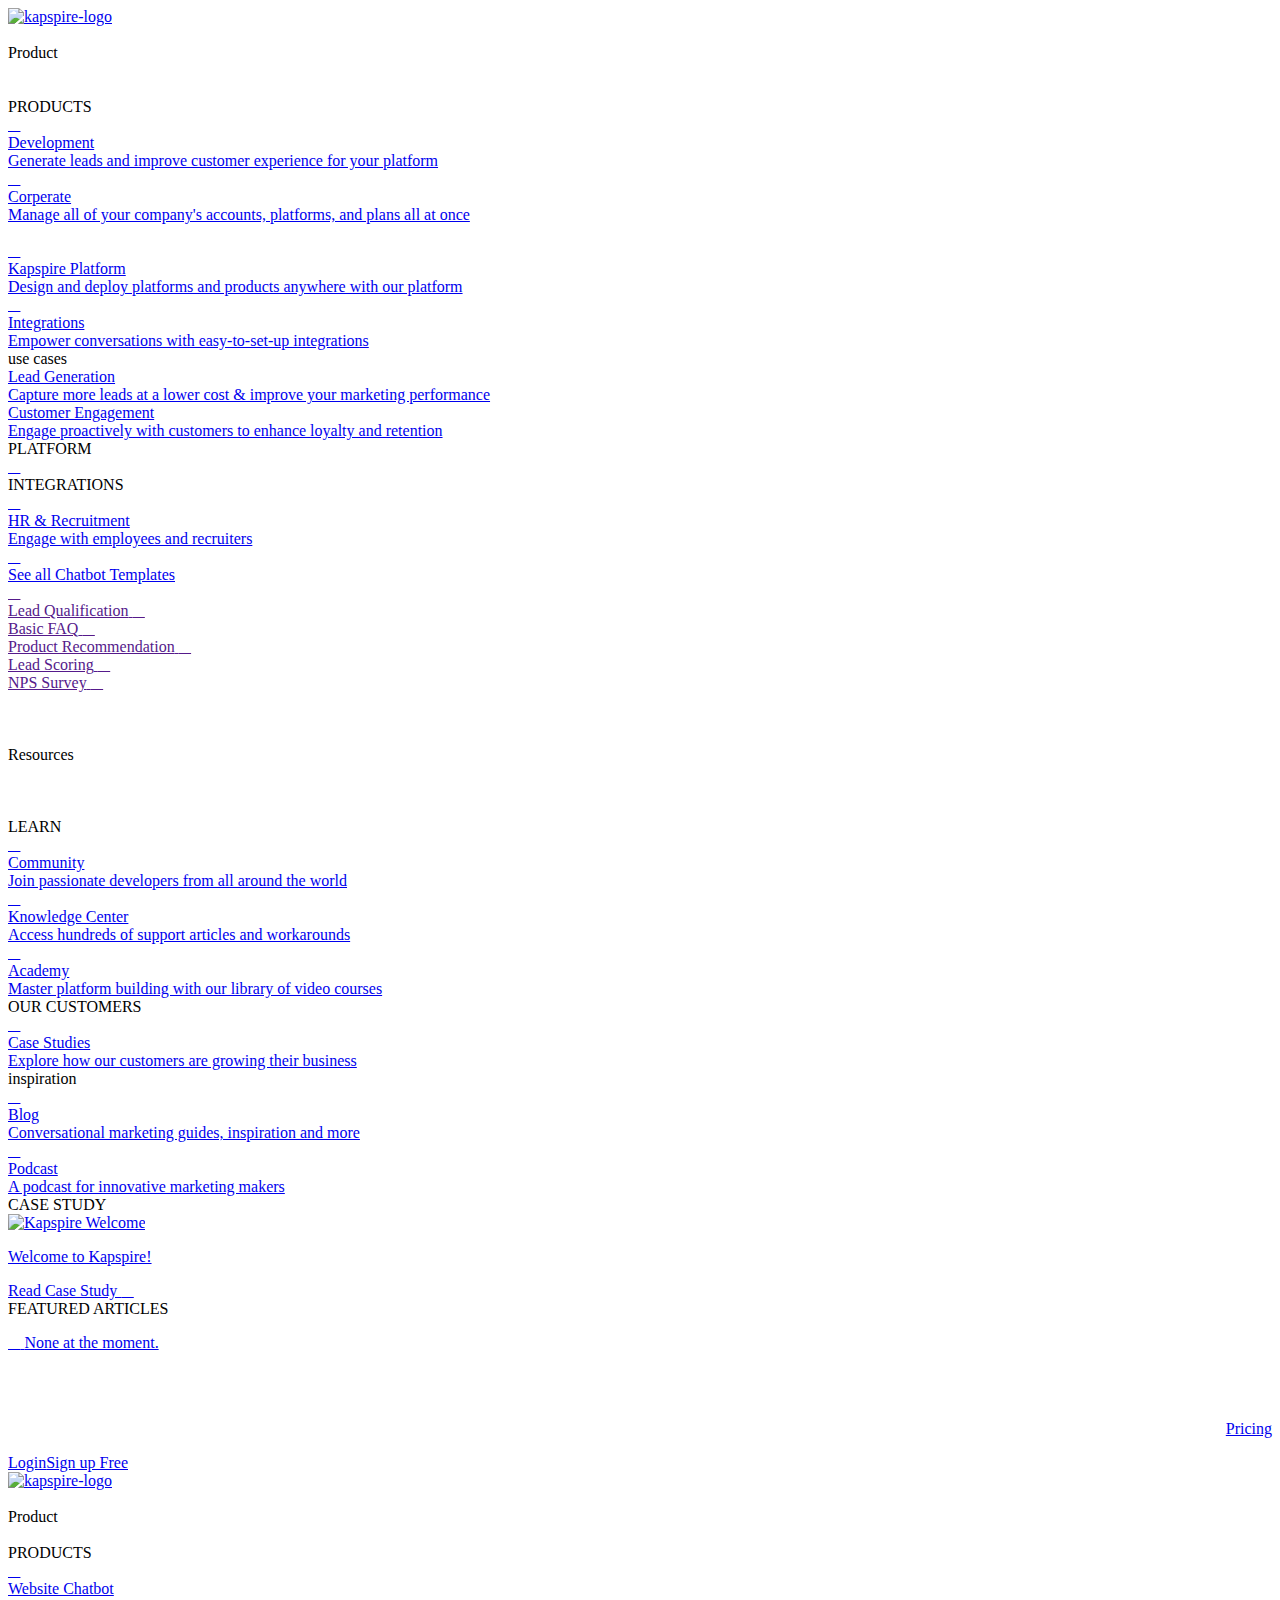
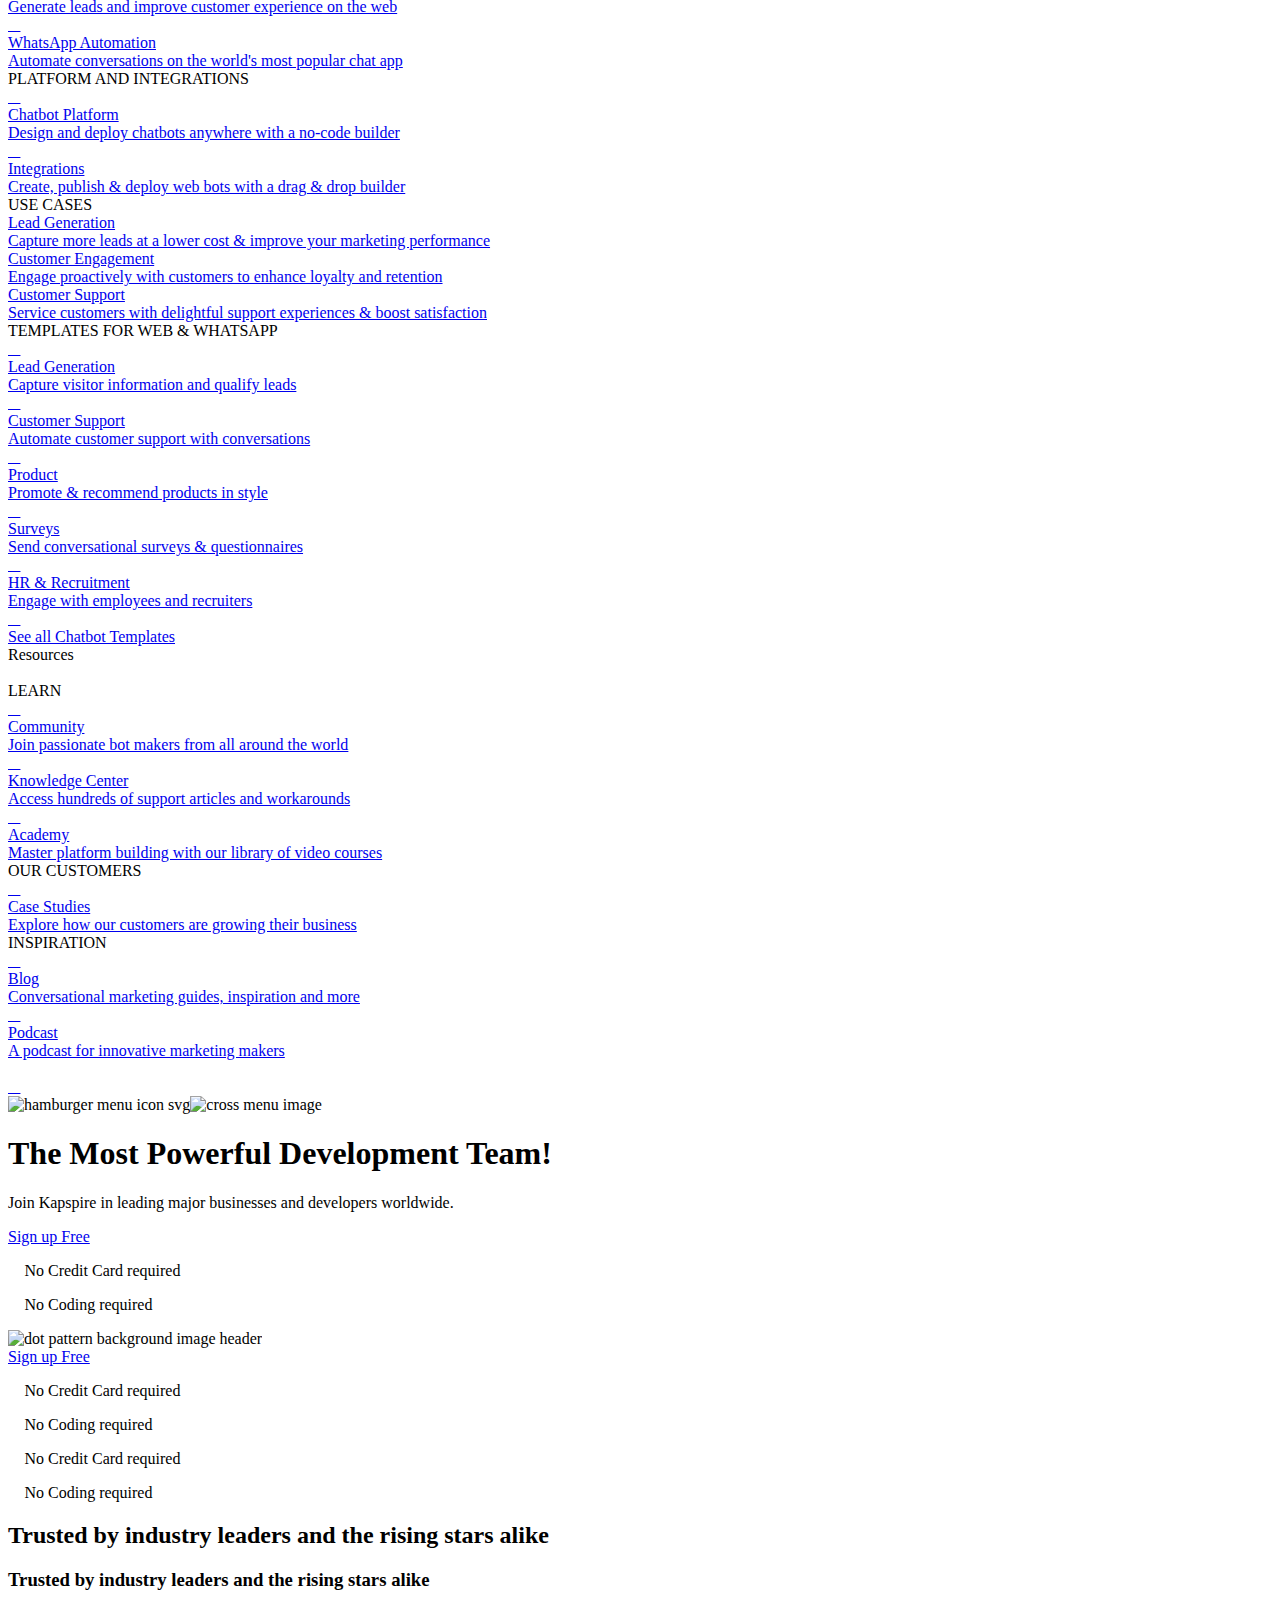
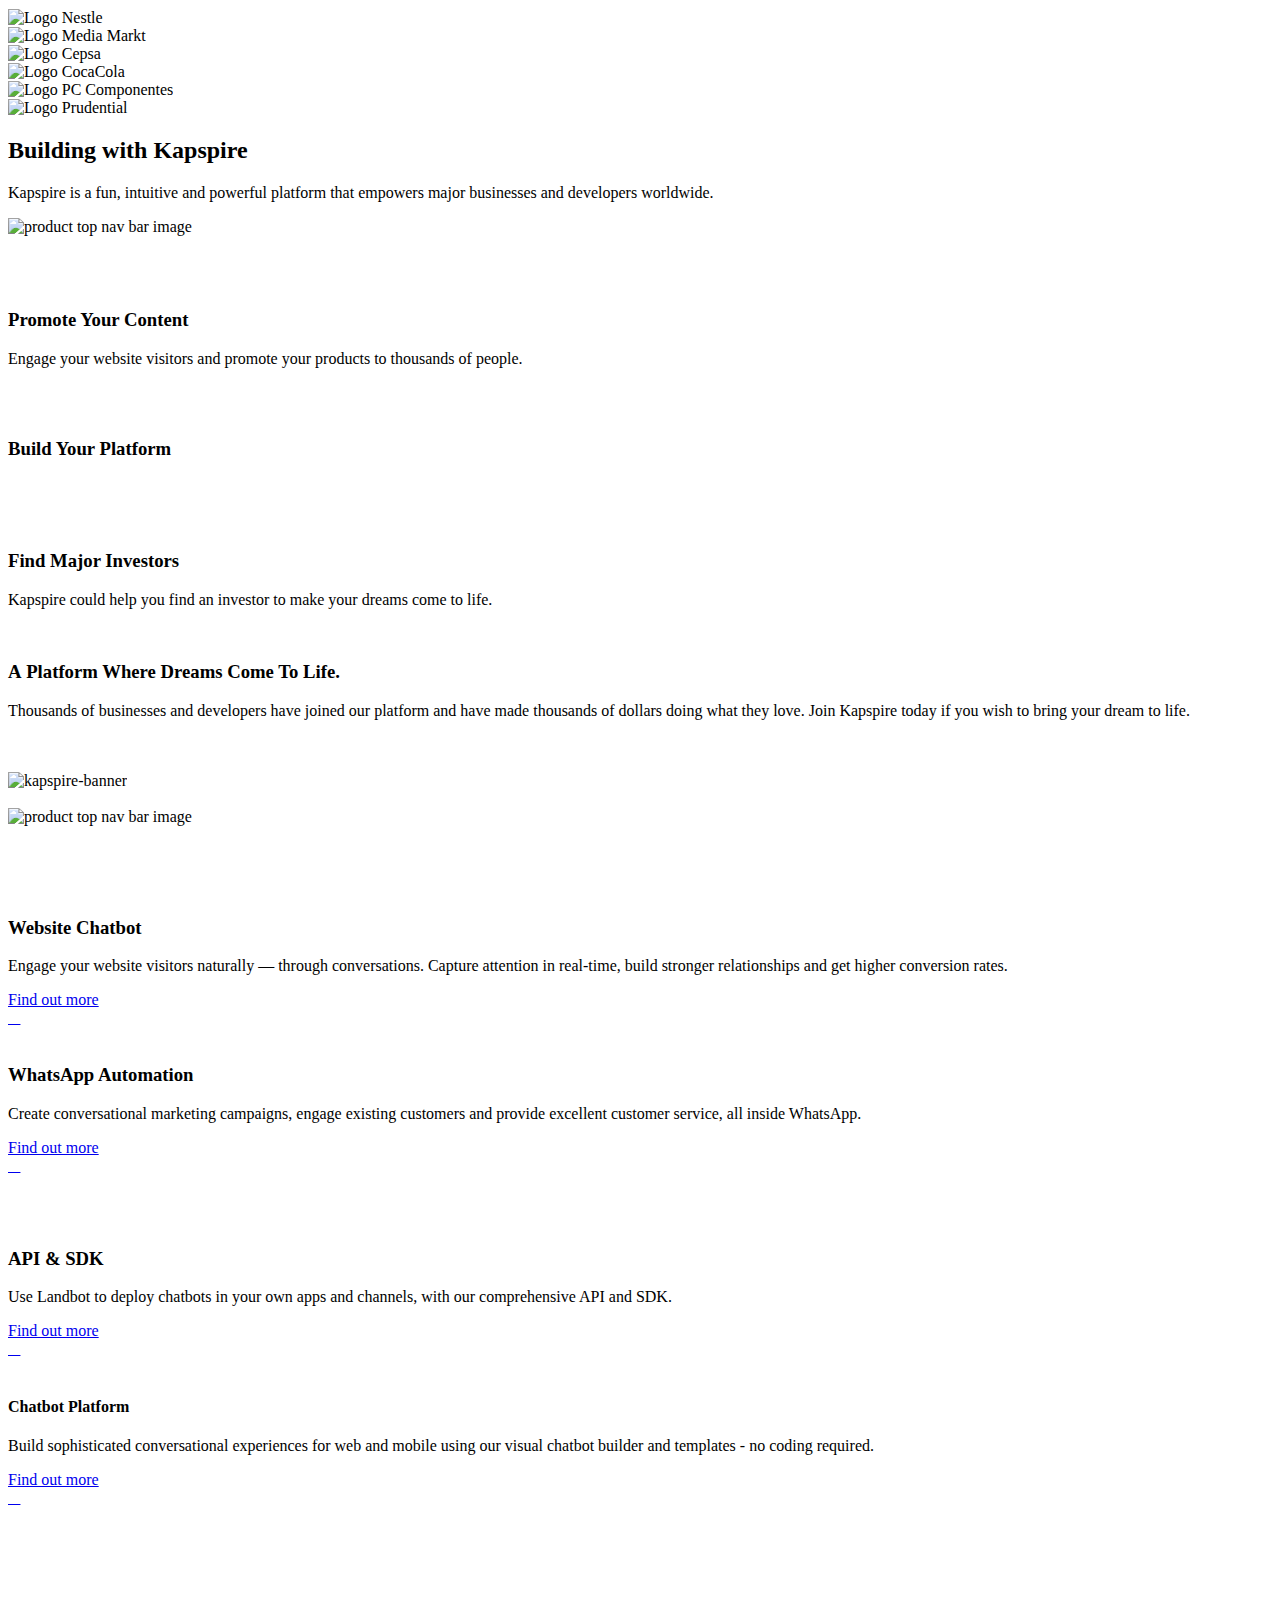
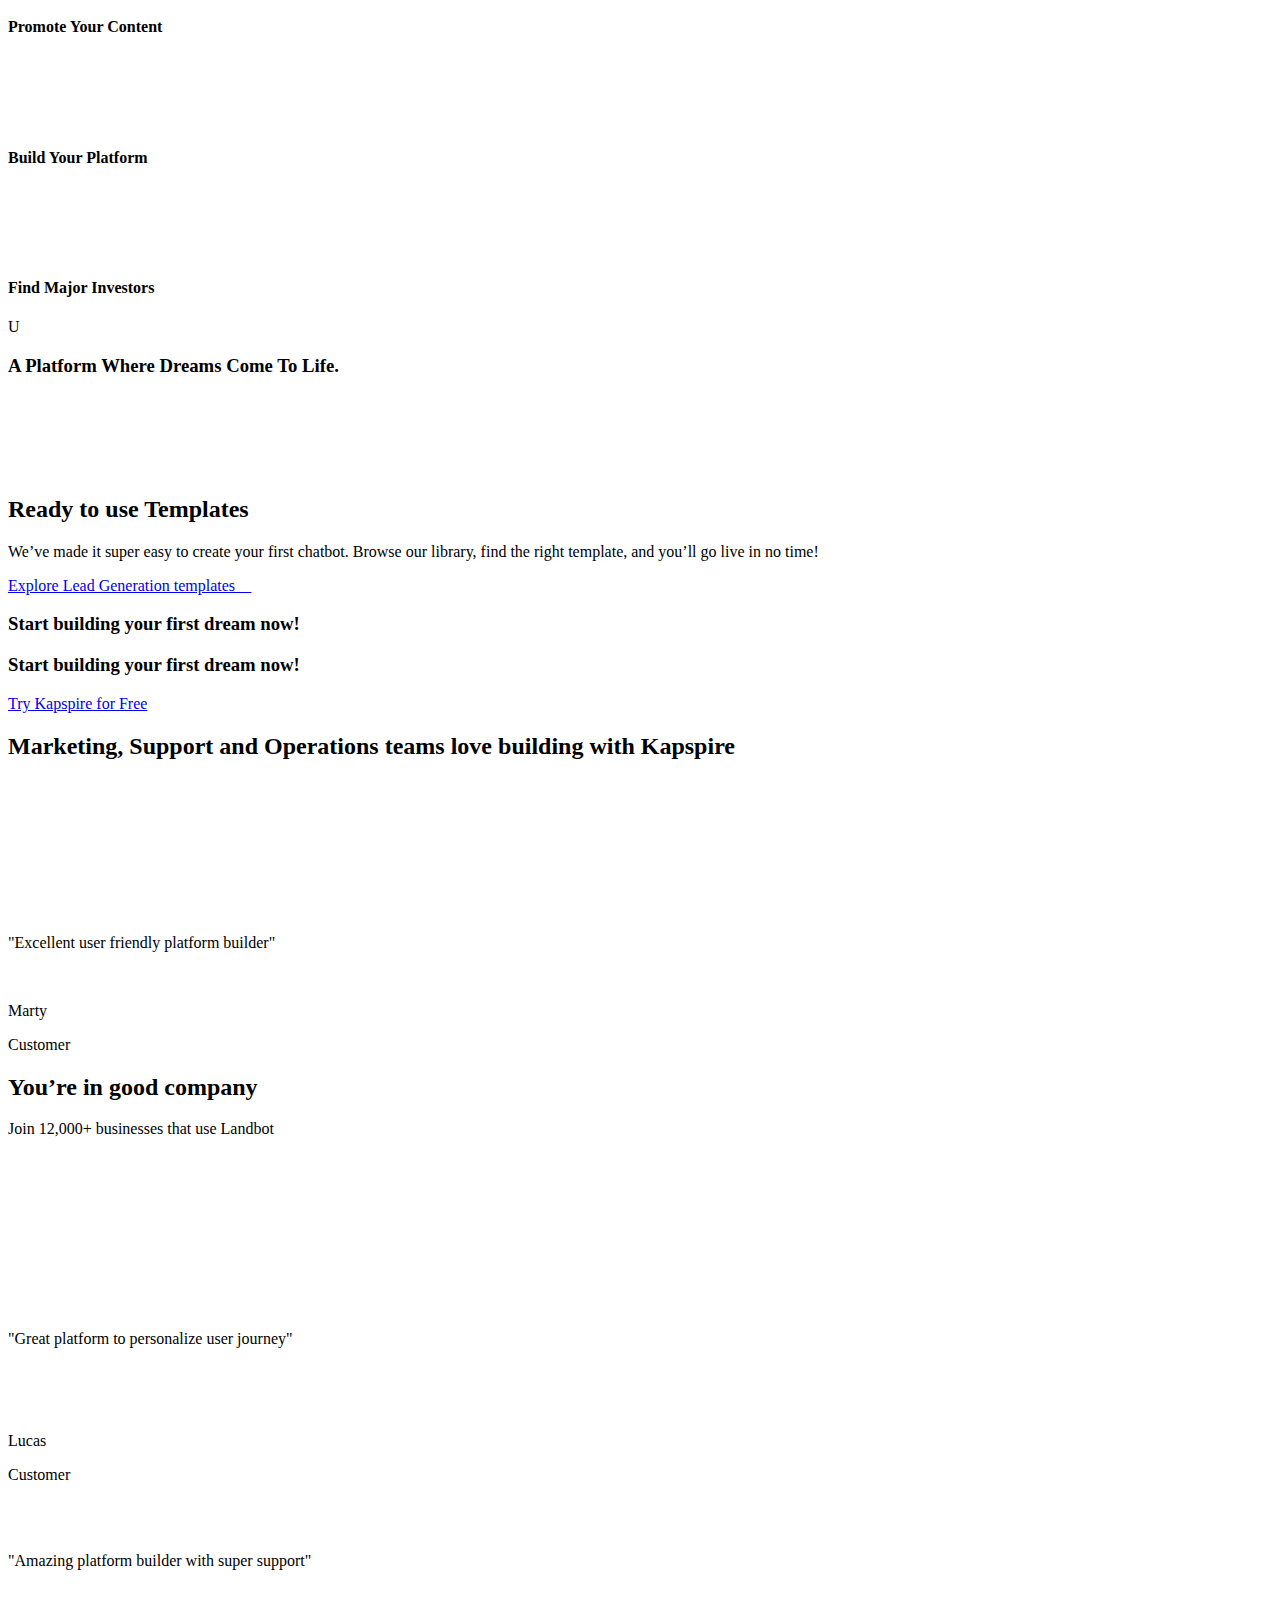
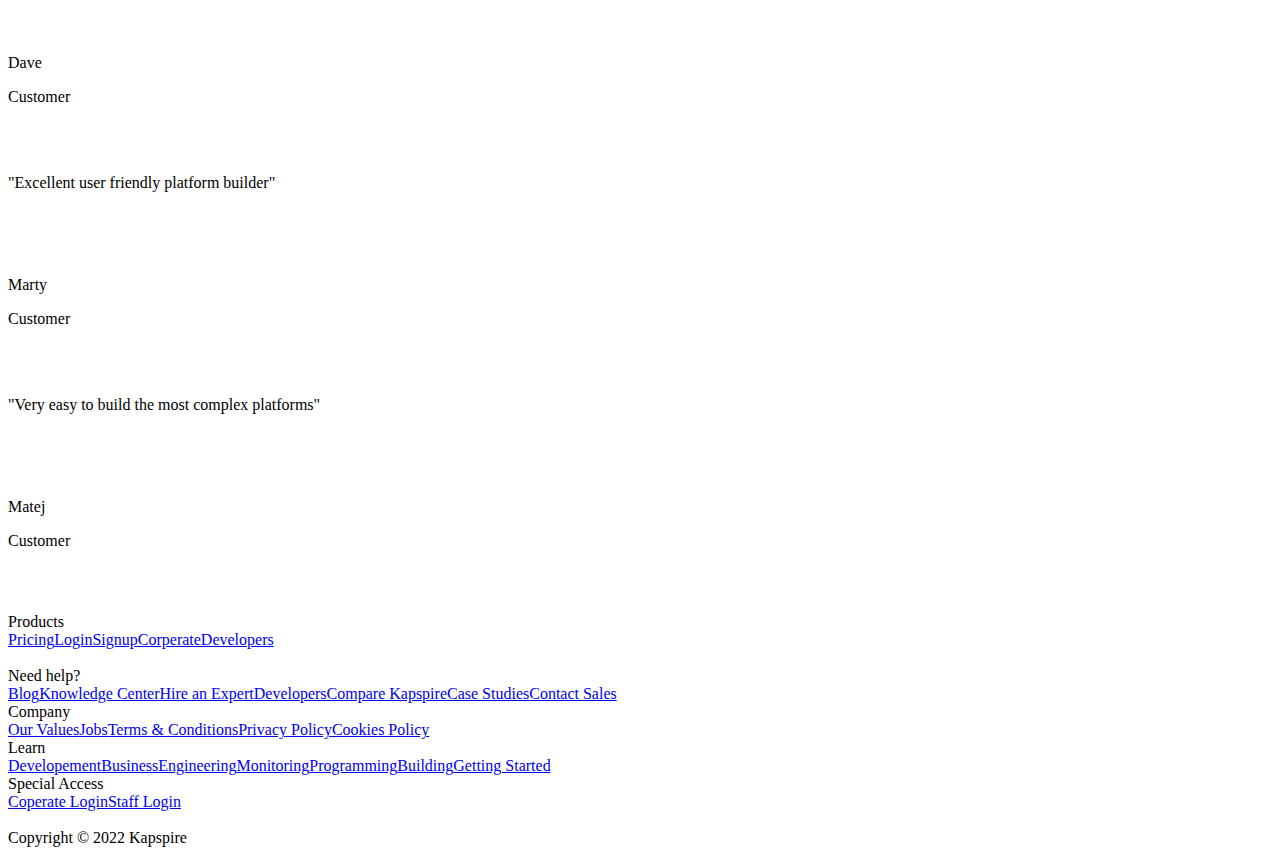
==== index.html @ d933c826 "Update index.html" ====
<!DOCTYPE html>
<html data-wf-domain="www.kapspire.com" data-wf-page="61e57701f3e363c42c660c72" data-wf-site="5e1c4fb5db4d5243c0021d34" lang="EN">
<head>
	<meta charset="utf-8" />
	<title>The Most Powerful Development Team | Kapspire</title>
	<meta content="Best App for, Web Development For Clients And Market, Brand Creation, Trend Analysis &amp; Style Consulting, Product Promotion, Blog Advertising &amp; SEO." name="description" />
	<meta content="The Most Powerful Development Team | Kapspire" property="og:title" />
	<meta content="Best App for, Web Development For Clients And Market, Brand Creation, Trend Analysis &amp; Style Consulting, Product Promotion, Blog Advertising &amp; SEO." property="og:description" />
	<meta content="https://cdn.kapspire.com/files/images/kapspire-logo.png" property="og:image" />
	<meta content="The Most Powerful Development Team | Kapspire" property="twitter:title" />
	<meta content="Best App for, Web Development For Clients And Market, Brand Creation, Trend Analysis &amp; Style Consulting, Product Promotion, Blog Advertising &amp; SEO." property="twitter:description" />
	<meta content="https://cdn.kapspire.com/files/images/kapspire-logo.png" property="twitter:image" />
	<meta content="website" property="og:type" />
	<meta content="summary_large_image" name="twitter:card" />
	<meta content="width=device-width, initial-scale=1" name="viewport" />
	<link href="https://assets-global.website-files.com/5e1c4fb5db4d5243c0021d34/css/landbotio.1ec9ee34d.min.css" rel="stylesheet" type="text/css" /><script src="https://ajax.googleapis.com/ajax/libs/webfont/1.6.26/webfont.js" type="text/javascript"></script><script type="text/javascript">WebFont.load({  google: {    families: ["Open Sans:300,300italic,400,400italic,600,600italic,700,700italic,800,800italic","Droid Sans:400,700","Lato:100,100italic,300,300italic,400,400italic,700,700italic,900,900italic","Varela Round:400","Inconsolata:400,700","DM Sans:regular,italic,500,500italic,700,700italic","Roboto:regular,500,700"]  }});</script><!--[if lt IE 9]><script src="https://cdnjs.cloudflare.com/ajax/libs/html5shiv/3.7.3/html5shiv.min.js" type="text/javascript"></script><![endif]--><script type="text/javascript">!function(o,c){var n=c.documentElement,t=" w-mod-";n.className+=t+"js",("ontouchstart"in o||o.DocumentTouch&&c instanceof DocumentTouch)&&(n.className+=t+"touch")}(window,document);</script>
	<link href="https://cdn.kapspire.com/files/images/kapspire-logo.png" rel="shortcut icon" type="image/x-icon" />
	<link href="https://cdn.kapspire.com/files/images/kapspire-logo.png" rel="apple-touch-icon" /><!-- GOOGLE OPTIMIZE --><script src="https://www.googleoptimize.com/optimize.js?id=GTM-PP2DRZK" async></script><!-- SEGMENT SNIPPET + CONSENT MANAGER --><script src="https://static.landbot.io/consent/landbot-consent-manager.js" async></script><!-- PartnerStack tracking code --><script type='text/javascript'>(function() {var gs = document.createElement('script');gs.src = 'https://snippet.growsumo.com/growsumo.min.js';gs.type = 'text/javascript';gs.async = 'true';gs.onload = gs.onreadystatechange = function() {var rs = this.readyState;if (rs && rs != 'complete' && rs != 'loaded') return;try {growsumo._initialize('pk_NNAiUP7JM1U0kE2EvSk0S12dbL9hd43K');if (typeof(growsumoInit) === 'function') {growsumoInit();}} catch (e) {}};var s = document.getElementsByTagName('script')[0];s.parentNode.insertBefore(gs, s);})();</script><!-- Hotjar Tracking Code for Landbot Web --><script>
    (function(h,o,t,j,a,r){
        h.hj=h.hj||function(){(h.hj.q=h.hj.q||[]).push(arguments)};
        h._hjSettings={hjid:2301718,hjsv:6};
        a=o.getElementsByTagName('head')[0];
        r=o.createElement('script');r.async=1;
        r.src=t+h._hjSettings.hjid+j+h._hjSettings.hjsv;
        a.appendChild(r);
    })(window,document,'https://static.hotjar.com/c/hotjar-','.js?sv=');
</script>
	<meta content="Best App for, Web Development For Clients And Market, Brand Creation, Trend Analysis &amp; Style Consulting, Product Promotion, Blog Advertising &amp; SEO." name="description" />
	<meta content="max-snippet:-1, max-image-preview:large, max-video-preview:-1" name="robots" />
	<link href="https://kapspire.com" rel="canonical" />
	<meta content="follow, index" name="robots" />
	<meta content="en_US" property="og:locale" />
	<meta content="website" property="og:type" />
	<meta content="The Most Powerful Development Team | Kapspire" property="og:title" />
	<meta content="Best App for, Web Development For Clients And Market, Brand Creation, Trend Analysis &amp; Style Consulting, Product Promotion, Blog Advertising &amp; SEO." property="og:description" />
	<meta content="https://kapspire.com" property="og:url" />
	<meta content="Landbot.io" property="og:site_name" />
	<meta content="summary_large_image" name="twitter:card" />
	<meta content="Best App for, Web Development For Clients And Market, Brand Creation, Trend Analysis &amp; Style Consulting, Product Promotion, Blog Advertising &amp; SEO." name="twitter:description" />
	<meta content="The Most Powerful Development Team | Kapspire" name="twitter:title" />
	<meta content="@Kapspire" name="twitter:site" />
	<meta content="https://cdn.kapspire.com/files/images/kapspire-banner.png" name="twitter:image" />
	<meta content="@Kapspire" name="twitter:creator" /><script type="application/ld+json">{"@context":"http:\/\/schema.org","@type":"Organization","@id":"https:\/\/kapspire.com#organization","name":"Kapspire","url":"https:\/\/kapspire.com","logo":{"@type":"ImageObject","url":"https:\/\/cdn.kapspire.com\/files\/images\/kapspire-logo.png","width":1200,"height":630,"@id":"https:\/\/kapspire.com#logo"},"sameAs":["https:\/\/www.facebook.com\/Kapspire\/","https:\/\/twitter.com\/Kapspire","https:\/\/www.youtube.com\/channel\/UCZQLOr01xFQ5D-aQD564p0w\/","https:\/\/www.linkedin.com\/company\/Kapspire"]}</script>
<script src="https://www.googleoptimize.com/optimize.js?id=OPT-NQL66Q7"></script>
</head>
<body>
<header class="navigation-wrap">
<header class="navigation-wrap---mm">
<div class="navigation---mm w-nav" data-animation="default" data-collapse="medium" data-duration="400" data-easing="ease" data-easing2="ease" data-no-scroll="1" role="banner">
<div class="nav-container---mm">
<div class="navigation-left---mm"><a aria-current="page" class="w-inline-block w--current" href="/"><img alt="kapspire-logo" class="nav-mainlogo" src="https://cdn.kapspire.com/files/images/kapspire-logo-with-text.png" style="width: 200px; height: 40px;" /></a></div>

<div class="navigation-right-2---mm">
<div class="dropdown---mm w-dropdown" data-delay="0" data-hover="false">
<div class="dropdown-toggle-7---mm w-dropdown-toggle">
<div class="nav-arrow megamenu w-icon-dropdown-toggle">&nbsp;</div>

<div class="header-button-4 dropdown-text--mm">Product</div>
</div>

<nav class="dropdown-list---mm w-dropdown-list">
<div class="div-inner-shadow">&nbsp;</div>

<div class="dropdown-overflow">
<div class="dropdown-bg">
<div class="dropdown-bg-full">&nbsp;</div>
</div>

<div class="dropdown-list-body">
<div class="div-container-mega-menu">
<div class="dropdown-grid">
<div class="dropdown-column-1" id="w-node-e667c5d7-2300-c8ef-3d25-644261e33717-584957fa">
<div class="margin-bottom margin-medium">
<div class="label-1 text-style-allcaps text-color-n500-1">PRODUCTS</div>
</div>

<div class="dropdown-card-content">
<div class="w-layout-grid grid-nav-dropdown-mm">
<div id="w-node-e667c5d7-2300-c8ef-3d25-644261e3371e-584957fa">
<div><a class="dropdown-card-mm w-inline-block" data-w-id="e667c5d7-2300-c8ef-3d25-644261e3371b" href="/chatbot-for-website"><span class="fa-text pink-500"></span></a></div>
</div>

<div id="w-node-e667c5d7-2300-c8ef-3d25-644261e33722-584957fa">
<div class="dropdown-title-mm web"><a class="dropdown-card-mm w-inline-block" data-w-id="e667c5d7-2300-c8ef-3d25-644261e3371b" href="https://app.kapspire.com/signup">Development</a></div>

<div class="nav-link-description-mm"><a class="dropdown-card-mm w-inline-block" data-w-id="e667c5d7-2300-c8ef-3d25-644261e3371b" href="https://app.kapspire.com/signup">Generate leads and improve customer experience for your platform</a></div>
</div>
</div>
</div>

<div class="dropdown-card-content">
<div class="w-layout-grid grid-nav-dropdown-mm">
<div id="w-node-e667c5d7-2300-c8ef-3d25-644261e3372a-584957fa">
<div><a class="dropdown-card-mm w-inline-block" data-w-id="e667c5d7-2300-c8ef-3d25-644261e33727" href="https://auth.kapspire.com/org"><span class="fa-text fa-brands colour-teal"></span></a></div>
</div>

<div id="w-node-e667c5d7-2300-c8ef-3d25-644261e3372e-584957fa">
<div class="dropdown-title-mm whatsapp"><a class="dropdown-card-mm w-inline-block" data-w-id="e667c5d7-2300-c8ef-3d25-644261e33727" href="https://auth.kapspire.com/org">Corperate</a></div>

<div class="nav-link-description-mm"><a class="dropdown-card-mm w-inline-block" data-w-id="e667c5d7-2300-c8ef-3d25-644261e33727" href="https://auth.kapspire.com/org">Manage all of your company&#39;s accounts, platforms, and plans all at once</a></div>
</div>
</div>
</div>
</div>

<div class="dropdown-column-2" id="w-node-e667c5d7-2300-c8ef-3d25-644261e33733-584957fa">
<div class="margin-bottom margin-medium">
<div class="label-1 text-style-allcaps text-color-n500-1">&nbsp;</div>
</div>

<div class="dropdown-card-content">
<div class="w-layout-grid grid-nav-dropdown-mm">
<div id="w-node-e667c5d7-2300-c8ef-3d25-644261e3373a-584957fa">
<div><a class="dropdown-card-mm w-inline-block" data-w-id="e667c5d7-2300-c8ef-3d25-644261e33737" href="https://app.kapspire.com/signup" id="w-node-e667c5d7-2300-c8ef-3d25-644261e33737-584957fa"><span class="fa-text text-color-purple"></span></a></div>
</div>

<div id="w-node-e667c5d7-2300-c8ef-3d25-644261e3373e-584957fa">
<div class="dropdown-title-mm chplatform"><a class="dropdown-card-mm w-inline-block" data-w-id="e667c5d7-2300-c8ef-3d25-644261e33737" href="https://app.kapspire.com/signup" id="w-node-e667c5d7-2300-c8ef-3d25-644261e33737-584957fa">Kapspire Platform</a></div>

<div class="nav-link-description-mm"><a class="dropdown-card-mm w-inline-block" data-w-id="e667c5d7-2300-c8ef-3d25-644261e33737" href="https://app.kapspire.com/signup" id="w-node-e667c5d7-2300-c8ef-3d25-644261e33737-584957fa">Design and deploy platforms and products anywhere with our platform</a></div>
</div>
</div>
</div>

<div class="dropdown-card-content">
<div class="w-layout-grid grid-nav-dropdown-mm">
<div id="w-node-_242f83f9-a04e-eea4-0a0f-02b946eafde6-584957fa">
<div><a class="dropdown-card-mm w-inline-block" href="/integrations"><span class="fa-text text-colour-navy"></span></a></div>
</div>

<div id="w-node-_242f83f9-a04e-eea4-0a0f-02b946eafdea-584957fa">
<div class="dropdown-title-mm integration"><a class="dropdown-card-mm w-inline-block" href="https://www.kapspire.com/integrations">Integrations</a></div>

<div class="nav-link-description-mm"><a class="dropdown-card-mm w-inline-block" href="https://www.kapspire.com/integrations">Empower conversations with easy-to-set-up integrations</a></div>
</div>
</div>
</div>
</div>

<div class="dropdown-column-3" id="w-node-e667c5d7-2300-c8ef-3d25-644261e33743-584957fa">
<div class="margin-bottom margin-medium">
<div class="label-1 text-style-allcaps text-color-n500-1">use cases</div>
</div>

<div class="dropdown-card-content">
<div class="w-layout-grid grid-nav-dropdown-mm no-icon">
<div id="w-node-e667c5d7-2300-c8ef-3d25-644261e3374e-584957fa">
<div class="dropdown-title-mm integration"><a class="dropdown-card-mm w-inline-block" data-w-id="e667c5d7-2300-c8ef-3d25-644261e33747" href="https://www.kapspire.com/solutions/lead-generation" id="w-node-e667c5d7-2300-c8ef-3d25-644261e33747-584957fa">Lead Generation</a></div>

<div class="nav-link-description-mm"><a class="dropdown-card-mm w-inline-block" data-w-id="e667c5d7-2300-c8ef-3d25-644261e33747" href="https://www.kapspire.com/solutions/lead-generation" id="w-node-e667c5d7-2300-c8ef-3d25-644261e33747-584957fa">Capture more leads at a lower cost &amp; improve your marketing performance</a></div>
</div>
</div>
</div>

<div class="dropdown-card-content">
<div class="w-layout-grid grid-nav-dropdown-mm no-icon">
<div id="w-node-_6a9d0770-31dc-f808-2604-692ad1c2a610-584957fa">
<div class="dropdown-title-mm integration"><a class="dropdown-card-mm w-inline-block" href="https://www.kapspire.com/solutions/customer-engagement">Customer Engagement</a></div>

<div class="nav-link-description-mm"><a class="dropdown-card-mm w-inline-block" href="https://www.kapspire.com/solutions/customer-engagement">Engage proactively with customers to enhance loyalty and retention</a></div>
</div>
</div>
</div>

<div class="dropdown-card-content">
<div class="w-layout-grid grid-nav-dropdown-mm no-icon">
<div class="dropdown-column-2" id="w-node-e667c5d7-2300-c8ef-3d25-644261e3377e-584957fa">
<div class="margin-bottom margin-medium">
<div class="label-1 text-style-allcaps text-color-white">PLATFORM</div>
</div>

<div class="dropdown-card-content">
<div class="w-layout-grid grid-nav-dropdown-mm">
<div id="w-node-e667c5d7-2300-c8ef-3d25-644261e33785-584957fa">
<div><a class="dropdown-card-mm w-inline-block" href="/chatbot-templates/product" id="w-node-e667c5d7-2300-c8ef-3d25-644261e33782-584957fa"><span class="fa-text"></span></a></div>
</div>

</div>
</div>
</div>
</div>

<div class="dropdown-column-3" id="w-node-e667c5d7-2300-c8ef-3d25-644261e3379a-584957fa">
<div class="margin-bottom margin-medium">
<div class="label-1 text-style-allcaps text-color-white">INTEGRATIONS</div>
</div>

<div class="dropdown-card-content">
<div class="w-layout-grid grid-nav-dropdown-mm">
<div id="w-node-e667c5d7-2300-c8ef-3d25-644261e337a1-584957fa">
<div><a class="dropdown-card-mm w-inline-block" href="https://landbot.io/chatbot-templates/hr-recruitment" id="w-node-e667c5d7-2300-c8ef-3d25-644261e3379e-584957fa"><span class="fa-text"></span></a></div>
</div>

<div id="w-node-e667c5d7-2300-c8ef-3d25-644261e337a5-584957fa">
<div class="dropdown-title-mm templates"><a class="dropdown-card-mm w-inline-block" href="https://landbot.io/chatbot-templates/hr-recruitment" id="w-node-e667c5d7-2300-c8ef-3d25-644261e3379e-584957fa">HR &amp; Recruitment</a></div>

<div class="nav-link-description-mm"><a class="dropdown-card-mm w-inline-block" href="https://landbot.io/chatbot-templates/hr-recruitment" id="w-node-e667c5d7-2300-c8ef-3d25-644261e3379e-584957fa">Engage with employees and recruiters</a></div>
</div>
</div>
</div>

<div class="dropdown-card-content">
<div class="w-layout-grid grid-nav-dropdown-mm">
<div id="w-node-e667c5d7-2300-c8ef-3d25-644261e337ad-584957fa">
<div><a class="dropdown-card-mm w-inline-block" href="https://landbot.io/chatbot-templates"><span class="fa-text"></span></a></div>
</div>

<div id="w-node-e667c5d7-2300-c8ef-3d25-644261e337b1-584957fa">
<div class="dropdown-title-mm templates"><a class="dropdown-card-mm w-inline-block" href="https://landbot.io/chatbot-templates">See all Chatbot Templates</a></div>
</div>
</div>
</div>
</div>
</div>

<div class="dropdown-sidebar-bg templates">
<div class="dropdown-grid popular-templates">
<div class="margin-bottom">
<div class="label-1 text-style-allcaps text-color-n500-1"></div>
</div>

<div class="w-layout-grid grid-popular-templates">
<div class="label-1-1"><a class="link-mega-menu-popular-templates w-inline-block" href=""><span class="paragraph-only-hover"></span> <span class="fa-text"></span></a></div>

<div class="label-1-1"><a class="link-mega-menu-popular-templates w-inline-block" href=""><span class="paragraph-only-hover">Lead Qualification</span> <span class="fa-text"></span></a></div>

<div class="label-1-1"><a class="link-mega-menu-popular-templates w-inline-block" href=""><span class="paragraph-only-hover">Basic FAQ</span> <span class="fa-text"></span></a></div>

<div class="label-1-1"><a class="link-mega-menu-popular-templates w-inline-block" href=""><span class="paragraph-only-hover">Product Recommendation</span> <span class="fa-text"></span></a></div>

<div class="label-1-1"><a class="link-mega-menu-popular-templates w-inline-block" href=""><span class="paragraph-only-hover">Lead Scoring</span> <span class="fa-text"></span></a></div>

<div class="label-1-1"><a class="link-mega-menu-popular-templates w-inline-block" href=""><span class="paragraph-only-hover">NPS Survey</span> <span class="fa-text"></span></a></div>
</div>
</div>

<div class="dropdown-sidebar-bg templates _2">&nbsp;</div>
</div>
</div>
</div>
</div>
</div>

<div class="div-inner-shadow-menu">&nbsp;</div>
</div>
</div>
</nav>
</div>

<div class="dropdown---mm w-dropdown" data-delay="0" data-hover="false">
<div class="dropdown-toggle-7---mm w-dropdown-toggle">
<div class="nav-arrow megamenu w-icon-dropdown-toggle">&nbsp;</div>

<div class="header-button-4 dropdown-text--mm">Resources&nbsp;</div>
</div>

<nav class="dropdown-list---mm w-dropdown-list">
<div class="div-inner-shadow">&nbsp;</div>

<div class="dropdown-overflow">
<div class="dropdown-bg">
<div class="dropdown-bg-full">&nbsp;</div>

<div class="dropdown-sidebar-bg product">&nbsp;</div>
</div>

<div class="dropdown-list-body">
<div class="div-container-mega-menu">
<div class="dropdown-grid resources">
<div class="div-left-resources">
<div class="dropdown-column-1" id="w-node-e667c5d7-2300-c8ef-3d25-644261e337f5-584957fa">
<div class="margin-bottom margin-medium">
<div class="label-1 text-style-allcaps text-color-n500-1">LEARN</div>
</div>

<div class="dropdown-card-content">
<div class="w-layout-grid grid-nav-dropdown-mm">
<div id="w-node-e667c5d7-2300-c8ef-3d25-644261e337fc-584957fa">
<div><a class="dropdown-card-mm w-inline-block" href="https://app.kapspire.com/signup" target="_blank"><span class="fa-text"></span></a></div>
</div>

<div id="w-node-e667c5d7-2300-c8ef-3d25-644261e33800-584957fa">
<div class="dropdown-title-mm whatsapp"><a class="dropdown-card-mm w-inline-block" href="https://app.kapspire.com/signup" target="_blank">Community</a></div>

<div class="nav-link-description-mm"><a class="dropdown-card-mm w-inline-block" href="https://app.kapspire.com/signup" target="_blank">Join passionate developers from all around the world</a></div>
</div>
</div>
</div>

<div class="dropdown-card-content">
<div class="w-layout-grid grid-nav-dropdown-mm">
<div id="w-node-e667c5d7-2300-c8ef-3d25-644261e33808-584957fa">
<div><a class="dropdown-card-mm w-inline-block" href="https://www.kapspire.com/knowledge-center" target="_blank"><span class="fa-text"></span></a></div>
</div>

<div id="w-node-e667c5d7-2300-c8ef-3d25-644261e3380c-584957fa">
<div class="dropdown-title-mm whatsapp"><a class="dropdown-card-mm w-inline-block" href="https://www.kapspire.com/knowledge-center" target="_blank">Knowledge Center</a></div>

<div class="nav-link-description-mm"><a class="dropdown-card-mm w-inline-block" href="https://www.kapspire.com/knowledge-center" target="_blank">Access hundreds of support articles and workarounds</a></div>
</div>
</div>
</div>

<div class="dropdown-card-content">
<div class="w-layout-grid grid-nav-dropdown-mm">
<div id="w-node-e667c5d7-2300-c8ef-3d25-644261e33814-584957fa">
<div><a class="dropdown-card-mm w-inline-block" href="https://www.kapspire.com/knowledge-center/academy" target="_blank"><span class="fa-text"></span></a></div>
</div>

<div id="w-node-e667c5d7-2300-c8ef-3d25-644261e33818-584957fa">
<div class="dropdown-title-mm whatsapp"><a class="dropdown-card-mm w-inline-block" href="https://www.kapspire.com/knowledge-center/academy" target="_blank">Academy</a></div>

<div class="nav-link-description-mm"><a class="dropdown-card-mm w-inline-block" href="https://www.kapspire.com/knowledge-center/academy" target="_blank">Master platform building with our library of video courses</a></div>
</div>
</div>
</div>
</div>

<div class="dropdown-column-2" id="w-node-e667c5d7-2300-c8ef-3d25-644261e3381d-584957fa">
<div class="margin-bottom margin-medium">
<div class="label-1 text-style-allcaps text-color-n500-1">OUR CUSTOMERS</div>
</div>

<div class="margin-bottom heading-h3">
<div class="dropdown-card-content">
<div class="w-layout-grid grid-nav-dropdown-mm">
<div id="w-node-e667c5d7-2300-c8ef-3d25-644261e33825-584957fa">
<div><a class="dropdown-card-mm w-inline-block" href="https://www.kapspire.com/case-studies"><span class="fa-text"></span></a></div>
</div>

<div id="w-node-e667c5d7-2300-c8ef-3d25-644261e33829-584957fa">
<div class="dropdown-title-mm web"><a class="dropdown-card-mm w-inline-block" href="https://www.kapspire.com/case-studies">Case Studies</a></div>

<div class="nav-link-description-mm"><a class="dropdown-card-mm w-inline-block" href="https://www.kapspire.com/case-studies">Explore how our customers are growing their business</a></div>
</div>
</div>
</div>
</div>

<div class="margin-bottom margin-medium">
<div class="label-1 text-style-allcaps text-color-n500-1">inspiration</div>
</div>

<div class="dropdown-card-content">
<div class="w-layout-grid grid-nav-dropdown-mm">
<div id="w-node-e667c5d7-2300-c8ef-3d25-644261e33834-584957fa">
<div><a class="dropdown-card-mm w-inline-block" href="https://www.kapspire.com/blog" id="w-node-e667c5d7-2300-c8ef-3d25-644261e33831-584957fa" target="_blank"><span class="fa-text"></span></a></div>
</div>

<div id="w-node-e667c5d7-2300-c8ef-3d25-644261e33838-584957fa">
<div class="dropdown-title-mm chplatform"><a class="dropdown-card-mm w-inline-block" href="https://www.kapspire.com/blog" id="w-node-e667c5d7-2300-c8ef-3d25-644261e33831-584957fa" target="_blank">Blog</a></div>

<div class="nav-link-description-mm"><a class="dropdown-card-mm w-inline-block" href="https://www.kapspire.com/blog" id="w-node-e667c5d7-2300-c8ef-3d25-644261e33831-584957fa" target="_blank">Conversational marketing guides, inspiration and more</a></div>
</div>
</div>
</div>

<div class="margin-top margin-medium">
<div class="margin-bottom margin-xlarge">
<div class="dropdown-card-content">
<div class="w-layout-grid grid-nav-dropdown-mm">
<div id="w-node-e667c5d7-2300-c8ef-3d25-644261e33842-584957fa">
<div><a class="dropdown-card-mm w-inline-block" href="https://www.kapspire.com/podcast" target="_blank"><span class="fa-text"></span></a></div>
</div>

<div id="w-node-e667c5d7-2300-c8ef-3d25-644261e33846-584957fa">
<div class="dropdown-title-mm chplatform"><a class="dropdown-card-mm w-inline-block" href="https://www.kapspire.com/podcast" target="_blank">Podcast</a></div>

<div class="nav-link-description-mm"><a class="dropdown-card-mm w-inline-block" href="https://www.kapspire.com/podcast" target="_blank">A podcast for innovative marketing makers</a></div>
</div>
</div>
</div>
</div>
</div>
</div>
</div>

<div class="dropdown-sidebar-bg new-resources">
<div class="dropdown-grid resources">
<div class="margin-bottom margin-medium">
<div class="label-1 text-style-allcaps text-color-n500-1">CASE STUDY</div>
</div>

<div class="w-layout-grid grid-resources">
<div class="hash-ads-case-study-menu" id="w-node-e667c5d7-2300-c8ef-3d25-644261e33851-584957fa"><a class="display-flex w-inline-block" href="https://community.kapspire.com/kapspire/post/welcome-to-the-beta-version-of-kapspire-community-OvDdMiJfbdjwUta"><img alt="Kapspire Welcome" class="image-case-study-mega-menu" loading="lazy" src="https://cdn.kapspire.com/files/images/kapspire-banner.png" /></a>

<div class="display-flex flex-vertical vertical-stretch">
<div class="margin-left margin-small">
<div class="margin-bottom margin-xsmall">
<p class="paragraph-base hover-pink text-weight-medium"><a class="display-flex w-inline-block" href="https://community.kapspire.com/kapspire/post/welcome-to-the-beta-version-of-kapspire-community-OvDdMiJfbdjwUta">Welcome to Kapspire!</a></p>
</div>
</div>

<div>
<div class="margin-left margin-small">
<div class="label-2 read-case-study"><a class="display-flex w-inline-block" href="https://community.kapspire.com/kapspire/post/welcome-to-the-beta-version-of-kapspire-community-OvDdMiJfbdjwUta">Read Case Study <span class="fa-text"></span></a></div>
</div>
</div>
</div>
</div>

<div id="w-node-e667c5d7-2300-c8ef-3d25-644261e3385f-584957fa">
<div class="margin-bottom margin-medium">
<div class="label-1 text-style-allcaps text-color-n500-1">FEATURED ARTICLES</div>
</div>

<div>
<div class="margin-bottom margin-medium">
<p class="paragraph-base text-weight-bold"><a class="link-article-mega-menu w-inline-block" href="#" target="_blank"><span class="fa-text mr-8"></span> <span class="paragraph-only-hover">None at the moment.</span></a></p>
</div>
</div>
</div>
</div>
</div>
</div>

<div class="dropdown-sidebar-bg resources">&nbsp;</div>
</div>
</div>
</div>
</div>
</nav>
</div>

<div class="div-inner-shadow-menu">&nbsp;</div>
</div>

<p style="text-align: right;"><a class="header-button-4 pricing-navbar w-nav-link" href="https://www.kapspire.com/pricing">Pricing</a></p>

<div class="login-buttons-nav-new"><a class="header-button-4 login-navbar-mega-menu w-nav-link" href="https://app.kapspire.com/login/"><span class="cta-text-login-nav">Login</span></a><a class="button-menu-3 nav-mega-menu w-button" href="https://app.kapspire.com/signup/">Sign up Free</a></div>
</div>
</div>

<div class="navigation-mobile-mm w-nav" data-animation="default" data-collapse="medium" data-duration="400" data-easing="ease-out" data-easing2="ease-out" role="banner">
<div class="nav-container-mobile-mm"><a class="brand-2 w-nav-brand" href="https://kapspire.com/"><img alt="kapspire-logo" class="nav-mainlogo" src="https://cdn.kapspire.com/files/images/kapspire-logo-with-text.png" style="width: 100px; height: 20px;" /></a>

<nav class="mobile-nav---mm w-nav-menu" role="navigation">
<div class="div-menu-tablet-mobile">
<div class="inner-shadow-menu-tablet-mobile">&nbsp;</div>

<div class="mobile-dropdown---mm first w-dropdown" data-delay="0" data-hover="false">
<div class="mobile-toggle---mm w-dropdown-toggle">
<div class="paragraph-base">Product</div>

<div class="nav-arrow megamenu w-icon-dropdown-toggle">&nbsp;</div>
</div>

<nav class="dropdown-list---mm1 first w-dropdown-list">
<div class="padding-sides padding-medium">
<div class="margin-bottom margin-medium">
<div class="label-1 text-style-allcaps text-color-n500-1">PRODUCTS</div>
</div>
</div>

<div class="padding-sides padding-medium">
<div class="w-layout-grid grid-nav-tablet-mobile">
<div id="w-node-e667c5d7-2300-c8ef-3d25-644261e3389a-584957fa">
<div><a class="dropdown-link-mobile---mm w-inline-block" href="/chatbot-for-website"><span class="fa-text pink-500"></span></a></div>
</div>

<div id="w-node-e667c5d7-2300-c8ef-3d25-644261e3389e-584957fa">
<div class="dropdown-title-4"><a class="dropdown-link-mobile---mm w-inline-block" href="/chatbot-for-website">Website Chatbot</a></div>

<div class="nav-link-details-2"><a class="dropdown-link-mobile---mm w-inline-block" href="/chatbot-for-website">Generate leads and improve customer experience on the web</a></div>
</div>
</div>
</div>

<div class="padding-sides padding-medium">
<div class="margin-bottom margin-medium">
<div class="w-layout-grid grid-nav-tablet-mobile">
<div id="w-node-e667c5d7-2300-c8ef-3d25-644261e338a6-584957fa">
<div><a class="dropdown-link-mobile---mm w-inline-block" href="/whatsapp"><span class="fa-text fa-brands colour-teal"></span></a></div>
</div>

<div id="w-node-e667c5d7-2300-c8ef-3d25-644261e338aa-584957fa">
<div class="dropdown-title-4"><a class="dropdown-link-mobile---mm w-inline-block" href="/whatsapp">WhatsApp Automation</a></div>

<div class="nav-link-details-2"><a class="dropdown-link-mobile---mm w-inline-block" href="/whatsapp">Automate conversations on the world&#39;s most popular chat app</a></div>
</div>
</div>
</div>
</div>

<div class="padding-sides padding-medium">
<div class="margin-bottom margin-medium">
<div class="label-1 text-style-allcaps text-color-n500-1">PLATFORM AND INTEGRATIONS</div>
</div>
</div>

<div class="padding-sides padding-medium">
<div class="w-layout-grid grid-nav-tablet-mobile">
<div id="w-node-e667c5d7-2300-c8ef-3d25-644261e338b7-584957fa">
<div><a class="dropdown-link-mobile---mm w-inline-block" href="/chatbot-platform"><span class="fa-text text-color-purple"></span></a></div>
</div>

<div id="w-node-e667c5d7-2300-c8ef-3d25-644261e338bb-584957fa">
<div class="dropdown-title-4"><a class="dropdown-link-mobile---mm w-inline-block" href="/chatbot-platform">Chatbot Platform</a></div>

<div class="nav-link-details-2"><a class="dropdown-link-mobile---mm w-inline-block" href="/chatbot-platform">Design and deploy chatbots anywhere with a no-code builder</a></div>
</div>
</div>

<div class="margin-bottom margin-medium">
<div class="w-layout-grid grid-nav-tablet-mobile">
<div id="w-node-e667c5d7-2300-c8ef-3d25-644261e338c7-584957fa">
<div><a class="dropdown-link-mobile---mm w-inline-block" href="/integrations"><span class="fa-text text-colour-navy"></span></a></div>
</div>

<div id="w-node-e667c5d7-2300-c8ef-3d25-644261e338cb-584957fa">
<div class="dropdown-title-4"><a class="dropdown-link-mobile---mm w-inline-block" href="/integrations">Integrations</a></div>

<div class="nav-link-details-2"><a class="dropdown-link-mobile---mm w-inline-block" href="/integrations">Create, publish &amp; deploy web bots with a drag &amp; drop builder</a></div>
</div>
</div>
</div>
</div>

<div class="padding-sides padding-medium">
<div class="margin-bottom margin-medium">
<div class="label-1 text-style-allcaps text-color-n500-1">USE CASES</div>
</div>

<div class="w-layout-grid grid-nav-tablet-mobile no-icon">
<div id="w-node-_885c2b17-7e09-8127-7768-d57aecf05884-584957fa">
<div class="dropdown-title-4"><a class="dropdown-link-mobile---mm w-inline-block" href="/solutions/lead-generation">Lead Generation</a></div>

<div class="nav-link-details-2"><a class="dropdown-link-mobile---mm w-inline-block" href="/solutions/lead-generation">Capture more leads at a lower cost &amp; improve your marketing performance</a></div>
</div>
</div>

<div class="w-layout-grid grid-nav-tablet-mobile no-icon">
<div id="w-node-af6440ac-b0bd-042f-e9fd-71fec222463a-584957fa">
<div class="dropdown-title-4"><a class="dropdown-link-mobile---mm w-inline-block" href="/solutions/customer-engagement">Customer Engagement</a></div>

<div class="nav-link-details-2"><a class="dropdown-link-mobile---mm w-inline-block" href="/solutions/customer-engagement">Engage proactively with customers to enhance loyalty and retention</a></div>
</div>
</div>

<div class="w-layout-grid grid-nav-tablet-mobile no-icon">
<div id="w-node-_1cbd9277-5475-7070-05b9-22960b7ad43a-584957fa">
<div class="dropdown-title-4"><a class="dropdown-link-mobile---mm w-inline-block" href="/solutions/customer-support">Customer Support</a></div>

<div class="nav-link-details-2"><a class="dropdown-link-mobile---mm w-inline-block" href="/solutions/customer-support">Service customers with delightful support experiences &amp; boost satisfaction</a></div>
</div>
</div>
</div>
</nav>
</div>

<nav class="dropdown-list---mm1 second w-dropdown-list">
<div class="div-mobile-templates-description">
<div class="padding-sides padding-medium">
<div class="margin-bottom margin-medium">
<div class="label-1 text-style-allcaps text-color-n500-1">TEMPLATES FOR WEB &amp; WHATSAPP</div>
</div>
</div>

<div class="padding-sides padding-medium">
<div class="w-layout-grid grid-nav-tablet-mobile">
<div id="w-node-e667c5d7-2300-c8ef-3d25-644261e338de-584957fa">
<div><a class="dropdown-link-mobile---mm w-inline-block" href="/chatbot-templates/lead-generation"><span class="fa-text"></span></a></div>
</div>

<div id="w-node-e667c5d7-2300-c8ef-3d25-644261e338e2-584957fa">
<div class="dropdown-title-4"><a class="dropdown-link-mobile---mm w-inline-block" href="/chatbot-templates/lead-generation">Lead Generation</a></div>

<div class="nav-link-details-2"><a class="dropdown-link-mobile---mm w-inline-block" href="/chatbot-templates/lead-generation">Capture visitor information and qualify leads</a></div>
</div>
</div>
</div>

<div class="padding-sides padding-medium">
<div class="w-layout-grid grid-nav-tablet-mobile">
<div id="w-node-e667c5d7-2300-c8ef-3d25-644261e338ea-584957fa">
<div><a class="dropdown-link-mobile---mm w-inline-block" href="/chatbot-templates/customer-support"><span class="fa-text"></span></a></div>
</div>

<div id="w-node-e667c5d7-2300-c8ef-3d25-644261e338ee-584957fa">
<div class="dropdown-title-4"><a class="dropdown-link-mobile---mm w-inline-block" href="/chatbot-templates/customer-support">Customer Support</a></div>

<div class="nav-link-details-2"><a class="dropdown-link-mobile---mm w-inline-block" href="/chatbot-templates/customer-support">Automate customer support with conversations</a></div>
</div>
</div>
</div>

<div class="padding-sides padding-medium">
<div class="w-layout-grid grid-nav-tablet-mobile">
<div id="w-node-e667c5d7-2300-c8ef-3d25-644261e338f6-584957fa">
<div><a class="dropdown-link-mobile---mm w-inline-block" href="/chatbot-templates/product"><span class="fa-text"></span></a></div>
</div>

<div id="w-node-e667c5d7-2300-c8ef-3d25-644261e338fa-584957fa">
<div class="dropdown-title-4"><a class="dropdown-link-mobile---mm w-inline-block" href="/chatbot-templates/product">Product</a></div>

<div class="nav-link-details-2"><a class="dropdown-link-mobile---mm w-inline-block" href="/chatbot-templates/product">Promote &amp; recommend products in style</a></div>
</div>
</div>
</div>

<div class="padding-sides padding-medium">
<div class="w-layout-grid grid-nav-tablet-mobile">
<div id="w-node-e667c5d7-2300-c8ef-3d25-644261e33902-584957fa">
<div><a class="dropdown-link-mobile---mm w-inline-block" href="/chatbot-templates/surveys-questionnaires"><span class="fa-text"></span></a></div>
</div>

<div id="w-node-e667c5d7-2300-c8ef-3d25-644261e33906-584957fa">
<div class="dropdown-title-4"><a class="dropdown-link-mobile---mm w-inline-block" href="/chatbot-templates/surveys-questionnaires">Surveys</a></div>

<div class="nav-link-details-2"><a class="dropdown-link-mobile---mm w-inline-block" href="/chatbot-templates/surveys-questionnaires">Send conversational surveys &amp; questionnaires</a></div>
</div>
</div>
</div>

<div class="padding-sides padding-medium">
<div class="w-layout-grid grid-nav-tablet-mobile">
<div id="w-node-e667c5d7-2300-c8ef-3d25-644261e3390e-584957fa">
<div><a class="dropdown-link-mobile---mm w-inline-block" href="/chatbot-templates/hr-recruitment"><span class="fa-text"></span></a></div>
</div>

<div id="w-node-e667c5d7-2300-c8ef-3d25-644261e33912-584957fa">
<div class="dropdown-title-4"><a class="dropdown-link-mobile---mm w-inline-block" href="/chatbot-templates/hr-recruitment">HR &amp; Recruitment</a></div>

<div class="nav-link-details-2"><a class="dropdown-link-mobile---mm w-inline-block" href="/chatbot-templates/hr-recruitment">Engage with employees and recruiters</a></div>
</div>
</div>
</div>

<div class="padding-sides padding-medium">
<div class="w-layout-grid grid-nav-tablet-mobile">
<div id="w-node-e667c5d7-2300-c8ef-3d25-644261e3391a-584957fa">
<div><a class="dropdown-link-mobile---mm w-inline-block" href="/chatbot-templates"><span class="fa-text"></span></a></div>
</div>

<div id="w-node-e667c5d7-2300-c8ef-3d25-644261e3391e-584957fa">
<div class="dropdown-title-4"><a class="dropdown-link-mobile---mm w-inline-block" href="/chatbot-templates">See all Chatbot Templates</a></div>
</div>
</div>
</div>

<div class="div-mobile-nav-templates">
<div class="margin-bottom margin-medium">
<div class="margin-left margin-medium">
</div>
</div>
</div>
</nav>
</div>

<div class="mobile-dropdown---mm templates w-dropdown" data-delay="0" data-hover="false">
<div class="mobile-toggle---mm w-dropdown-toggle">
<div class="paragraph-base">Resources</div>

<div class="nav-arrow megamenu w-icon-dropdown-toggle">&nbsp;</div>
</div>

<nav class="dropdown-list---mm1 second w-dropdown-list">
<div>
<div class="margin-bottom margin-medium">
<div class="margin-left margin-medium">
<div class="label-1 text-style-allcaps text-color-n500-1">LEARN</div>
</div>
</div>

<div class="padding-sides padding-medium">
<div class="w-layout-grid grid-nav-tablet-mobile">
<div id="w-node-e667c5d7-2300-c8ef-3d25-644261e3395f-584957fa">
<div><a class="dropdown-link-mobile---mm w-inline-block" href="https://app.kapspire.com/signup" target="_blank"><span class="fa-text"></span></a></div>
</div>

<div id="w-node-e667c5d7-2300-c8ef-3d25-644261e33963-584957fa">
<div class="dropdown-title-4"><a class="dropdown-link-mobile---mm w-inline-block" href="https://app.kapspire.com/signup" target="_blank">Community</a></div>

<div class="nav-link-details-2"><a class="dropdown-link-mobile---mm w-inline-block" href="https://app.kapspire.com/signup" target="_blank">Join passionate bot makers from all around the world</a></div>
</div>
</div>
</div>

<div class="padding-sides padding-medium">
<div class="w-layout-grid grid-nav-tablet-mobile">
<div id="w-node-e667c5d7-2300-c8ef-3d25-644261e3396b-584957fa">
<div><a class="dropdown-link-mobile---mm w-inline-block" href="/knowledge-center"><span class="fa-text"></span></a></div>
</div>

<div id="w-node-e667c5d7-2300-c8ef-3d25-644261e3396f-584957fa">
<div class="dropdown-title-4"><a class="dropdown-link-mobile---mm w-inline-block" href="https://www.kapspire.com/knowledge-center">Knowledge Center</a></div>

<div class="nav-link-details-2"><a class="dropdown-link-mobile---mm w-inline-block" href="https://www.kapspire.com/knowledge-center">Access hundreds of support articles and workarounds</a></div>
</div>
</div>
</div>

<div class="padding-sides padding-medium">
<div class="w-layout-grid grid-nav-tablet-mobile">
<div id="w-node-e667c5d7-2300-c8ef-3d25-644261e33977-584957fa">
<div><a class="dropdown-link-mobile---mm w-inline-block" href="https://www.kapspire.com/knowledge-center/academy"><span class="fa-text"></span></a></div>
</div>

<div id="w-node-e667c5d7-2300-c8ef-3d25-644261e3397b-584957fa">
<div class="dropdown-title-4"><a class="dropdown-link-mobile---mm w-inline-block" href="https://www.kapspire.com/knowledge-center/academy">Academy</a></div>

<div class="nav-link-details-2"><a class="dropdown-link-mobile---mm w-inline-block" href="https://www.kapspire.com/knowledge-center/academy">Master platform building with our library of video courses</a></div>
</div>
</div>
</div>

<div class="padding-sides padding-medium">
<div class="margin-bottom margin-medium">
<div class="label-1 text-style-allcaps text-color-n500-1">OUR CUSTOMERS</div>
</div>
</div>

<div class="padding-sides padding-medium">
<div class="w-layout-grid grid-nav-tablet-mobile">
<div id="w-node-e667c5d7-2300-c8ef-3d25-644261e33987-584957fa">
<div><a class="dropdown-link-mobile---mm w-inline-block" href="https://www.kapspire.com/case-studies"><span class="fa-text"></span></a></div>
</div>

<div id="w-node-e667c5d7-2300-c8ef-3d25-644261e3398b-584957fa">
<div class="dropdown-title-4"><a class="dropdown-link-mobile---mm w-inline-block" href="https://www.kapspire.com/case-studies">Case Studies</a></div>

<div class="nav-link-details-2"><a class="dropdown-link-mobile---mm w-inline-block" href="https://www.kapspire.com/case-studies">Explore how our customers are growing their business</a></div>
</div>
</div>
</div>

<div class="padding-sides padding-medium">
<div class="margin-bottom margin-medium">
<div class="label-1 text-style-allcaps text-color-n500-1">INSPIRATION</div>
</div>
</div>

<div class="padding-sides padding-medium">
<div class="w-layout-grid grid-nav-tablet-mobile">
<div id="w-node-e667c5d7-2300-c8ef-3d25-644261e33997-584957fa">
<div><a class="dropdown-link-mobile---mm w-inline-block" href="/blog" target="_blank"><span class="fa-text"></span></a></div>
</div>

<div id="w-node-e667c5d7-2300-c8ef-3d25-644261e3399b-584957fa">
<div class="dropdown-title-4"><a class="dropdown-link-mobile---mm w-inline-block" href="https://www.kapspire.com/blog" target="_blank">Blog</a></div>

<div class="nav-link-details-2"><a class="dropdown-link-mobile---mm w-inline-block" href="https://www.kapspire.com/blog" target="_blank">Conversational marketing guides, inspiration and more</a></div>
</div>
</div>
</div>

<div class="padding-sides padding-medium">
<div class="w-layout-grid grid-nav-tablet-mobile">
<div id="w-node-e667c5d7-2300-c8ef-3d25-644261e339a3-584957fa">
<div><a class="dropdown-link-mobile---mm w-inline-block" href="https://www.kapspire.com/podcast"><span class="fa-text"></span></a></div>
</div>

<div id="w-node-e667c5d7-2300-c8ef-3d25-644261e339a7-584957fa">
<div class="dropdown-title-4"><a class="dropdown-link-mobile---mm w-inline-block" href="https://www.kapspire.com/podcast">Podcast</a></div>

<div class="nav-link-details-2"><a class="dropdown-link-mobile---mm w-inline-block" href="https://www.kapspire.com/podcast">A podcast for innovative marketing makers</a></div>
</div>
</div>
</div>
</div>

<div class="dropdown-nav-resources-tbmb">
<div class="margin-bottom margin-medium">
<div case="" class="label-1 text-style-allcaps text-color-n500-1" div="">&nbsp;</div>

<div>
<div class="w-layout-grid grid-nav-tablet-mobile">
<div id="w-node-e667c5d7-2300-c8ef-3d25-644261e339b3-584957fa">
<div><a class="dropdown-link-mobile---mm bg-transparent w-inline-block" href="https://www.kapspire.com/case-studies/hash-ads"><span class="fa-text"></span></a></div>
</div>
</div>
</div>
</div>
</div>
</nav>
</div>
</div>
</nav>
</div>
</div>

<div class="div-menu-buttons">
<div class="hb2-menu-button w-nav-button" data-w-id="e667c5d7-2300-c8ef-3d25-644261e339e3"><img alt="hamburger menu icon svg" class="hamburguermenu-image" height="12" loading="lazy" src="https://assets-global.website-files.com/5e1c4fb5db4d5243c0021d34/62986bb11ee4d135723b508b_Hamburger-Icon.svg" width="14" /><img alt="cross menu image" class="crossmenu-image" height="12" loading="lazy" src="https://assets-global.website-files.com/5e1c4fb5db4d5243c0021d34/62986bb1e9cc4c8fb4c2e5d5_Close-Icon.svg" width="14" /></div>
</div>
</header>
</header>

<div class="page-wrapper">
<div class="main-wrapper">
<div class="hero-section bg-homepage wf-section">
<div class="display-flex-new flex-vertical vertical-justify-between">
<div class="c-container-inline relative w-container">
<div class="w-layout-grid grid-hero-2cols">
<div class="display-flex flex-vertical vertical-align-start is-center-tablet" id="w-node-_876098a1-71a7-837c-5254-24070d937ed4-2c660c72">
<div class="margin-bottom margin-xsmall">
<h1 class="heading-h1-new text-align-left-tablet-center">The Most Powerful Development Team!</h1>
</div>

<div class="show-desktop">
<div class="margin-bottom margin-large">
<p class="subheading-1 text-align-left-tablet-center">Join Kapspire in leading major businesses and developers&nbsp;worldwide.</p>
</div>
</div>

<div class="show-desktop">
<div class="margin-bottom margin-small"><a class="hero-cta w-button" href="https://app.kapspire.com/signup/">Sign up Free</a></div>

<div class="display-flex-horizontal">
<p class="text-color-n100"><span class="fa-text text-colour-ff97b8 mr-8"></span> No Credit Card required</p>

<div class="ml-m">
<p class="text-color-n100"><span class="fa-text text-colour-ff97b8 mr-8"></span> No Coding required</p>
</div>
</div>
</div>
</div>
<img alt="dot pattern background image header" class="dotted-bg-image tablet" loading="lazy" src="https://assets-global.website-files.com/5e1c4fb5db4d5243c0021d34/629f5cf242b81ace12ad529e_Dot-Pattern%402x.png" />
<div class="hide-desktop">
<div class="display-flex flex-vertical vertical-alignment-center">
<div class="margin-bottom margin-xsmall"><a class="hero-cta w-button" href="https://app.kapspire.com/signup/">Sign up Free</a></div>

<div class="show-tablet">
<div class="margin-bottom margin-medium">
<div class="display-flex-horizontal">
<p class="text-color-n100"><span class="fa-text text-colour-ff97b8 mr-8"></span> No Credit Card required</p>

<div class="ml-m">
<p class="text-color-n100"><span class="fa-text text-colour-ff97b8 mr-8"></span> No Coding required</p>
</div>
</div>
</div>
</div>

<div class="show-mobile">
<div>
<div class="display-flex flex-vertical vertical-alignment-center">
<div class="margin-bottom margin-xxsmall">
<p class="text-color-n100"><span class="fa-text text-colour-ff97b8 mr-8"></span> No Credit Card required</p>
</div>

<p class="text-color-n100"><span class="fa-text text-colour-ff97b8 mr-8"></span> No Coding required</p>
</div>
</div>
</div>
</div>
</div>
</div>
</div>

<div class="container-inline-mini no-padding-bottom w-container">
<div>
<div class="margin-bottom margin-xsmall">
<div class="hide-mobile">
<h2 class="heading-h5plus text-align-center">Trusted by industry leaders and the rising stars alike</h2>
</div>

<div class="show-mobile">
<h3 class="heading-h5plus text-align-center">Trusted by industry leaders and the<span class="break-line"> </span>rising stars alike</h3>
</div>
</div>

<div class="columnslogos w-row">
<div class="logoresponsive logotitle w-col w-col-2 w-col-medium-4 w-col-small-4 w-col-tiny-6"><img alt="Logo Nestle" loading="lazy" src="https://assets-global.website-files.com/5e1c4fb5db4d5243c0021d34/604f8324d4a6055be8683248_Logo-Nestle-1%402x.png" width="150" /></div>

<div class="logoresponsive w-col w-col-2 w-col-medium-4 w-col-small-4 w-col-tiny-6"><img alt="Logo Media Markt" loading="lazy" src="https://assets-global.website-files.com/5e1c4fb5db4d5243c0021d34/604f832545f8f344e43ab2da_Logo-MediaMarkt-2%402x.png" width="150" /></div>

<div class="logoresponsive w-col w-col-2 w-col-medium-4 w-col-small-4 w-col-tiny-6"><img alt="Logo Cepsa" loading="lazy" src="https://assets-global.website-files.com/5e1c4fb5db4d5243c0021d34/604f832558b104e3fe3c1dce_Logo-Cepsa-3%402x.png" width="150" /></div>

<div class="logoresponsive w-col w-col-2 w-col-medium-4 w-col-small-4 w-col-tiny-6"><img alt="Logo CocaCola" loading="lazy" src="https://assets-global.website-files.com/5e1c4fb5db4d5243c0021d34/604f8325778311163199501f_Logo-CocaCola-5%402x.png" width="150" /></div>

<div class="logoresponsive w-col w-col-2 w-col-medium-4 w-col-small-4 w-col-tiny-6"><img alt="Logo PC Componentes" loading="lazy" src="https://assets-global.website-files.com/5e1c4fb5db4d5243c0021d34/604f8325214dfc112bd3c17d_Logo-PC-5%402x.png" width="150" /></div>

<div class="logoresponsive w-col w-col-2 w-col-medium-4 w-col-small-4 w-col-tiny-6"><img alt="Logo Prudential" loading="lazy" src="https://assets-global.website-files.com/5e1c4fb5db4d5243c0021d34/604f8750cdeff962017d29c1_Logo-Prudential-6%402x.png" width="150" /></div>
</div>
</div>
</div>
</div>
</div>

<div class="full-size wf-section">
<div class="c-container-new w-container">
<div class="margin-bottom margin-xsmall">
<h2 class="heading-h2 text-align-center">Building with Kapspire</h2>
</div>

<div class="margin-bottom margin-xlarge">
<p class="subheading-2 text-align-center">Kapspire is a fun, intuitive and powerful platform that empowers major businesses and developers worldwide.</p>
</div>

<div class="show-desktop">
<div class="display-flex flex-vertical">
<div class="product-section-homepage elevation-3">
<div class="div-header-img-product"><img alt="product top nav bar image" class="header-image-product-section" loading="lazy" src="https://assets-global.website-files.com/5e1c4fb5db4d5243c0021d34/62a070a62d4bf42f5de24388_Topbar-Browser-Desktop.svg" /></div>

<div class="bg-image-product">&nbsp;</div>

<div class="product-elements">
<div class="padding-sides padding-xlarge">
<div class="margin-bottom margin-xxlarge">
<div class="w-layout-grid _3cols-grid product-homepage">
<div class="display-flex flex-vertical" id="w-node-_876098a1-71a7-837c-5254-24070d937f42-2c660c72">
<div class="margin-bottom margin-medium">&nbsp;</div>

<div class="product-card-homepage">
<div>
<div class="margin-bottom margin-xsmall">
<div class="display-flex-horizontal align-top">
<div>&nbsp;</div>

<div class="ml-s">
<h3 class="heading-h4 text-color-white">Promote Your Content</h3>
</div>
</div>
</div>

<div class="margin-bottom margin-large">
<p class="paragraph-base text-color-white">Engage your website visitors and promote your products to thousands of people.</p>
</div>
</div>

<div class="display-flex-horizontal">
<div class="ml-xs">&nbsp;</div>
</div>
</div>
</div>

<div class="display-flex flex-vertical" id="w-node-_876098a1-71a7-837c-5254-24070d937f5a-2c660c72">
<div class="margin-bottom margin-medium">&nbsp;</div>

<div class="product-card-homepage">
<div>
<div class="margin-bottom margin-xsmall">
<div class="display-flex-horizontal align-top">
<div class="ml-s">
<h3 class="heading-h4 text-color-white">Build Your Platform</h3>
</div>
</div>
</div>

<div class="margin-bottom margin-large">
<p class="paragraph-base text-color-white"><span style="color: rgb(255, 255, 255); font-size: 16px;">Use Kapspire&nbsp;to deploy the platform you have always dreamed of.</span></p>
</div>
</div>
</div>
</div>

<div class="display-flex flex-vertical" id="w-node-_876098a1-71a7-837c-5254-24070d937f72-2c660c72">
<div class="margin-bottom margin-medium">&nbsp;</div>

<div class="product-card-homepage">
<div>
<div class="margin-bottom margin-xsmall">
<div class="display-flex-horizontal">
<div class="ml-s">
<h3 class="heading-h4 text-color-white">Find Major Investors</h3>
</div>
</div>
</div>

<div class="margin-bottom margin-large">
<p class="paragraph-base text-color-white">Kapspire could help you find an investor to make your dreams come to life.</p>
</div>
</div>
</div>
</div>
</div>
</div>

<div>
<div class="w-layout-grid grid-2cols">
<div class="display-flex flex-vertical align-left-center" id="w-node-_876098a1-71a7-837c-5254-24070d937f8c-2c660c72">
<div class="margin-bottom margin-xsmall">
<div class="display-flex-horizontal">
<div>&nbsp;</div>

<div class="ml-s">
<h3 class="heading-h3 text-color-white">A&nbsp;Platform Where Dreams Come To Life.</h3>
</div>
</div>
</div>

<div class="margin-bottom margin-medium">
<p class="paragraph-1 text-color-white">Thousands of businesses and developers have joined our platform and have made thousands of dollars doing what they love. Join Kapspire today if you wish to bring your dream to life.</p>
</div>

<div class="display-flex-horizontal">
<div class="cta-textlink no-hover textlink-small highlight-text">&nbsp;</div>

<div class="ml-xs">&nbsp;</div>
</div>
</div>
<img alt="kapspire-banner" id="w-node-_876098a1-71a7-837c-5254-24070d937fa0-2c660c72" loading="lazy" sizes="(max-width: 767px) 100vw, (max-width: 991px) 847.265625px, (max-width: 1279px) 86vw, (max-width: 1439px) 976.015625px, (max-width: 1919px) 1136.015625px, 1207.998046875px" src="https://cdn.kapspire.com/files/images/kapspire-banner.png" srcset="https://cdn.kapspire.com/files/images/kapspire-banner.png 500w, https://cdn.kapspire.com/files/images/kapspire-banner.png 1208w" style="width: 400px; height: 225px;" /></div>
</div>
</div>
</div>

<div class="product-section-gradient">&nbsp;</div>
</div>
</div>
</div>

<div class="show-tablet">
<div class="display-flex flex-vertical">
<div class="product-section-homepage">
<div class="div-header-img-product">
<div class="show-desktop">
<div class="margin-bottom margin-xlarge"><img alt="product top nav bar image" class="header-image-product-section" loading="lazy" src="https://assets-global.website-files.com/5e1c4fb5db4d5243c0021d34/62a070a62d4bf42f5de24388_Topbar-Browser-Desktop.svg" /></div>
</div>

<div class="show-tablet">
<div class="margin-bottom margin-xlarge"><img alt="product section top nav bar image" class="header-image-product-section" loading="lazy" src="https://assets-global.website-files.com/5e1c4fb5db4d5243c0021d34/62a070a616e85d74f4a5ef13_Topbar-Browser-Tablet.svg" /></div>
</div>
</div>

<div class="bg-image-product tablet">&nbsp;</div>

<div class="product-elements">
<div class="w-layout-grid grid-product-tablet-homepage">
<div id="w-node-_876098a1-71a7-837c-5254-24070d937faf-2c660c72"><img alt="web chatbot lead generation chat" loading="lazy" src="https://assets-global.website-files.com/5e1c4fb5db4d5243c0021d34/629f5ce484a3fe26b4dea49f_Web-Chatbot%402x.png" /></div>

<div id="w-node-_876098a1-71a7-837c-5254-24070d937fb1-2c660c72">
<div class="product-card-homepage">
<div class="margin-bottom heading-h3">
<div class="display-flex-horizontal">
<div>
<div><span class="fa-text fa-xlarge pink-500"></span></div>
</div>

<div class="ml-s">
<h3 class="heading-h4 text-color-white">Website Chatbot</h3>
</div>
</div>
</div>

<div class="margin-bottom margin-large">
<p class="paragraph-base text-color-white">Engage your website visitors naturally &mdash; through conversations. Capture attention in real-time, build stronger relationships and get higher conversion rates.</p>
</div>

<div class="display-flex-horizontal">
<div class="cta-textlink textlink-small highlight-text"><a class="text-arrow-link w-inline-block" href="/chatbot-for-website">Find out more</a></div>

<div class="ml-xs">
<div class="fa-text fa-small text-color-pink no-highlight"><a class="text-arrow-link w-inline-block" href="/chatbot-for-website"></a></div>
</div>
</div>
</div>
</div>

<div id="w-node-_876098a1-71a7-837c-5254-24070d937fc6-2c660c72">
<div class="product-card-homepage">
<div class="margin-bottom heading-h3">
<div class="display-flex-horizontal">
<div>
<div><span class="fa-text fa-brands fa-xlarge text-color-teal"></span></div>
</div>

<div class="ml-s">
<h3 class="heading-h4 text-color-white">WhatsApp Automation</h3>
</div>
</div>
</div>

<div class="margin-bottom margin-large">
<p class="paragraph-base text-color-white">Create conversational marketing campaigns, engage existing customers and provide excellent customer service, all inside WhatsApp.</p>
</div>

<div class="display-flex-horizontal">
<div class="cta-textlink textlink-small highlight-text"><a class="text-arrow-link w-inline-block" href="/whatsapp">Find out more</a></div>

<div class="ml-xs">
<div class="fa-text fa-small text-color-pink no-highlight"><a class="text-arrow-link w-inline-block" href="/whatsapp"></a></div>
</div>
</div>
</div>
</div>

<div id="w-node-_876098a1-71a7-837c-5254-24070d937fdb-2c660c72"><img alt="product section whatsapp chat image" loading="lazy" src="https://assets-global.website-files.com/5e1c4fb5db4d5243c0021d34/629f5ce5afefa89b7d49640c_WhatsApp%402x.png" /></div>

<div id="w-node-_876098a1-71a7-837c-5254-24070d937fdd-2c660c72"><img alt="api sdk image product section" loading="lazy" src="https://assets-global.website-files.com/5e1c4fb5db4d5243c0021d34/62a0a3b8973cac093d36cde2_API-SDK%402x.png" /></div>

<div id="w-node-_876098a1-71a7-837c-5254-24070d937fdf-2c660c72">
<div class="product-card-homepage">
<div class="margin-bottom heading-h3">
<div class="display-flex-horizontal">
<div>
<div><span class="fa-text fa-xlarge text-color-orange"></span></div>
</div>

<div class="ml-s">
<h3 class="heading-h4 text-color-white">API &amp; SDK</h3>
</div>
</div>
</div>

<div class="margin-bottom margin-large">
<p class="paragraph-base text-color-white">Use Landbot to deploy chatbots in your own apps and channels, with our comprehensive API and SDK.</p>
</div>

<div class="display-flex-horizontal">
<div class="cta-textlink textlink-small highlight-text"><a class="text-arrow-link w-inline-block" href="https://dev.landbot.io/" target="_blank">Find out more</a></div>

<div class="ml-xs">
<div class="fa-text fa-small text-color-pink no-highlight"><a class="text-arrow-link w-inline-block" href="https://dev.landbot.io/" target="_blank"></a></div>
</div>
</div>
</div>
</div>

<div id="w-node-_876098a1-71a7-837c-5254-24070d937ff4-2c660c72">
<div class="product-card-homepage" id="w-node-_876098a1-71a7-837c-5254-24070d937ff5-2c660c72">
<div class="margin-bottom heading-h3">
<div class="display-flex-horizontal">
<div>
<div><span class="fa-text fa-xlarge text-color-purple"></span></div>
</div>

<div class="ml-s">
<h4 class="heading-h4 text-color-white">Chatbot Platform</h4>
</div>
</div>
</div>

<div class="margin-bottom margin-medium">
<p class="paragraph-base text-color-white">Build sophisticated conversational experiences for web and mobile using our visual chatbot builder and templates - no coding required.</p>
</div>

<div class="display-flex-horizontal">
<div class="cta-textlink textlink-small highlight-text"><a class="text-arrow-link w-inline-block" href="/chatbot-platform">Find out more</a></div>

<div class="ml-xs">
<div class="fa-text fa-small text-color-pink no-highlight"><a class="text-arrow-link w-inline-block" href="/chatbot-platform"></a></div>
</div>
</div>
</div>
</div>

<div id="w-node-_876098a1-71a7-837c-5254-24070d938009-2c660c72"><img alt="chatbot platform chat mobile image" id="w-node-_876098a1-71a7-837c-5254-24070d93800a-2c660c72" loading="lazy" src="https://assets-global.website-files.com/5e1c4fb5db4d5243c0021d34/629f5cd4b1033641c91615f5_Chatbot-Platform-Mobile%402x.png" /></div>
</div>
</div>

<div class="product-section-gradient">&nbsp;</div>
</div>
</div>
</div>

<div class="show-mobile">
<div class="display-flex flex-vertical">
<div class="product-section-homepage">
<div class="div-header-img-product mobile">
<div class="show-mobile">
<div class="margin-bottom margin-xlarge"><img alt="top nav browser image" class="header-image-product-section" loading="lazy" src="https://assets-global.website-files.com/5e1c4fb5db4d5243c0021d34/62a070a799397ddca0b12cbd_Topbar-Browser-Mobile.svg" /></div>
</div>
</div>

<div class="bg-image-product tablet">&nbsp;</div>

<div class="product-elements">
<div class="w-layout-grid grid-product-mobile-homepage">
<div id="w-node-_876098a1-71a7-837c-5254-24070d938016-2c660c72">
<div class="product-card-homepage">
<div class="margin-bottom heading-h3">
<div class="display-flex-horizontal">
<div>&nbsp;</div>

<div class="ml-s">
<h4 class="heading-h4 text-color-white">Promote Your Content</h4>
</div>
</div>
</div>

<div class="margin-bottom margin-large">
<p class="paragraph-base text-color-white"><span style="color: rgb(255, 255, 255); font-size: 16px;">Engage your website visitors and promote your products to thousands of people.</span></p>
</div>
</div>
</div>

<div id="w-node-_876098a1-71a7-837c-5254-24070d93802e-2c660c72">
<div class="margin-bottom margin-medium" id="w-node-_876098a1-71a7-837c-5254-24070d93802f-2c660c72">&nbsp;</div>

<div class="product-card-homepage">
<div class="margin-bottom heading-h3">
<div class="display-flex-horizontal">
<div>&nbsp;</div>

<div class="ml-s">
<h4 class="heading-h4 text-color-white">Build Your Platform</h4>
</div>
</div>
</div>

<div class="margin-bottom margin-large">
<p class="paragraph-base text-color-white"><span style="color: rgb(255, 255, 255); font-size: 16px;">Use Kapspire&nbsp;to deploy the platform you have always dreamed of.</span></p>
</div>
</div>
</div>

<div id="w-node-_876098a1-71a7-837c-5254-24070d938046-2c660c72">
<div class="margin-bottom margin-medium" id="w-node-_876098a1-71a7-837c-5254-24070d938047-2c660c72">&nbsp;</div>

<div class="product-card-homepage">
<div class="margin-bottom heading-h3">
<div class="display-flex-horizontal">
<div>&nbsp;</div>

<div class="ml-s">
<h4 class="heading-h4 text-color-white">Find Major Investors</h4>
</div>
</div>
</div>

<div class="margin-bottom margin-large">
<p class="paragraph-base text-color-white">U<span style="color: rgb(255, 255, 255); font-size: 16px;">Kapspire could help you find an investor to make your dreams come to life.</span></p>
</div>
</div>
</div>

<div id="w-node-_876098a1-71a7-837c-5254-24070d93805e-2c660c72">
<div class="product-card-homepage" id="w-node-_876098a1-71a7-837c-5254-24070d938061-2c660c72">
<div class="margin-bottom heading-h3">
<div class="display-flex-horizontal">
<div class="ml-s">
<h3 class="heading-h3 text-color-white">A Platform Where Dreams Come To Life.</h3>
</div>
</div>
</div>

<div class="margin-bottom margin-large">
<p class="paragraph-base text-color-white"><span style="color: rgb(255, 255, 255); font-size: 20px; letter-spacing: -0.5px;">Thousands of businesses and developers have joined our platform and have made thousands of dollars doing what they love. Join Kapspire today if you wish to bring your dream to life.</span></p>
</div>
</div>
</div>
</div>
</div>
</div>
</div>
</div>
</div>
</div>

<div class="full-size wf-section">
<div class="c-container-inline hide-mobile w-container">
<div class="hide-mobile">
<div class="w-layout-grid grid-2cols homepage">
<div class="display-flex flex-vertical vertical-align-start vertical-stretch" id="w-node-_876098a1-71a7-837c-5254-24070d938139-2c660c72">
<div class="display-flex-horizontal">
<div class="ml-xs">
<div class="fa-text fa-medium text-color-pink no-highlight">&nbsp;</div>
</div>
</div>
</div>

<div class="hide" id="w-node-_876098a1-71a7-837c-5254-24070d93814b-2c660c72">
<div class="display-flex flex-vertical vertical-align-start" id="w-node-_876098a1-71a7-837c-5254-24070d93814c-2c660c72">
<div class="margin-bottom heading-h3">
<h2 class="heading-h2">Ready to use Templates</h2>
</div>

<div class="margin-bottom margin-large">
<p class="subheading-2">We&rsquo;ve made it super easy to create your first chatbot. Browse our library, find the right template, and you&rsquo;ll go live in no time!</p>
</div>
<a class="cta-textlink textlink-medium" href="https://landbot.io/chatbot-templates/lead-generation">Explore Lead Generation templates <span class="fa-text margin-left"> </span></a></div>
</div>
</div>
</div>
</div>
</div>
</div>

<div class="section-banner-inline wf-section">
<div class="c-container-banner-inline w-container">
<div class="bg-dotted-banner-inline">
<div class="banner-fuga-inline-soft">
<div class="show-mobile">
<div class="margin-bottom margin-medium">
<div class="padding-sides padding-small">
<h3 class="heading-h3 text-align-center">Start building your first dream now!</h3>
</div>
</div>
</div>

<div class="hide-mobile">
<div class="margin-bottom margin-medium">
<h3 class="heading-h3 text-align-center">Start building your first dream now!</h3>
</div>
</div>
<a class="primary-button button-l elevation-2 w-button" href="https://app.kapspire.com/signup/">Try Kapspire for Free</a></div>
</div>
</div>
</div>

<div class="full-size linear-gradient-purple wf-section">
<div class="c-container-new w-container">
<div class="margin-bottom margin-large">
<h2 class="heading-h2 text-align-center">Marketing, Support and Operations <span class="break-line"> </span>teams <span class="text-color-pink text-weight-bold">love</span> building with <span class="text-color-pink text-weight-bold">Kapspire</span></h2>

<p>&nbsp;</p>

<p>&nbsp;</p>
</div>

<div class="show-mobile">
<div class="margin-bottom margin-medium">
<div class="scrolling-wrapper whatsapp">
<div class="display-flex-horizontal content-out">
<p>&nbsp;</p>
</div>
</div>
</div>

<div class="margin-bottom margin-xlarge">
<div class="w-layout-grid grid-g2reviews-tablet">
<div class="clw-tb-g2reviews homepage w-dyn-list" id="w-node-_876098a1-71a7-837c-5254-24070d9381e7-2c660c72">
<div class="w-dyn-items w-row" role="list">
<div class="collection-item-card w-dyn-item w-col w-col-6" role="listitem">
<div class="g2-reviews individual-mb"><img alt="reviews G2" height="32" loading="lazy" src="https://assets-global.website-files.com/5e1c4fb5db4d5243c0021d34/6200f973e7b948441c96b9b7_g2_reviews_stars.png" />
<div class="margin-top margin-small">
<p class="paragraph-2">&quot;Excellent user friendly platform&nbsp;builder&quot;</p>
</div>

<div class="margin-top margin-small">
<div class="photo-name-position"><img alt="photo profile G2 landbot reviews" loading="lazy" src="https://assets-global.website-files.com/5e42772e6a8cfd42a9715206/6200f5c5ff1c8c61fc1dd90e_6177ff0dd8489214e7253a2e_Face-72x%2520(1).png" />
<div class="name-position">
<p class="paragraph-base text-weight-bold">Marty</p>

<p class="paragraph-base">Customer</p>
</div>
</div>
</div>
</div>
</div>
</div>
</div>
</div>
</div>
</div>

<div>
<div class="margin-bottom margin-large">
<div class="display-flex-horizontal content-out">
<div class="show-desktop">
<div class="margin-bottom margin-xsmall">
<h2 class="heading-h2">You&rsquo;re in good company</h2>
</div>

<div class="display-flex-horizontal content-out">
<p class="subheading-2">Join 12,000+ businesses that use Landbot</p>
</div>
</div>

<div class="g2-badges-homepage">
<div class="w-layout-grid g2-badge-grid-homepage"><img alt="G2 leader fall 2021" class="g2-badge-homepage" height="120" id="w-node-_876098a1-71a7-837c-5254-24070d938203-2c660c72" loading="lazy" src="https://assets-global.website-files.com/5e1c4fb5db4d5243c0021d34/627a395b6398e0e5e6f27fd6_Leader-Spring-2022%402x.png" width="58" /><img alt="G2 high performer fall 2021" class="g2-badge-homepage" height="120" id="w-node-_876098a1-71a7-837c-5254-24070d938204-2c660c72" loading="lazy" src="https://assets-global.website-files.com/5e1c4fb5db4d5243c0021d34/627a395c56881a86bfe14d8c_High-Performer-Spring-2022%402x.png" width="58" /><img alt="G2 momentum leader fall 2021" class="g2-badge-homepage" height="120" id="w-node-_876098a1-71a7-837c-5254-24070d938205-2c660c72" loading="lazy" src="https://assets-global.website-files.com/5e1c4fb5db4d5243c0021d34/627a395b6398e0f847f27fd5_MomentumLeader-Spring-2022%402x.png" width="58" /><img alt="G2 best relationship 2021" class="g2-badge-homepage" height="120" id="w-node-_876098a1-71a7-837c-5254-24070d938206-2c660c72" loading="lazy" src="https://assets-global.website-files.com/5e1c4fb5db4d5243c0021d34/627a395ca54820e1ddc6d114_EasiestToUse-Spring-2022%402x.png" width="58" /><img alt="G2 easy fall 2021" class="g2-badge-homepage" height="120" id="w-node-_876098a1-71a7-837c-5254-24070d938207-2c660c72" loading="lazy" src="https://assets-global.website-files.com/5e1c4fb5db4d5243c0021d34/627a395bae9c22c8be45d97a_LeaderEurope-Spring-2022%402x.png" width="58" /><img alt="G2 fastest fall 2021" class="g2-badge-homepage" height="120" id="w-node-_876098a1-71a7-837c-5254-24070d938208-2c660c72" loading="lazy" src="https://assets-global.website-files.com/5e1c4fb5db4d5243c0021d34/627a395c1d909f2a6016dce5_EasiestToDoBusiness-Spring-2022%402x.png" width="58" /></div>
</div>
</div>
</div>

<div>
<div class="show-desktop">
<div class="w-layout-grid grid-4cols-reviews">
<div class="collection-list-wrapper-25 homepage w-dyn-list">
<div class="collection-list-23 w-dyn-items w-row" id="w-node-_876098a1-71a7-837c-5254-24070d93820d-2c660c72" role="list">
<div class="collection-item-20 w-dyn-item w-col w-col-3" id="w-node-_876098a1-71a7-837c-5254-24070d93820e-2c660c72" role="listitem">
<div class="g2-reviews leadgen"><img alt="G2 reviews landbot stars" height="32" loading="lazy" src="https://assets-global.website-files.com/5e1c4fb5db4d5243c0021d34/6200f973e7b948441c96b9b7_g2_reviews_stars.png" />
<div class="margin-top margin-small">
<p class="paragraph-2">&quot;Great platform&nbsp;to personalize user journey&quot;</p>
</div>

<div class="margin-top margin-small">
<div class="photo-name-position"><img alt="customer review G2 landbot" height="64" loading="lazy" src="https://assets-global.website-files.com/5e42772e6a8cfd42a9715206/6200f5c63235f7e8dee21453_6177ff8e0e79e528b65ff0c8_Face-52x%2520(1).png" width="64" />
<div class="name-position">
<div class="paragraph-base text-weight-bold">Lucas</div>

<p class="paragraph-base">Customer</p>
</div>
</div>
</div>
</div>
</div>

<div class="collection-item-20 w-dyn-item w-col w-col-3" id="w-node-_876098a1-71a7-837c-5254-24070d93820e-2c660c72" role="listitem">
<div class="g2-reviews leadgen"><img alt="G2 reviews landbot stars" height="32" loading="lazy" src="https://assets-global.website-files.com/5e1c4fb5db4d5243c0021d34/6200f973e7b948441c96b9b7_g2_reviews_stars.png" />
<div class="margin-top margin-small">
<p class="paragraph-2">&quot;Amazing platform&nbsp;builder with super&nbsp;support&quot;</p>
</div>

<div class="margin-top margin-small">
<div class="photo-name-position"><img alt="customer review G2 landbot" height="64" loading="lazy" src="https://assets-global.website-files.com/5e42772e6a8cfd42a9715206/6200f5c6e280d0543ee81ae6_6177ee596f89316c914c312f_Face-62x%2520(1).png" width="64" />
<div class="name-position">
<div class="paragraph-base text-weight-bold">Dave</div>

<p class="paragraph-base" style="letter-spacing: normal;">Customer</p>
</div>
</div>
</div>
</div>
</div>

<div class="collection-item-20 w-dyn-item w-col w-col-3" id="w-node-_876098a1-71a7-837c-5254-24070d93820e-2c660c72" role="listitem">
<div class="g2-reviews leadgen"><img alt="G2 reviews landbot stars" height="32" loading="lazy" src="https://assets-global.website-files.com/5e1c4fb5db4d5243c0021d34/6200f973e7b948441c96b9b7_g2_reviews_stars.png" />
<div class="margin-top margin-small">
<p class="paragraph-2">&quot;Excellent user friendly platform builder&quot;</p>
</div>

<div class="margin-top margin-small">
<div class="photo-name-position"><img alt="customer review G2 landbot" height="64" loading="lazy" src="https://assets-global.website-files.com/5e42772e6a8cfd42a9715206/6200f5c5ff1c8c61fc1dd90e_6177ff0dd8489214e7253a2e_Face-72x%2520(1).png" width="64" />
<div class="name-position">
<div class="paragraph-base text-weight-bold">Marty</div>

<p class="paragraph-base">Customer</p>
</div>
</div>
</div>
</div>
</div>

<div class="collection-item-20 w-dyn-item w-col w-col-3" id="w-node-_876098a1-71a7-837c-5254-24070d93820e-2c660c72" role="listitem">
<div class="g2-reviews leadgen"><img alt="G2 reviews landbot stars" height="32" loading="lazy" src="https://assets-global.website-files.com/5e1c4fb5db4d5243c0021d34/6200f973e7b948441c96b9b7_g2_reviews_stars.png" />
<div class="margin-top margin-small">
<p class="paragraph-2">&quot;Very easy to build the most complex platforms&quot;</p>
</div>

<div class="margin-top margin-small">
<div class="photo-name-position"><img alt="customer review G2 landbot" height="64" loading="lazy" src="https://assets-global.website-files.com/5e42772e6a8cfd42a9715206/6200f5c5bc6ebb313bc3702e_6177fe9dc38ed30cf516e7f0_Face-82x%2520(1).png" width="64" />
<div class="name-position">
<div class="paragraph-base text-weight-bold">Matej</div>

<p class="paragraph-base">Customer</p>
</div>
</div>
</div>
</div>
</div>
</div>
</div>
</div>
</div>
</div>
</div>
</div>
</div>
</div>

<div class="full-size bg-footer wf-section">
<div class="c-container-new w-container">
<div class="div-footer-logo-social">
<div class="div-footer-icon-social"><img alt="landbot logo white" class="footer-landbot-icon" loading="lazy" src="https://cdn.kapspire.com/files/images/small-kapspire-logo-with-text.png" style="width: 132px; height: 25px;" />
<div class="div-social-icons-footer"><a class="link-block-12 w-inline-block" href="https://www.facebook.com/Kapspire"><img alt="facebook logo " class="image-18 fb-logo" loading="lazy" src="https://assets-global.website-files.com/5e1c4fb5db4d5243c0021d34/6075b6e9e3414500901a2f82_FB-Icon%402x.png" /></a><a class="link-block-12 w-inline-block" href="https://twitter.com/Kapspire"><img alt="twitter logo" class="image-18 tw-logo" loading="lazy" src="https://assets-global.website-files.com/5e1c4fb5db4d5243c0021d34/6075b754a778d3213a2dc5d9_Twitter-Icon%402x.png" /></a><a class="link-block-12 w-inline-block" href="https://www.linkedin.com/company/Kapspire/"><img alt="linkedin logo" class="image-18" loading="lazy" src="https://assets-global.website-files.com/5e1c4fb5db4d5243c0021d34/6075b73a3b86b40c70d7cc9f_Linkedin-Icon%402x.png" /></a><a class="link-block-12 w-inline-block" href="https://www.youtube.com/channel/UCZQLOr01xFQ5D-aQD564p0w"><img alt="youtube logo " class="image-18 yt-logo" loading="lazy" src="https://assets-global.website-files.com/5e1c4fb5db4d5243c0021d34/6075b76addd933697f544a3a_YouTube-Icon%402x.png" /></a><a class="link-block-12 w-inline-block" href="https://www.instagram.com/landbot.io/"><img alt="instagram logo" class="image-46" loading="lazy" src="https://assets-global.website-files.com/5e1c4fb5db4d5243c0021d34/6075b71f065b4e3eddb500f6_IG-Icon%402x.png" /></a></div>
</div>
</div>

<div class="div-footer-columns">
<div class="footer-block _1stleft">
<div class="head">Products</div>
<a class="link-2" href="https://www.kapspire.com/pricing">Pricing</a><a class="link-2" href="https://app.kapspire.com/login">Login</a><a class="link-2" href="https://app.kapspire.com/signup">Signup</a><a class="link-2" href="https://auth.kapspire.com/org">Corperate</a><a class="link-2" href="https://app.kapspire.com/signup">Developers</a></div>
&nbsp;

<div class="footer-block">
<div class="head">Need help?</div>
<a class="link-2" href="https://www.kapspire.com/blog" target="_blank">Blog</a><a class="link-2" href="https://www.kapspire.com/knowledge-center">Knowledge Center</a><a class="link-2" href="https://www.kapspire.com/experts">Hire an Expert</a><a class="link-2" href="https://app.kapspire.com/signup" target="_blank">Developers</a><a class="link-2" href="https://www.kapspire.com/alternatives">Compare Kapspire</a><a class="link-2" href="https://www.kapspire.com/case-studies">Case Studies</a><a class="link-2" href="https://www.kapspire.com/contact-sales">Contact Sales</a></div>

<div class="footer-block">
<div class="head">Company</div>
<a class="link-2" href="https://www.kapspire.com/our-values">Our Values</a><a class="link-2" href="https://staff.kapspire.com/" target="_blank">Jobs</a><a class="link-2" href="https://www.kapspire.com/terms-conditions">Terms &amp; Conditions</a><a class="link-2" href="https://www.kapspire.com/privacy-policy">Privacy Policy</a><a class="link-2" href="https://www.kapspire.com/cookies-policy">Cookies Policy</a></div>

<div class="footer-block">
<div class="head">Learn</div>
<a class="link-2" href="https://www.kapspire.com/blog">Developement</a><a class="link-2" href="https://www.kapspire.com/blog">Business</a><a class="link-2" href="https://www.kapspire.com/blog">Engineering</a><a class="link-2" href="https://www.kapspire.com/blog">Monitoring</a><a class="link-2" href="https://www.kapspire.com/blog">Programming</a><a class="link-2" href="https://www.kapspire.com/blog">Building</a><a class="link-2" href="https://www.kapspire.com/blog" target="_blank">Getting Started</a></div>

<div class="footer-block partnership">
<div class="head">Special Access</div>
<a class="link-2" href="https://auth.kapspire.com/org">Coperate Login</a><a class="link-2" href="http://admin.kapspire/">Staff Login</a>

<div class="head reviews">&nbsp;</div>
</div>
</div>

<div class="div-footer-copyright">
<div>
<div class="footer-copyright-text">Copyright &copy; 2022 Kapspire</div>
</div>
</div>
</div>
</div>
<script src="https://d3e54v103j8qbb.cloudfront.net/js/jquery-3.5.1.min.dc5e7f18c8.js?site=5e1c4fb5db4d5243c0021d34" type="text/javascript" integrity="sha256-9/aliU8dGd2tb6OSsuzixeV4y/faTqgFtohetphbbj0=" crossorigin="anonymous"></script><script src="https://assets-global.website-files.com/5e1c4fb5db4d5243c0021d34/js/landbotio.33543a284.js" type="text/javascript"></script><!--[if lte IE 9]><script src="//cdnjs.cloudflare.com/ajax/libs/placeholders/3.0.2/placeholders.min.js"></script><![endif]--></body>
<link href="https://landbot.io/wp-json/" rel="https://api.w.org/" />
<link href="https://landbot.io/xmlrpc.php?rsd" rel="EditURI" title="RSD" type="application/rsd+xml" />
<link href="https://landbot.io/wp-includes/wlwmanifest.xml" rel="wlwmanifest" type="application/wlwmanifest+xml" />
<link href="https://landbot.io/" rel="shortlink" />
<link href="https://landbot.io/wp-json/oembed/1.0/embed?url=https%3A%2F%2Flandbot.io%2F" rel="alternate" type="application/json+oembed" />
<link href="https://landbot.io/wp-json/oembed/1.0/embed?url=https%3A%2F%2Flandbot.io%2F&amp;format=xml" rel="alternate" type="text/xml+oembed" />
<meta content="WPML ver:4.3.5 stt:1,2;" name="generator" /><script>
$('.w-dropdown').each(function() {
  var hasActiveLink = $(this).find('.w--current').length > 0;
  $(this).find('.w-dropdown-toggle').children().toggleClass('kc-dropdown-active', hasActiveLink);
});
</script><script>
	document.getElementById("BF-pop").addEventListener("click", function(event) {
    var myLandbot = new LandbotFrameWidget({
  container: '#myLandbot',
  index: 'https://chats.landbot.io/v3/H-757751-CDMOAQCHFTZ12E0N/index.html',
  });
  });
</script>
<style type="text/css">.scrolling-wrapper {
    -webkit-overflow-scrolling: touch;
  }
  .scrolling-wrapper::-webkit-scrollbar {
    display: none;
    overflow-x: hidden;
  }
</style>
<style type="text/css">.scrolling-wrapper {
    -webkit-overflow-scrolling: touch;
  }
  .scrolling-wrapper::-webkit-scrollbar {
    display: none;
    overflow-x: hidden;
  }
</style>
</html>
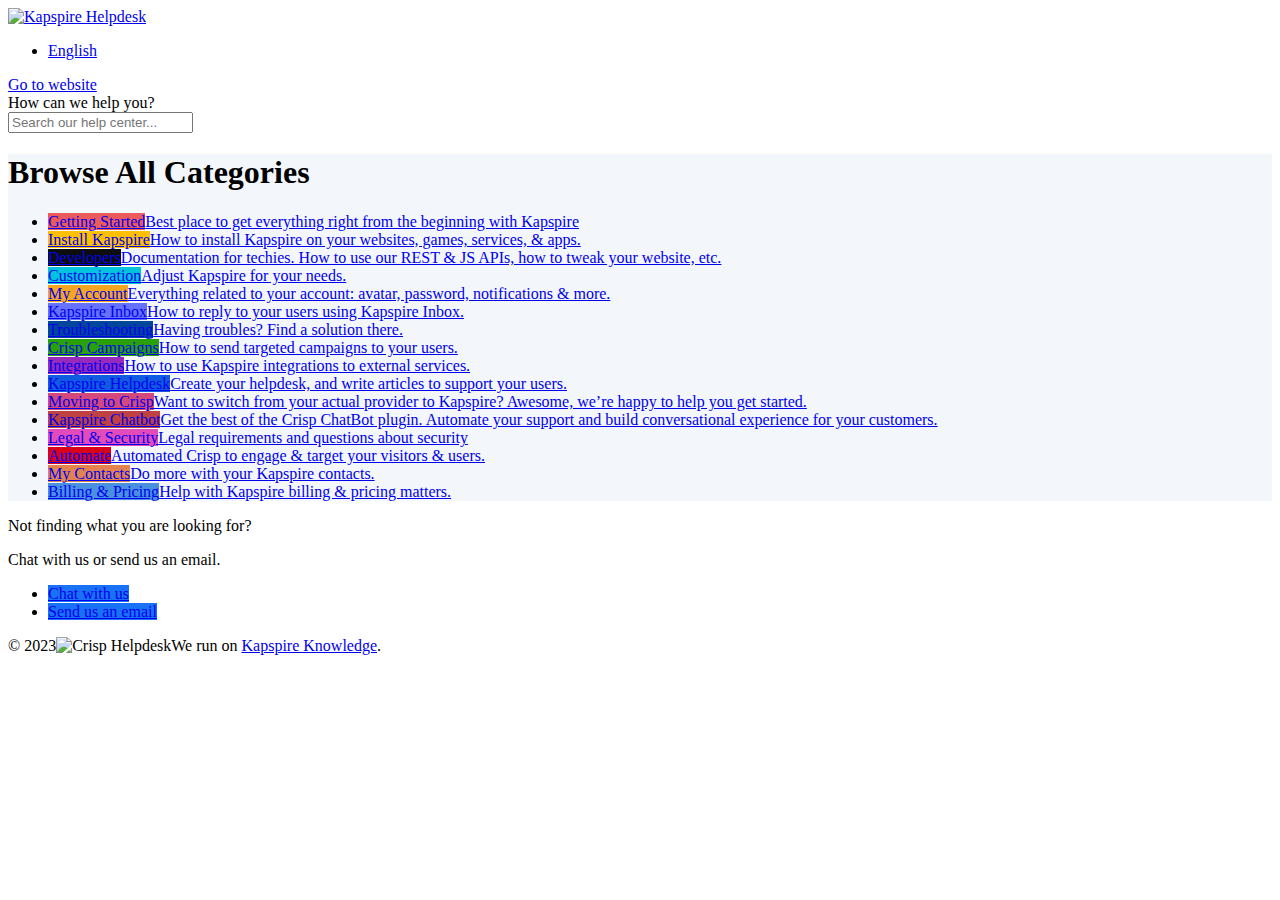
==== commit fe384475: "Update index.html" ====
--- a/index.html
+++ b/index.html
@@ -1,1519 +1,60 @@
-<!DOCTYPE html>
-<html data-wf-domain="www.kapspire.com" data-wf-page="61e57701f3e363c42c660c72" data-wf-site="5e1c4fb5db4d5243c0021d34" lang="EN">
-<head>
-	<meta charset="utf-8" />
-	<title>The Most Powerful Development Team | Kapspire</title>
-	<meta content="Best App for, Web Development For Clients And Market, Brand Creation, Trend Analysis &amp; Style Consulting, Product Promotion, Blog Advertising &amp; SEO." name="description" />
-	<meta content="The Most Powerful Development Team | Kapspire" property="og:title" />
-	<meta content="Best App for, Web Development For Clients And Market, Brand Creation, Trend Analysis &amp; Style Consulting, Product Promotion, Blog Advertising &amp; SEO." property="og:description" />
-	<meta content="https://cdn.kapspire.com/files/images/kapspire-logo.png" property="og:image" />
-	<meta content="The Most Powerful Development Team | Kapspire" property="twitter:title" />
-	<meta content="Best App for, Web Development For Clients And Market, Brand Creation, Trend Analysis &amp; Style Consulting, Product Promotion, Blog Advertising &amp; SEO." property="twitter:description" />
-	<meta content="https://cdn.kapspire.com/files/images/kapspire-logo.png" property="twitter:image" />
-	<meta content="website" property="og:type" />
-	<meta content="summary_large_image" name="twitter:card" />
-	<meta content="width=device-width, initial-scale=1" name="viewport" />
-	<link href="https://assets-global.website-files.com/5e1c4fb5db4d5243c0021d34/css/landbotio.1ec9ee34d.min.css" rel="stylesheet" type="text/css" /><script src="https://ajax.googleapis.com/ajax/libs/webfont/1.6.26/webfont.js" type="text/javascript"></script><script type="text/javascript">WebFont.load({  google: {    families: ["Open Sans:300,300italic,400,400italic,600,600italic,700,700italic,800,800italic","Droid Sans:400,700","Lato:100,100italic,300,300italic,400,400italic,700,700italic,900,900italic","Varela Round:400","Inconsolata:400,700","DM Sans:regular,italic,500,500italic,700,700italic","Roboto:regular,500,700"]  }});</script><!--[if lt IE 9]><script src="https://cdnjs.cloudflare.com/ajax/libs/html5shiv/3.7.3/html5shiv.min.js" type="text/javascript"></script><![endif]--><script type="text/javascript">!function(o,c){var n=c.documentElement,t=" w-mod-";n.className+=t+"js",("ontouchstart"in o||o.DocumentTouch&&c instanceof DocumentTouch)&&(n.className+=t+"touch")}(window,document);</script>
-	<link href="https://cdn.kapspire.com/files/images/kapspire-logo.png" rel="shortcut icon" type="image/x-icon" />
-	<link href="https://cdn.kapspire.com/files/images/kapspire-logo.png" rel="apple-touch-icon" /><!-- GOOGLE OPTIMIZE --><script src="https://www.googleoptimize.com/optimize.js?id=GTM-PP2DRZK" async></script><!-- SEGMENT SNIPPET + CONSENT MANAGER --><script src="https://static.landbot.io/consent/landbot-consent-manager.js" async></script><!-- PartnerStack tracking code --><script type='text/javascript'>(function() {var gs = document.createElement('script');gs.src = 'https://snippet.growsumo.com/growsumo.min.js';gs.type = 'text/javascript';gs.async = 'true';gs.onload = gs.onreadystatechange = function() {var rs = this.readyState;if (rs && rs != 'complete' && rs != 'loaded') return;try {growsumo._initialize('pk_NNAiUP7JM1U0kE2EvSk0S12dbL9hd43K');if (typeof(growsumoInit) === 'function') {growsumoInit();}} catch (e) {}};var s = document.getElementsByTagName('script')[0];s.parentNode.insertBefore(gs, s);})();</script><!-- Hotjar Tracking Code for Landbot Web --><script>
-    (function(h,o,t,j,a,r){
-        h.hj=h.hj||function(){(h.hj.q=h.hj.q||[]).push(arguments)};
-        h._hjSettings={hjid:2301718,hjsv:6};
-        a=o.getElementsByTagName('head')[0];
-        r=o.createElement('script');r.async=1;
-        r.src=t+h._hjSettings.hjid+j+h._hjSettings.hjsv;
-        a.appendChild(r);
-    })(window,document,'https://static.hotjar.com/c/hotjar-','.js?sv=');
+
+<!DOCTYPE html><html lang="en" dir="ltr"><head><meta http-equiv="Content-Type" content="text/html; charset=utf-8"><meta name="viewport" content="width=device-width, initial-scale=1"><meta property="og:locale" content="en"><link rel="alternate" hreflang="en" href="https://help.crisp.chat/en/"><meta property="og:site_name" content="Kapspire Helpdesk"><meta property="og:type" content="website"><link rel="icon" href="https://image.crisp.chat/avatar/website/efd8fcc7-36c6-4359-894a-edb2d6d91301/240/?1679853029382" type="image/png"><link rel="apple-touch-icon" href="https://image.crisp.chat/avatar/website/efd8fcc7-36c6-4359-894a-edb2d6d91301/240/?1679853029382" type="image/png"><meta name="msapplication-TileColor" content="#FFBF02"><meta name="msapplication-TileImage" content="https://image.crisp.chat/avatar/website/efd8fcc7-36c6-4359-894a-edb2d6d91301/240/?1679853029382"><style type="text/css">*::selection {
+  background: rgba();
+}
+
+.csh-theme-background-color-default {
+  background-color: #FFBF02;
+}
+
+.csh-theme-background-color-light {
+  background-color: #F3F6FB;
+}
+
+.csh-theme-background-color-light-alpha {
+  background-color: rgba();
+}
+
+.csh-button.csh-button-accent {
+  background-color: #1972F5;
+}
+
+.csh-article .csh-article-content article a {
+  color: #1972F5;
+}
+
+.csh-article .csh-article-content article .csh-markdown.csh-markdown-title[data-type="#"] {
+  border-color: #1972F5;
+}
+
+.csh-article .csh-article-content article .csh-markdown.csh-markdown-code.csh-markdown-code-inline {
+  background: rgba(25, 114, 245, .075);
+  border-color: rgba(25, 114, 245, .2);
+  color: #1972F5;
+}
+
+.csh-article .csh-article-content article .csh-markdown.csh-markdown-list[data-type]:before {
+  background: #1972F5;
+}</style><title>Crisp Helpdesk</title><script type="text/javascript">window.$crisp = [];
+
+CRISP_WEBSITE_ID = "efd8fcc7-36c6-4359-894a-edb2d6d91301";
+
+CRISP_RUNTIME_CONFIG = {
+  locale : "en"
+};
+
+(function(){d=document;s=d.createElement("script");s.src="https://client.crisp.chat/l.js";s.async=1;d.getElementsByTagName("head")[0].appendChild(s);})();
+</script><!-- Open Graph Image -->
+<meta property="og:image" content="https://crisp.chat/opengraph.png">
+
+<!-- Global site tag (gtag.js) - Google Analytics -->
+<script async src="https://www.googletagmanager.com/gtag/js?id=UA-66558848-1"></script>
+<script>
+  window.dataLayer = window.dataLayer || [];
+  function gtag(){dataLayer.push(arguments);}
+  gtag('js', new Date());
+
+  gtag('config', 'UA-66558848-1');
 </script>
-	<meta content="Best App for, Web Development For Clients And Market, Brand Creation, Trend Analysis &amp; Style Consulting, Product Promotion, Blog Advertising &amp; SEO." name="description" />
-	<meta content="max-snippet:-1, max-image-preview:large, max-video-preview:-1" name="robots" />
-	<link href="https://kapspire.com" rel="canonical" />
-	<meta content="follow, index" name="robots" />
-	<meta content="en_US" property="og:locale" />
-	<meta content="website" property="og:type" />
-	<meta content="The Most Powerful Development Team | Kapspire" property="og:title" />
-	<meta content="Best App for, Web Development For Clients And Market, Brand Creation, Trend Analysis &amp; Style Consulting, Product Promotion, Blog Advertising &amp; SEO." property="og:description" />
-	<meta content="https://kapspire.com" property="og:url" />
-	<meta content="Landbot.io" property="og:site_name" />
-	<meta content="summary_large_image" name="twitter:card" />
-	<meta content="Best App for, Web Development For Clients And Market, Brand Creation, Trend Analysis &amp; Style Consulting, Product Promotion, Blog Advertising &amp; SEO." name="twitter:description" />
-	<meta content="The Most Powerful Development Team | Kapspire" name="twitter:title" />
-	<meta content="@Kapspire" name="twitter:site" />
-	<meta content="https://cdn.kapspire.com/files/images/kapspire-banner.png" name="twitter:image" />
-	<meta content="@Kapspire" name="twitter:creator" /><script type="application/ld+json">{"@context":"http:\/\/schema.org","@type":"Organization","@id":"https:\/\/kapspire.com#organization","name":"Kapspire","url":"https:\/\/kapspire.com","logo":{"@type":"ImageObject","url":"https:\/\/cdn.kapspire.com\/files\/images\/kapspire-logo.png","width":1200,"height":630,"@id":"https:\/\/kapspire.com#logo"},"sameAs":["https:\/\/www.facebook.com\/Kapspire\/","https:\/\/twitter.com\/Kapspire","https:\/\/www.youtube.com\/channel\/UCZQLOr01xFQ5D-aQD564p0w\/","https:\/\/www.linkedin.com\/company\/Kapspire"]}</script>
-<script src="https://www.googleoptimize.com/optimize.js?id=OPT-NQL66Q7"></script>
-</head>
-<body>
-<header class="navigation-wrap">
-<header class="navigation-wrap---mm">
-<div class="navigation---mm w-nav" data-animation="default" data-collapse="medium" data-duration="400" data-easing="ease" data-easing2="ease" data-no-scroll="1" role="banner">
-<div class="nav-container---mm">
-<div class="navigation-left---mm"><a aria-current="page" class="w-inline-block w--current" href="/"><img alt="kapspire-logo" class="nav-mainlogo" src="https://cdn.kapspire.com/files/images/kapspire-logo-with-text.png" style="width: 200px; height: 40px;" /></a></div>
 
-<div class="navigation-right-2---mm">
-<div class="dropdown---mm w-dropdown" data-delay="0" data-hover="false">
-<div class="dropdown-toggle-7---mm w-dropdown-toggle">
-<div class="nav-arrow megamenu w-icon-dropdown-toggle">&nbsp;</div>
-
-<div class="header-button-4 dropdown-text--mm">Product</div>
-</div>
-
-<nav class="dropdown-list---mm w-dropdown-list">
-<div class="div-inner-shadow">&nbsp;</div>
-
-<div class="dropdown-overflow">
-<div class="dropdown-bg">
-<div class="dropdown-bg-full">&nbsp;</div>
-</div>
-
-<div class="dropdown-list-body">
-<div class="div-container-mega-menu">
-<div class="dropdown-grid">
-<div class="dropdown-column-1" id="w-node-e667c5d7-2300-c8ef-3d25-644261e33717-584957fa">
-<div class="margin-bottom margin-medium">
-<div class="label-1 text-style-allcaps text-color-n500-1">PRODUCTS</div>
-</div>
-
-<div class="dropdown-card-content">
-<div class="w-layout-grid grid-nav-dropdown-mm">
-<div id="w-node-e667c5d7-2300-c8ef-3d25-644261e3371e-584957fa">
-<div><a class="dropdown-card-mm w-inline-block" data-w-id="e667c5d7-2300-c8ef-3d25-644261e3371b" href="/chatbot-for-website"><span class="fa-text pink-500"></span></a></div>
-</div>
-
-<div id="w-node-e667c5d7-2300-c8ef-3d25-644261e33722-584957fa">
-<div class="dropdown-title-mm web"><a class="dropdown-card-mm w-inline-block" data-w-id="e667c5d7-2300-c8ef-3d25-644261e3371b" href="https://app.kapspire.com/signup">Development</a></div>
-
-<div class="nav-link-description-mm"><a class="dropdown-card-mm w-inline-block" data-w-id="e667c5d7-2300-c8ef-3d25-644261e3371b" href="https://app.kapspire.com/signup">Generate leads and improve customer experience for your platform</a></div>
-</div>
-</div>
-</div>
-
-<div class="dropdown-card-content">
-<div class="w-layout-grid grid-nav-dropdown-mm">
-<div id="w-node-e667c5d7-2300-c8ef-3d25-644261e3372a-584957fa">
-<div><a class="dropdown-card-mm w-inline-block" data-w-id="e667c5d7-2300-c8ef-3d25-644261e33727" href="https://auth.kapspire.com/org"><span class="fa-text fa-brands colour-teal"></span></a></div>
-</div>
-
-<div id="w-node-e667c5d7-2300-c8ef-3d25-644261e3372e-584957fa">
-<div class="dropdown-title-mm whatsapp"><a class="dropdown-card-mm w-inline-block" data-w-id="e667c5d7-2300-c8ef-3d25-644261e33727" href="https://auth.kapspire.com/org">Corperate</a></div>
-
-<div class="nav-link-description-mm"><a class="dropdown-card-mm w-inline-block" data-w-id="e667c5d7-2300-c8ef-3d25-644261e33727" href="https://auth.kapspire.com/org">Manage all of your company&#39;s accounts, platforms, and plans all at once</a></div>
-</div>
-</div>
-</div>
-</div>
-
-<div class="dropdown-column-2" id="w-node-e667c5d7-2300-c8ef-3d25-644261e33733-584957fa">
-<div class="margin-bottom margin-medium">
-<div class="label-1 text-style-allcaps text-color-n500-1">&nbsp;</div>
-</div>
-
-<div class="dropdown-card-content">
-<div class="w-layout-grid grid-nav-dropdown-mm">
-<div id="w-node-e667c5d7-2300-c8ef-3d25-644261e3373a-584957fa">
-<div><a class="dropdown-card-mm w-inline-block" data-w-id="e667c5d7-2300-c8ef-3d25-644261e33737" href="https://app.kapspire.com/signup" id="w-node-e667c5d7-2300-c8ef-3d25-644261e33737-584957fa"><span class="fa-text text-color-purple"></span></a></div>
-</div>
-
-<div id="w-node-e667c5d7-2300-c8ef-3d25-644261e3373e-584957fa">
-<div class="dropdown-title-mm chplatform"><a class="dropdown-card-mm w-inline-block" data-w-id="e667c5d7-2300-c8ef-3d25-644261e33737" href="https://app.kapspire.com/signup" id="w-node-e667c5d7-2300-c8ef-3d25-644261e33737-584957fa">Kapspire Platform</a></div>
-
-<div class="nav-link-description-mm"><a class="dropdown-card-mm w-inline-block" data-w-id="e667c5d7-2300-c8ef-3d25-644261e33737" href="https://app.kapspire.com/signup" id="w-node-e667c5d7-2300-c8ef-3d25-644261e33737-584957fa">Design and deploy platforms and products anywhere with our platform</a></div>
-</div>
-</div>
-</div>
-
-<div class="dropdown-card-content">
-<div class="w-layout-grid grid-nav-dropdown-mm">
-<div id="w-node-_242f83f9-a04e-eea4-0a0f-02b946eafde6-584957fa">
-<div><a class="dropdown-card-mm w-inline-block" href="/integrations"><span class="fa-text text-colour-navy"></span></a></div>
-</div>
-
-<div id="w-node-_242f83f9-a04e-eea4-0a0f-02b946eafdea-584957fa">
-<div class="dropdown-title-mm integration"><a class="dropdown-card-mm w-inline-block" href="https://www.kapspire.com/integrations">Integrations</a></div>
-
-<div class="nav-link-description-mm"><a class="dropdown-card-mm w-inline-block" href="https://www.kapspire.com/integrations">Empower conversations with easy-to-set-up integrations</a></div>
-</div>
-</div>
-</div>
-</div>
-
-<div class="dropdown-column-3" id="w-node-e667c5d7-2300-c8ef-3d25-644261e33743-584957fa">
-<div class="margin-bottom margin-medium">
-<div class="label-1 text-style-allcaps text-color-n500-1">use cases</div>
-</div>
-
-<div class="dropdown-card-content">
-<div class="w-layout-grid grid-nav-dropdown-mm no-icon">
-<div id="w-node-e667c5d7-2300-c8ef-3d25-644261e3374e-584957fa">
-<div class="dropdown-title-mm integration"><a class="dropdown-card-mm w-inline-block" data-w-id="e667c5d7-2300-c8ef-3d25-644261e33747" href="https://www.kapspire.com/solutions/lead-generation" id="w-node-e667c5d7-2300-c8ef-3d25-644261e33747-584957fa">Lead Generation</a></div>
-
-<div class="nav-link-description-mm"><a class="dropdown-card-mm w-inline-block" data-w-id="e667c5d7-2300-c8ef-3d25-644261e33747" href="https://www.kapspire.com/solutions/lead-generation" id="w-node-e667c5d7-2300-c8ef-3d25-644261e33747-584957fa">Capture more leads at a lower cost &amp; improve your marketing performance</a></div>
-</div>
-</div>
-</div>
-
-<div class="dropdown-card-content">
-<div class="w-layout-grid grid-nav-dropdown-mm no-icon">
-<div id="w-node-_6a9d0770-31dc-f808-2604-692ad1c2a610-584957fa">
-<div class="dropdown-title-mm integration"><a class="dropdown-card-mm w-inline-block" href="https://www.kapspire.com/solutions/customer-engagement">Customer Engagement</a></div>
-
-<div class="nav-link-description-mm"><a class="dropdown-card-mm w-inline-block" href="https://www.kapspire.com/solutions/customer-engagement">Engage proactively with customers to enhance loyalty and retention</a></div>
-</div>
-</div>
-</div>
-
-<div class="dropdown-card-content">
-<div class="w-layout-grid grid-nav-dropdown-mm no-icon">
-<div class="dropdown-column-2" id="w-node-e667c5d7-2300-c8ef-3d25-644261e3377e-584957fa">
-<div class="margin-bottom margin-medium">
-<div class="label-1 text-style-allcaps text-color-white">PLATFORM</div>
-</div>
-
-<div class="dropdown-card-content">
-<div class="w-layout-grid grid-nav-dropdown-mm">
-<div id="w-node-e667c5d7-2300-c8ef-3d25-644261e33785-584957fa">
-<div><a class="dropdown-card-mm w-inline-block" href="/chatbot-templates/product" id="w-node-e667c5d7-2300-c8ef-3d25-644261e33782-584957fa"><span class="fa-text"></span></a></div>
-</div>
-
-</div>
-</div>
-</div>
-</div>
-
-<div class="dropdown-column-3" id="w-node-e667c5d7-2300-c8ef-3d25-644261e3379a-584957fa">
-<div class="margin-bottom margin-medium">
-<div class="label-1 text-style-allcaps text-color-white">INTEGRATIONS</div>
-</div>
-
-<div class="dropdown-card-content">
-<div class="w-layout-grid grid-nav-dropdown-mm">
-<div id="w-node-e667c5d7-2300-c8ef-3d25-644261e337a1-584957fa">
-<div><a class="dropdown-card-mm w-inline-block" href="https://landbot.io/chatbot-templates/hr-recruitment" id="w-node-e667c5d7-2300-c8ef-3d25-644261e3379e-584957fa"><span class="fa-text"></span></a></div>
-</div>
-
-<div id="w-node-e667c5d7-2300-c8ef-3d25-644261e337a5-584957fa">
-<div class="dropdown-title-mm templates"><a class="dropdown-card-mm w-inline-block" href="https://landbot.io/chatbot-templates/hr-recruitment" id="w-node-e667c5d7-2300-c8ef-3d25-644261e3379e-584957fa">HR &amp; Recruitment</a></div>
-
-<div class="nav-link-description-mm"><a class="dropdown-card-mm w-inline-block" href="https://landbot.io/chatbot-templates/hr-recruitment" id="w-node-e667c5d7-2300-c8ef-3d25-644261e3379e-584957fa">Engage with employees and recruiters</a></div>
-</div>
-</div>
-</div>
-
-<div class="dropdown-card-content">
-<div class="w-layout-grid grid-nav-dropdown-mm">
-<div id="w-node-e667c5d7-2300-c8ef-3d25-644261e337ad-584957fa">
-<div><a class="dropdown-card-mm w-inline-block" href="https://landbot.io/chatbot-templates"><span class="fa-text"></span></a></div>
-</div>
-
-<div id="w-node-e667c5d7-2300-c8ef-3d25-644261e337b1-584957fa">
-<div class="dropdown-title-mm templates"><a class="dropdown-card-mm w-inline-block" href="https://landbot.io/chatbot-templates">See all Chatbot Templates</a></div>
-</div>
-</div>
-</div>
-</div>
-</div>
-
-<div class="dropdown-sidebar-bg templates">
-<div class="dropdown-grid popular-templates">
-<div class="margin-bottom">
-<div class="label-1 text-style-allcaps text-color-n500-1"></div>
-</div>
-
-<div class="w-layout-grid grid-popular-templates">
-<div class="label-1-1"><a class="link-mega-menu-popular-templates w-inline-block" href=""><span class="paragraph-only-hover"></span> <span class="fa-text"></span></a></div>
-
-<div class="label-1-1"><a class="link-mega-menu-popular-templates w-inline-block" href=""><span class="paragraph-only-hover">Lead Qualification</span> <span class="fa-text"></span></a></div>
-
-<div class="label-1-1"><a class="link-mega-menu-popular-templates w-inline-block" href=""><span class="paragraph-only-hover">Basic FAQ</span> <span class="fa-text"></span></a></div>
-
-<div class="label-1-1"><a class="link-mega-menu-popular-templates w-inline-block" href=""><span class="paragraph-only-hover">Product Recommendation</span> <span class="fa-text"></span></a></div>
-
-<div class="label-1-1"><a class="link-mega-menu-popular-templates w-inline-block" href=""><span class="paragraph-only-hover">Lead Scoring</span> <span class="fa-text"></span></a></div>
-
-<div class="label-1-1"><a class="link-mega-menu-popular-templates w-inline-block" href=""><span class="paragraph-only-hover">NPS Survey</span> <span class="fa-text"></span></a></div>
-</div>
-</div>
-
-<div class="dropdown-sidebar-bg templates _2">&nbsp;</div>
-</div>
-</div>
-</div>
-</div>
-</div>
-
-<div class="div-inner-shadow-menu">&nbsp;</div>
-</div>
-</div>
-</nav>
-</div>
-
-<div class="dropdown---mm w-dropdown" data-delay="0" data-hover="false">
-<div class="dropdown-toggle-7---mm w-dropdown-toggle">
-<div class="nav-arrow megamenu w-icon-dropdown-toggle">&nbsp;</div>
-
-<div class="header-button-4 dropdown-text--mm">Resources&nbsp;</div>
-</div>
-
-<nav class="dropdown-list---mm w-dropdown-list">
-<div class="div-inner-shadow">&nbsp;</div>
-
-<div class="dropdown-overflow">
-<div class="dropdown-bg">
-<div class="dropdown-bg-full">&nbsp;</div>
-
-<div class="dropdown-sidebar-bg product">&nbsp;</div>
-</div>
-
-<div class="dropdown-list-body">
-<div class="div-container-mega-menu">
-<div class="dropdown-grid resources">
-<div class="div-left-resources">
-<div class="dropdown-column-1" id="w-node-e667c5d7-2300-c8ef-3d25-644261e337f5-584957fa">
-<div class="margin-bottom margin-medium">
-<div class="label-1 text-style-allcaps text-color-n500-1">LEARN</div>
-</div>
-
-<div class="dropdown-card-content">
-<div class="w-layout-grid grid-nav-dropdown-mm">
-<div id="w-node-e667c5d7-2300-c8ef-3d25-644261e337fc-584957fa">
-<div><a class="dropdown-card-mm w-inline-block" href="https://app.kapspire.com/signup" target="_blank"><span class="fa-text"></span></a></div>
-</div>
-
-<div id="w-node-e667c5d7-2300-c8ef-3d25-644261e33800-584957fa">
-<div class="dropdown-title-mm whatsapp"><a class="dropdown-card-mm w-inline-block" href="https://app.kapspire.com/signup" target="_blank">Community</a></div>
-
-<div class="nav-link-description-mm"><a class="dropdown-card-mm w-inline-block" href="https://app.kapspire.com/signup" target="_blank">Join passionate developers from all around the world</a></div>
-</div>
-</div>
-</div>
-
-<div class="dropdown-card-content">
-<div class="w-layout-grid grid-nav-dropdown-mm">
-<div id="w-node-e667c5d7-2300-c8ef-3d25-644261e33808-584957fa">
-<div><a class="dropdown-card-mm w-inline-block" href="https://www.kapspire.com/knowledge-center" target="_blank"><span class="fa-text"></span></a></div>
-</div>
-
-<div id="w-node-e667c5d7-2300-c8ef-3d25-644261e3380c-584957fa">
-<div class="dropdown-title-mm whatsapp"><a class="dropdown-card-mm w-inline-block" href="https://www.kapspire.com/knowledge-center" target="_blank">Knowledge Center</a></div>
-
-<div class="nav-link-description-mm"><a class="dropdown-card-mm w-inline-block" href="https://www.kapspire.com/knowledge-center" target="_blank">Access hundreds of support articles and workarounds</a></div>
-</div>
-</div>
-</div>
-
-<div class="dropdown-card-content">
-<div class="w-layout-grid grid-nav-dropdown-mm">
-<div id="w-node-e667c5d7-2300-c8ef-3d25-644261e33814-584957fa">
-<div><a class="dropdown-card-mm w-inline-block" href="https://www.kapspire.com/knowledge-center/academy" target="_blank"><span class="fa-text"></span></a></div>
-</div>
-
-<div id="w-node-e667c5d7-2300-c8ef-3d25-644261e33818-584957fa">
-<div class="dropdown-title-mm whatsapp"><a class="dropdown-card-mm w-inline-block" href="https://www.kapspire.com/knowledge-center/academy" target="_blank">Academy</a></div>
-
-<div class="nav-link-description-mm"><a class="dropdown-card-mm w-inline-block" href="https://www.kapspire.com/knowledge-center/academy" target="_blank">Master platform building with our library of video courses</a></div>
-</div>
-</div>
-</div>
-</div>
-
-<div class="dropdown-column-2" id="w-node-e667c5d7-2300-c8ef-3d25-644261e3381d-584957fa">
-<div class="margin-bottom margin-medium">
-<div class="label-1 text-style-allcaps text-color-n500-1">OUR CUSTOMERS</div>
-</div>
-
-<div class="margin-bottom heading-h3">
-<div class="dropdown-card-content">
-<div class="w-layout-grid grid-nav-dropdown-mm">
-<div id="w-node-e667c5d7-2300-c8ef-3d25-644261e33825-584957fa">
-<div><a class="dropdown-card-mm w-inline-block" href="https://www.kapspire.com/case-studies"><span class="fa-text"></span></a></div>
-</div>
-
-<div id="w-node-e667c5d7-2300-c8ef-3d25-644261e33829-584957fa">
-<div class="dropdown-title-mm web"><a class="dropdown-card-mm w-inline-block" href="https://www.kapspire.com/case-studies">Case Studies</a></div>
-
-<div class="nav-link-description-mm"><a class="dropdown-card-mm w-inline-block" href="https://www.kapspire.com/case-studies">Explore how our customers are growing their business</a></div>
-</div>
-</div>
-</div>
-</div>
-
-<div class="margin-bottom margin-medium">
-<div class="label-1 text-style-allcaps text-color-n500-1">inspiration</div>
-</div>
-
-<div class="dropdown-card-content">
-<div class="w-layout-grid grid-nav-dropdown-mm">
-<div id="w-node-e667c5d7-2300-c8ef-3d25-644261e33834-584957fa">
-<div><a class="dropdown-card-mm w-inline-block" href="https://www.kapspire.com/blog" id="w-node-e667c5d7-2300-c8ef-3d25-644261e33831-584957fa" target="_blank"><span class="fa-text"></span></a></div>
-</div>
-
-<div id="w-node-e667c5d7-2300-c8ef-3d25-644261e33838-584957fa">
-<div class="dropdown-title-mm chplatform"><a class="dropdown-card-mm w-inline-block" href="https://www.kapspire.com/blog" id="w-node-e667c5d7-2300-c8ef-3d25-644261e33831-584957fa" target="_blank">Blog</a></div>
-
-<div class="nav-link-description-mm"><a class="dropdown-card-mm w-inline-block" href="https://www.kapspire.com/blog" id="w-node-e667c5d7-2300-c8ef-3d25-644261e33831-584957fa" target="_blank">Conversational marketing guides, inspiration and more</a></div>
-</div>
-</div>
-</div>
-
-<div class="margin-top margin-medium">
-<div class="margin-bottom margin-xlarge">
-<div class="dropdown-card-content">
-<div class="w-layout-grid grid-nav-dropdown-mm">
-<div id="w-node-e667c5d7-2300-c8ef-3d25-644261e33842-584957fa">
-<div><a class="dropdown-card-mm w-inline-block" href="https://www.kapspire.com/podcast" target="_blank"><span class="fa-text"></span></a></div>
-</div>
-
-<div id="w-node-e667c5d7-2300-c8ef-3d25-644261e33846-584957fa">
-<div class="dropdown-title-mm chplatform"><a class="dropdown-card-mm w-inline-block" href="https://www.kapspire.com/podcast" target="_blank">Podcast</a></div>
-
-<div class="nav-link-description-mm"><a class="dropdown-card-mm w-inline-block" href="https://www.kapspire.com/podcast" target="_blank">A podcast for innovative marketing makers</a></div>
-</div>
-</div>
-</div>
-</div>
-</div>
-</div>
-</div>
-
-<div class="dropdown-sidebar-bg new-resources">
-<div class="dropdown-grid resources">
-<div class="margin-bottom margin-medium">
-<div class="label-1 text-style-allcaps text-color-n500-1">CASE STUDY</div>
-</div>
-
-<div class="w-layout-grid grid-resources">
-<div class="hash-ads-case-study-menu" id="w-node-e667c5d7-2300-c8ef-3d25-644261e33851-584957fa"><a class="display-flex w-inline-block" href="https://community.kapspire.com/kapspire/post/welcome-to-the-beta-version-of-kapspire-community-OvDdMiJfbdjwUta"><img alt="Kapspire Welcome" class="image-case-study-mega-menu" loading="lazy" src="https://cdn.kapspire.com/files/images/kapspire-banner.png" /></a>
-
-<div class="display-flex flex-vertical vertical-stretch">
-<div class="margin-left margin-small">
-<div class="margin-bottom margin-xsmall">
-<p class="paragraph-base hover-pink text-weight-medium"><a class="display-flex w-inline-block" href="https://community.kapspire.com/kapspire/post/welcome-to-the-beta-version-of-kapspire-community-OvDdMiJfbdjwUta">Welcome to Kapspire!</a></p>
-</div>
-</div>
-
-<div>
-<div class="margin-left margin-small">
-<div class="label-2 read-case-study"><a class="display-flex w-inline-block" href="https://community.kapspire.com/kapspire/post/welcome-to-the-beta-version-of-kapspire-community-OvDdMiJfbdjwUta">Read Case Study <span class="fa-text"></span></a></div>
-</div>
-</div>
-</div>
-</div>
-
-<div id="w-node-e667c5d7-2300-c8ef-3d25-644261e3385f-584957fa">
-<div class="margin-bottom margin-medium">
-<div class="label-1 text-style-allcaps text-color-n500-1">FEATURED ARTICLES</div>
-</div>
-
-<div>
-<div class="margin-bottom margin-medium">
-<p class="paragraph-base text-weight-bold"><a class="link-article-mega-menu w-inline-block" href="#" target="_blank"><span class="fa-text mr-8"></span> <span class="paragraph-only-hover">None at the moment.</span></a></p>
-</div>
-</div>
-</div>
-</div>
-</div>
-</div>
-
-<div class="dropdown-sidebar-bg resources">&nbsp;</div>
-</div>
-</div>
-</div>
-</div>
-</nav>
-</div>
-
-<div class="div-inner-shadow-menu">&nbsp;</div>
-</div>
-
-<p style="text-align: right;"><a class="header-button-4 pricing-navbar w-nav-link" href="https://www.kapspire.com/pricing">Pricing</a></p>
-
-<div class="login-buttons-nav-new"><a class="header-button-4 login-navbar-mega-menu w-nav-link" href="https://app.kapspire.com/login/"><span class="cta-text-login-nav">Login</span></a><a class="button-menu-3 nav-mega-menu w-button" href="https://app.kapspire.com/signup/">Sign up Free</a></div>
-</div>
-</div>
-
-<div class="navigation-mobile-mm w-nav" data-animation="default" data-collapse="medium" data-duration="400" data-easing="ease-out" data-easing2="ease-out" role="banner">
-<div class="nav-container-mobile-mm"><a class="brand-2 w-nav-brand" href="https://kapspire.com/"><img alt="kapspire-logo" class="nav-mainlogo" src="https://cdn.kapspire.com/files/images/kapspire-logo-with-text.png" style="width: 100px; height: 20px;" /></a>
-
-<nav class="mobile-nav---mm w-nav-menu" role="navigation">
-<div class="div-menu-tablet-mobile">
-<div class="inner-shadow-menu-tablet-mobile">&nbsp;</div>
-
-<div class="mobile-dropdown---mm first w-dropdown" data-delay="0" data-hover="false">
-<div class="mobile-toggle---mm w-dropdown-toggle">
-<div class="paragraph-base">Product</div>
-
-<div class="nav-arrow megamenu w-icon-dropdown-toggle">&nbsp;</div>
-</div>
-
-<nav class="dropdown-list---mm1 first w-dropdown-list">
-<div class="padding-sides padding-medium">
-<div class="margin-bottom margin-medium">
-<div class="label-1 text-style-allcaps text-color-n500-1">PRODUCTS</div>
-</div>
-</div>
-
-<div class="padding-sides padding-medium">
-<div class="w-layout-grid grid-nav-tablet-mobile">
-<div id="w-node-e667c5d7-2300-c8ef-3d25-644261e3389a-584957fa">
-<div><a class="dropdown-link-mobile---mm w-inline-block" href="/chatbot-for-website"><span class="fa-text pink-500"></span></a></div>
-</div>
-
-<div id="w-node-e667c5d7-2300-c8ef-3d25-644261e3389e-584957fa">
-<div class="dropdown-title-4"><a class="dropdown-link-mobile---mm w-inline-block" href="/chatbot-for-website">Website Chatbot</a></div>
-
-<div class="nav-link-details-2"><a class="dropdown-link-mobile---mm w-inline-block" href="/chatbot-for-website">Generate leads and improve customer experience on the web</a></div>
-</div>
-</div>
-</div>
-
-<div class="padding-sides padding-medium">
-<div class="margin-bottom margin-medium">
-<div class="w-layout-grid grid-nav-tablet-mobile">
-<div id="w-node-e667c5d7-2300-c8ef-3d25-644261e338a6-584957fa">
-<div><a class="dropdown-link-mobile---mm w-inline-block" href="/whatsapp"><span class="fa-text fa-brands colour-teal"></span></a></div>
-</div>
-
-<div id="w-node-e667c5d7-2300-c8ef-3d25-644261e338aa-584957fa">
-<div class="dropdown-title-4"><a class="dropdown-link-mobile---mm w-inline-block" href="/whatsapp">WhatsApp Automation</a></div>
-
-<div class="nav-link-details-2"><a class="dropdown-link-mobile---mm w-inline-block" href="/whatsapp">Automate conversations on the world&#39;s most popular chat app</a></div>
-</div>
-</div>
-</div>
-</div>
-
-<div class="padding-sides padding-medium">
-<div class="margin-bottom margin-medium">
-<div class="label-1 text-style-allcaps text-color-n500-1">PLATFORM AND INTEGRATIONS</div>
-</div>
-</div>
-
-<div class="padding-sides padding-medium">
-<div class="w-layout-grid grid-nav-tablet-mobile">
-<div id="w-node-e667c5d7-2300-c8ef-3d25-644261e338b7-584957fa">
-<div><a class="dropdown-link-mobile---mm w-inline-block" href="/chatbot-platform"><span class="fa-text text-color-purple"></span></a></div>
-</div>
-
-<div id="w-node-e667c5d7-2300-c8ef-3d25-644261e338bb-584957fa">
-<div class="dropdown-title-4"><a class="dropdown-link-mobile---mm w-inline-block" href="/chatbot-platform">Chatbot Platform</a></div>
-
-<div class="nav-link-details-2"><a class="dropdown-link-mobile---mm w-inline-block" href="/chatbot-platform">Design and deploy chatbots anywhere with a no-code builder</a></div>
-</div>
-</div>
-
-<div class="margin-bottom margin-medium">
-<div class="w-layout-grid grid-nav-tablet-mobile">
-<div id="w-node-e667c5d7-2300-c8ef-3d25-644261e338c7-584957fa">
-<div><a class="dropdown-link-mobile---mm w-inline-block" href="/integrations"><span class="fa-text text-colour-navy"></span></a></div>
-</div>
-
-<div id="w-node-e667c5d7-2300-c8ef-3d25-644261e338cb-584957fa">
-<div class="dropdown-title-4"><a class="dropdown-link-mobile---mm w-inline-block" href="/integrations">Integrations</a></div>
-
-<div class="nav-link-details-2"><a class="dropdown-link-mobile---mm w-inline-block" href="/integrations">Create, publish &amp; deploy web bots with a drag &amp; drop builder</a></div>
-</div>
-</div>
-</div>
-</div>
-
-<div class="padding-sides padding-medium">
-<div class="margin-bottom margin-medium">
-<div class="label-1 text-style-allcaps text-color-n500-1">USE CASES</div>
-</div>
-
-<div class="w-layout-grid grid-nav-tablet-mobile no-icon">
-<div id="w-node-_885c2b17-7e09-8127-7768-d57aecf05884-584957fa">
-<div class="dropdown-title-4"><a class="dropdown-link-mobile---mm w-inline-block" href="/solutions/lead-generation">Lead Generation</a></div>
-
-<div class="nav-link-details-2"><a class="dropdown-link-mobile---mm w-inline-block" href="/solutions/lead-generation">Capture more leads at a lower cost &amp; improve your marketing performance</a></div>
-</div>
-</div>
-
-<div class="w-layout-grid grid-nav-tablet-mobile no-icon">
-<div id="w-node-af6440ac-b0bd-042f-e9fd-71fec222463a-584957fa">
-<div class="dropdown-title-4"><a class="dropdown-link-mobile---mm w-inline-block" href="/solutions/customer-engagement">Customer Engagement</a></div>
-
-<div class="nav-link-details-2"><a class="dropdown-link-mobile---mm w-inline-block" href="/solutions/customer-engagement">Engage proactively with customers to enhance loyalty and retention</a></div>
-</div>
-</div>
-
-<div class="w-layout-grid grid-nav-tablet-mobile no-icon">
-<div id="w-node-_1cbd9277-5475-7070-05b9-22960b7ad43a-584957fa">
-<div class="dropdown-title-4"><a class="dropdown-link-mobile---mm w-inline-block" href="/solutions/customer-support">Customer Support</a></div>
-
-<div class="nav-link-details-2"><a class="dropdown-link-mobile---mm w-inline-block" href="/solutions/customer-support">Service customers with delightful support experiences &amp; boost satisfaction</a></div>
-</div>
-</div>
-</div>
-</nav>
-</div>
-
-<nav class="dropdown-list---mm1 second w-dropdown-list">
-<div class="div-mobile-templates-description">
-<div class="padding-sides padding-medium">
-<div class="margin-bottom margin-medium">
-<div class="label-1 text-style-allcaps text-color-n500-1">TEMPLATES FOR WEB &amp; WHATSAPP</div>
-</div>
-</div>
-
-<div class="padding-sides padding-medium">
-<div class="w-layout-grid grid-nav-tablet-mobile">
-<div id="w-node-e667c5d7-2300-c8ef-3d25-644261e338de-584957fa">
-<div><a class="dropdown-link-mobile---mm w-inline-block" href="/chatbot-templates/lead-generation"><span class="fa-text"></span></a></div>
-</div>
-
-<div id="w-node-e667c5d7-2300-c8ef-3d25-644261e338e2-584957fa">
-<div class="dropdown-title-4"><a class="dropdown-link-mobile---mm w-inline-block" href="/chatbot-templates/lead-generation">Lead Generation</a></div>
-
-<div class="nav-link-details-2"><a class="dropdown-link-mobile---mm w-inline-block" href="/chatbot-templates/lead-generation">Capture visitor information and qualify leads</a></div>
-</div>
-</div>
-</div>
-
-<div class="padding-sides padding-medium">
-<div class="w-layout-grid grid-nav-tablet-mobile">
-<div id="w-node-e667c5d7-2300-c8ef-3d25-644261e338ea-584957fa">
-<div><a class="dropdown-link-mobile---mm w-inline-block" href="/chatbot-templates/customer-support"><span class="fa-text"></span></a></div>
-</div>
-
-<div id="w-node-e667c5d7-2300-c8ef-3d25-644261e338ee-584957fa">
-<div class="dropdown-title-4"><a class="dropdown-link-mobile---mm w-inline-block" href="/chatbot-templates/customer-support">Customer Support</a></div>
-
-<div class="nav-link-details-2"><a class="dropdown-link-mobile---mm w-inline-block" href="/chatbot-templates/customer-support">Automate customer support with conversations</a></div>
-</div>
-</div>
-</div>
-
-<div class="padding-sides padding-medium">
-<div class="w-layout-grid grid-nav-tablet-mobile">
-<div id="w-node-e667c5d7-2300-c8ef-3d25-644261e338f6-584957fa">
-<div><a class="dropdown-link-mobile---mm w-inline-block" href="/chatbot-templates/product"><span class="fa-text"></span></a></div>
-</div>
-
-<div id="w-node-e667c5d7-2300-c8ef-3d25-644261e338fa-584957fa">
-<div class="dropdown-title-4"><a class="dropdown-link-mobile---mm w-inline-block" href="/chatbot-templates/product">Product</a></div>
-
-<div class="nav-link-details-2"><a class="dropdown-link-mobile---mm w-inline-block" href="/chatbot-templates/product">Promote &amp; recommend products in style</a></div>
-</div>
-</div>
-</div>
-
-<div class="padding-sides padding-medium">
-<div class="w-layout-grid grid-nav-tablet-mobile">
-<div id="w-node-e667c5d7-2300-c8ef-3d25-644261e33902-584957fa">
-<div><a class="dropdown-link-mobile---mm w-inline-block" href="/chatbot-templates/surveys-questionnaires"><span class="fa-text"></span></a></div>
-</div>
-
-<div id="w-node-e667c5d7-2300-c8ef-3d25-644261e33906-584957fa">
-<div class="dropdown-title-4"><a class="dropdown-link-mobile---mm w-inline-block" href="/chatbot-templates/surveys-questionnaires">Surveys</a></div>
-
-<div class="nav-link-details-2"><a class="dropdown-link-mobile---mm w-inline-block" href="/chatbot-templates/surveys-questionnaires">Send conversational surveys &amp; questionnaires</a></div>
-</div>
-</div>
-</div>
-
-<div class="padding-sides padding-medium">
-<div class="w-layout-grid grid-nav-tablet-mobile">
-<div id="w-node-e667c5d7-2300-c8ef-3d25-644261e3390e-584957fa">
-<div><a class="dropdown-link-mobile---mm w-inline-block" href="/chatbot-templates/hr-recruitment"><span class="fa-text"></span></a></div>
-</div>
-
-<div id="w-node-e667c5d7-2300-c8ef-3d25-644261e33912-584957fa">
-<div class="dropdown-title-4"><a class="dropdown-link-mobile---mm w-inline-block" href="/chatbot-templates/hr-recruitment">HR &amp; Recruitment</a></div>
-
-<div class="nav-link-details-2"><a class="dropdown-link-mobile---mm w-inline-block" href="/chatbot-templates/hr-recruitment">Engage with employees and recruiters</a></div>
-</div>
-</div>
-</div>
-
-<div class="padding-sides padding-medium">
-<div class="w-layout-grid grid-nav-tablet-mobile">
-<div id="w-node-e667c5d7-2300-c8ef-3d25-644261e3391a-584957fa">
-<div><a class="dropdown-link-mobile---mm w-inline-block" href="/chatbot-templates"><span class="fa-text"></span></a></div>
-</div>
-
-<div id="w-node-e667c5d7-2300-c8ef-3d25-644261e3391e-584957fa">
-<div class="dropdown-title-4"><a class="dropdown-link-mobile---mm w-inline-block" href="/chatbot-templates">See all Chatbot Templates</a></div>
-</div>
-</div>
-</div>
-
-<div class="div-mobile-nav-templates">
-<div class="margin-bottom margin-medium">
-<div class="margin-left margin-medium">
-</div>
-</div>
-</div>
-</nav>
-</div>
-
-<div class="mobile-dropdown---mm templates w-dropdown" data-delay="0" data-hover="false">
-<div class="mobile-toggle---mm w-dropdown-toggle">
-<div class="paragraph-base">Resources</div>
-
-<div class="nav-arrow megamenu w-icon-dropdown-toggle">&nbsp;</div>
-</div>
-
-<nav class="dropdown-list---mm1 second w-dropdown-list">
-<div>
-<div class="margin-bottom margin-medium">
-<div class="margin-left margin-medium">
-<div class="label-1 text-style-allcaps text-color-n500-1">LEARN</div>
-</div>
-</div>
-
-<div class="padding-sides padding-medium">
-<div class="w-layout-grid grid-nav-tablet-mobile">
-<div id="w-node-e667c5d7-2300-c8ef-3d25-644261e3395f-584957fa">
-<div><a class="dropdown-link-mobile---mm w-inline-block" href="https://app.kapspire.com/signup" target="_blank"><span class="fa-text"></span></a></div>
-</div>
-
-<div id="w-node-e667c5d7-2300-c8ef-3d25-644261e33963-584957fa">
-<div class="dropdown-title-4"><a class="dropdown-link-mobile---mm w-inline-block" href="https://app.kapspire.com/signup" target="_blank">Community</a></div>
-
-<div class="nav-link-details-2"><a class="dropdown-link-mobile---mm w-inline-block" href="https://app.kapspire.com/signup" target="_blank">Join passionate bot makers from all around the world</a></div>
-</div>
-</div>
-</div>
-
-<div class="padding-sides padding-medium">
-<div class="w-layout-grid grid-nav-tablet-mobile">
-<div id="w-node-e667c5d7-2300-c8ef-3d25-644261e3396b-584957fa">
-<div><a class="dropdown-link-mobile---mm w-inline-block" href="/knowledge-center"><span class="fa-text"></span></a></div>
-</div>
-
-<div id="w-node-e667c5d7-2300-c8ef-3d25-644261e3396f-584957fa">
-<div class="dropdown-title-4"><a class="dropdown-link-mobile---mm w-inline-block" href="https://www.kapspire.com/knowledge-center">Knowledge Center</a></div>
-
-<div class="nav-link-details-2"><a class="dropdown-link-mobile---mm w-inline-block" href="https://www.kapspire.com/knowledge-center">Access hundreds of support articles and workarounds</a></div>
-</div>
-</div>
-</div>
-
-<div class="padding-sides padding-medium">
-<div class="w-layout-grid grid-nav-tablet-mobile">
-<div id="w-node-e667c5d7-2300-c8ef-3d25-644261e33977-584957fa">
-<div><a class="dropdown-link-mobile---mm w-inline-block" href="https://www.kapspire.com/knowledge-center/academy"><span class="fa-text"></span></a></div>
-</div>
-
-<div id="w-node-e667c5d7-2300-c8ef-3d25-644261e3397b-584957fa">
-<div class="dropdown-title-4"><a class="dropdown-link-mobile---mm w-inline-block" href="https://www.kapspire.com/knowledge-center/academy">Academy</a></div>
-
-<div class="nav-link-details-2"><a class="dropdown-link-mobile---mm w-inline-block" href="https://www.kapspire.com/knowledge-center/academy">Master platform building with our library of video courses</a></div>
-</div>
-</div>
-</div>
-
-<div class="padding-sides padding-medium">
-<div class="margin-bottom margin-medium">
-<div class="label-1 text-style-allcaps text-color-n500-1">OUR CUSTOMERS</div>
-</div>
-</div>
-
-<div class="padding-sides padding-medium">
-<div class="w-layout-grid grid-nav-tablet-mobile">
-<div id="w-node-e667c5d7-2300-c8ef-3d25-644261e33987-584957fa">
-<div><a class="dropdown-link-mobile---mm w-inline-block" href="https://www.kapspire.com/case-studies"><span class="fa-text"></span></a></div>
-</div>
-
-<div id="w-node-e667c5d7-2300-c8ef-3d25-644261e3398b-584957fa">
-<div class="dropdown-title-4"><a class="dropdown-link-mobile---mm w-inline-block" href="https://www.kapspire.com/case-studies">Case Studies</a></div>
-
-<div class="nav-link-details-2"><a class="dropdown-link-mobile---mm w-inline-block" href="https://www.kapspire.com/case-studies">Explore how our customers are growing their business</a></div>
-</div>
-</div>
-</div>
-
-<div class="padding-sides padding-medium">
-<div class="margin-bottom margin-medium">
-<div class="label-1 text-style-allcaps text-color-n500-1">INSPIRATION</div>
-</div>
-</div>
-
-<div class="padding-sides padding-medium">
-<div class="w-layout-grid grid-nav-tablet-mobile">
-<div id="w-node-e667c5d7-2300-c8ef-3d25-644261e33997-584957fa">
-<div><a class="dropdown-link-mobile---mm w-inline-block" href="/blog" target="_blank"><span class="fa-text"></span></a></div>
-</div>
-
-<div id="w-node-e667c5d7-2300-c8ef-3d25-644261e3399b-584957fa">
-<div class="dropdown-title-4"><a class="dropdown-link-mobile---mm w-inline-block" href="https://www.kapspire.com/blog" target="_blank">Blog</a></div>
-
-<div class="nav-link-details-2"><a class="dropdown-link-mobile---mm w-inline-block" href="https://www.kapspire.com/blog" target="_blank">Conversational marketing guides, inspiration and more</a></div>
-</div>
-</div>
-</div>
-
-<div class="padding-sides padding-medium">
-<div class="w-layout-grid grid-nav-tablet-mobile">
-<div id="w-node-e667c5d7-2300-c8ef-3d25-644261e339a3-584957fa">
-<div><a class="dropdown-link-mobile---mm w-inline-block" href="https://www.kapspire.com/podcast"><span class="fa-text"></span></a></div>
-</div>
-
-<div id="w-node-e667c5d7-2300-c8ef-3d25-644261e339a7-584957fa">
-<div class="dropdown-title-4"><a class="dropdown-link-mobile---mm w-inline-block" href="https://www.kapspire.com/podcast">Podcast</a></div>
-
-<div class="nav-link-details-2"><a class="dropdown-link-mobile---mm w-inline-block" href="https://www.kapspire.com/podcast">A podcast for innovative marketing makers</a></div>
-</div>
-</div>
-</div>
-</div>
-
-<div class="dropdown-nav-resources-tbmb">
-<div class="margin-bottom margin-medium">
-<div case="" class="label-1 text-style-allcaps text-color-n500-1" div="">&nbsp;</div>
-
-<div>
-<div class="w-layout-grid grid-nav-tablet-mobile">
-<div id="w-node-e667c5d7-2300-c8ef-3d25-644261e339b3-584957fa">
-<div><a class="dropdown-link-mobile---mm bg-transparent w-inline-block" href="https://www.kapspire.com/case-studies/hash-ads"><span class="fa-text"></span></a></div>
-</div>
-</div>
-</div>
-</div>
-</div>
-</nav>
-</div>
-</div>
-</nav>
-</div>
-</div>
-
-<div class="div-menu-buttons">
-<div class="hb2-menu-button w-nav-button" data-w-id="e667c5d7-2300-c8ef-3d25-644261e339e3"><img alt="hamburger menu icon svg" class="hamburguermenu-image" height="12" loading="lazy" src="https://assets-global.website-files.com/5e1c4fb5db4d5243c0021d34/62986bb11ee4d135723b508b_Hamburger-Icon.svg" width="14" /><img alt="cross menu image" class="crossmenu-image" height="12" loading="lazy" src="https://assets-global.website-files.com/5e1c4fb5db4d5243c0021d34/62986bb1e9cc4c8fb4c2e5d5_Close-Icon.svg" width="14" /></div>
-</div>
-</header>
-</header>
-
-<div class="page-wrapper">
-<div class="main-wrapper">
-<div class="hero-section bg-homepage wf-section">
-<div class="display-flex-new flex-vertical vertical-justify-between">
-<div class="c-container-inline relative w-container">
-<div class="w-layout-grid grid-hero-2cols">
-<div class="display-flex flex-vertical vertical-align-start is-center-tablet" id="w-node-_876098a1-71a7-837c-5254-24070d937ed4-2c660c72">
-<div class="margin-bottom margin-xsmall">
-<h1 class="heading-h1-new text-align-left-tablet-center">The Most Powerful Development Team!</h1>
-</div>
-
-<div class="show-desktop">
-<div class="margin-bottom margin-large">
-<p class="subheading-1 text-align-left-tablet-center">Join Kapspire in leading major businesses and developers&nbsp;worldwide.</p>
-</div>
-</div>
-
-<div class="show-desktop">
-<div class="margin-bottom margin-small"><a class="hero-cta w-button" href="https://app.kapspire.com/signup/">Sign up Free</a></div>
-
-<div class="display-flex-horizontal">
-<p class="text-color-n100"><span class="fa-text text-colour-ff97b8 mr-8"></span> No Credit Card required</p>
-
-<div class="ml-m">
-<p class="text-color-n100"><span class="fa-text text-colour-ff97b8 mr-8"></span> No Coding required</p>
-</div>
-</div>
-</div>
-</div>
-<img alt="dot pattern background image header" class="dotted-bg-image tablet" loading="lazy" src="https://assets-global.website-files.com/5e1c4fb5db4d5243c0021d34/629f5cf242b81ace12ad529e_Dot-Pattern%402x.png" />
-<div class="hide-desktop">
-<div class="display-flex flex-vertical vertical-alignment-center">
-<div class="margin-bottom margin-xsmall"><a class="hero-cta w-button" href="https://app.kapspire.com/signup/">Sign up Free</a></div>
-
-<div class="show-tablet">
-<div class="margin-bottom margin-medium">
-<div class="display-flex-horizontal">
-<p class="text-color-n100"><span class="fa-text text-colour-ff97b8 mr-8"></span> No Credit Card required</p>
-
-<div class="ml-m">
-<p class="text-color-n100"><span class="fa-text text-colour-ff97b8 mr-8"></span> No Coding required</p>
-</div>
-</div>
-</div>
-</div>
-
-<div class="show-mobile">
-<div>
-<div class="display-flex flex-vertical vertical-alignment-center">
-<div class="margin-bottom margin-xxsmall">
-<p class="text-color-n100"><span class="fa-text text-colour-ff97b8 mr-8"></span> No Credit Card required</p>
-</div>
-
-<p class="text-color-n100"><span class="fa-text text-colour-ff97b8 mr-8"></span> No Coding required</p>
-</div>
-</div>
-</div>
-</div>
-</div>
-</div>
-</div>
-
-<div class="container-inline-mini no-padding-bottom w-container">
-<div>
-<div class="margin-bottom margin-xsmall">
-<div class="hide-mobile">
-<h2 class="heading-h5plus text-align-center">Trusted by industry leaders and the rising stars alike</h2>
-</div>
-
-<div class="show-mobile">
-<h3 class="heading-h5plus text-align-center">Trusted by industry leaders and the<span class="break-line"> </span>rising stars alike</h3>
-</div>
-</div>
-
-<div class="columnslogos w-row">
-<div class="logoresponsive logotitle w-col w-col-2 w-col-medium-4 w-col-small-4 w-col-tiny-6"><img alt="Logo Nestle" loading="lazy" src="https://assets-global.website-files.com/5e1c4fb5db4d5243c0021d34/604f8324d4a6055be8683248_Logo-Nestle-1%402x.png" width="150" /></div>
-
-<div class="logoresponsive w-col w-col-2 w-col-medium-4 w-col-small-4 w-col-tiny-6"><img alt="Logo Media Markt" loading="lazy" src="https://assets-global.website-files.com/5e1c4fb5db4d5243c0021d34/604f832545f8f344e43ab2da_Logo-MediaMarkt-2%402x.png" width="150" /></div>
-
-<div class="logoresponsive w-col w-col-2 w-col-medium-4 w-col-small-4 w-col-tiny-6"><img alt="Logo Cepsa" loading="lazy" src="https://assets-global.website-files.com/5e1c4fb5db4d5243c0021d34/604f832558b104e3fe3c1dce_Logo-Cepsa-3%402x.png" width="150" /></div>
-
-<div class="logoresponsive w-col w-col-2 w-col-medium-4 w-col-small-4 w-col-tiny-6"><img alt="Logo CocaCola" loading="lazy" src="https://assets-global.website-files.com/5e1c4fb5db4d5243c0021d34/604f8325778311163199501f_Logo-CocaCola-5%402x.png" width="150" /></div>
-
-<div class="logoresponsive w-col w-col-2 w-col-medium-4 w-col-small-4 w-col-tiny-6"><img alt="Logo PC Componentes" loading="lazy" src="https://assets-global.website-files.com/5e1c4fb5db4d5243c0021d34/604f8325214dfc112bd3c17d_Logo-PC-5%402x.png" width="150" /></div>
-
-<div class="logoresponsive w-col w-col-2 w-col-medium-4 w-col-small-4 w-col-tiny-6"><img alt="Logo Prudential" loading="lazy" src="https://assets-global.website-files.com/5e1c4fb5db4d5243c0021d34/604f8750cdeff962017d29c1_Logo-Prudential-6%402x.png" width="150" /></div>
-</div>
-</div>
-</div>
-</div>
-</div>
-
-<div class="full-size wf-section">
-<div class="c-container-new w-container">
-<div class="margin-bottom margin-xsmall">
-<h2 class="heading-h2 text-align-center">Building with Kapspire</h2>
-</div>
-
-<div class="margin-bottom margin-xlarge">
-<p class="subheading-2 text-align-center">Kapspire is a fun, intuitive and powerful platform that empowers major businesses and developers worldwide.</p>
-</div>
-
-<div class="show-desktop">
-<div class="display-flex flex-vertical">
-<div class="product-section-homepage elevation-3">
-<div class="div-header-img-product"><img alt="product top nav bar image" class="header-image-product-section" loading="lazy" src="https://assets-global.website-files.com/5e1c4fb5db4d5243c0021d34/62a070a62d4bf42f5de24388_Topbar-Browser-Desktop.svg" /></div>
-
-<div class="bg-image-product">&nbsp;</div>
-
-<div class="product-elements">
-<div class="padding-sides padding-xlarge">
-<div class="margin-bottom margin-xxlarge">
-<div class="w-layout-grid _3cols-grid product-homepage">
-<div class="display-flex flex-vertical" id="w-node-_876098a1-71a7-837c-5254-24070d937f42-2c660c72">
-<div class="margin-bottom margin-medium">&nbsp;</div>
-
-<div class="product-card-homepage">
-<div>
-<div class="margin-bottom margin-xsmall">
-<div class="display-flex-horizontal align-top">
-<div>&nbsp;</div>
-
-<div class="ml-s">
-<h3 class="heading-h4 text-color-white">Promote Your Content</h3>
-</div>
-</div>
-</div>
-
-<div class="margin-bottom margin-large">
-<p class="paragraph-base text-color-white">Engage your website visitors and promote your products to thousands of people.</p>
-</div>
-</div>
-
-<div class="display-flex-horizontal">
-<div class="ml-xs">&nbsp;</div>
-</div>
-</div>
-</div>
-
-<div class="display-flex flex-vertical" id="w-node-_876098a1-71a7-837c-5254-24070d937f5a-2c660c72">
-<div class="margin-bottom margin-medium">&nbsp;</div>
-
-<div class="product-card-homepage">
-<div>
-<div class="margin-bottom margin-xsmall">
-<div class="display-flex-horizontal align-top">
-<div class="ml-s">
-<h3 class="heading-h4 text-color-white">Build Your Platform</h3>
-</div>
-</div>
-</div>
-
-<div class="margin-bottom margin-large">
-<p class="paragraph-base text-color-white"><span style="color: rgb(255, 255, 255); font-size: 16px;">Use Kapspire&nbsp;to deploy the platform you have always dreamed of.</span></p>
-</div>
-</div>
-</div>
-</div>
-
-<div class="display-flex flex-vertical" id="w-node-_876098a1-71a7-837c-5254-24070d937f72-2c660c72">
-<div class="margin-bottom margin-medium">&nbsp;</div>
-
-<div class="product-card-homepage">
-<div>
-<div class="margin-bottom margin-xsmall">
-<div class="display-flex-horizontal">
-<div class="ml-s">
-<h3 class="heading-h4 text-color-white">Find Major Investors</h3>
-</div>
-</div>
-</div>
-
-<div class="margin-bottom margin-large">
-<p class="paragraph-base text-color-white">Kapspire could help you find an investor to make your dreams come to life.</p>
-</div>
-</div>
-</div>
-</div>
-</div>
-</div>
-
-<div>
-<div class="w-layout-grid grid-2cols">
-<div class="display-flex flex-vertical align-left-center" id="w-node-_876098a1-71a7-837c-5254-24070d937f8c-2c660c72">
-<div class="margin-bottom margin-xsmall">
-<div class="display-flex-horizontal">
-<div>&nbsp;</div>
-
-<div class="ml-s">
-<h3 class="heading-h3 text-color-white">A&nbsp;Platform Where Dreams Come To Life.</h3>
-</div>
-</div>
-</div>
-
-<div class="margin-bottom margin-medium">
-<p class="paragraph-1 text-color-white">Thousands of businesses and developers have joined our platform and have made thousands of dollars doing what they love. Join Kapspire today if you wish to bring your dream to life.</p>
-</div>
-
-<div class="display-flex-horizontal">
-<div class="cta-textlink no-hover textlink-small highlight-text">&nbsp;</div>
-
-<div class="ml-xs">&nbsp;</div>
-</div>
-</div>
-<img alt="kapspire-banner" id="w-node-_876098a1-71a7-837c-5254-24070d937fa0-2c660c72" loading="lazy" sizes="(max-width: 767px) 100vw, (max-width: 991px) 847.265625px, (max-width: 1279px) 86vw, (max-width: 1439px) 976.015625px, (max-width: 1919px) 1136.015625px, 1207.998046875px" src="https://cdn.kapspire.com/files/images/kapspire-banner.png" srcset="https://cdn.kapspire.com/files/images/kapspire-banner.png 500w, https://cdn.kapspire.com/files/images/kapspire-banner.png 1208w" style="width: 400px; height: 225px;" /></div>
-</div>
-</div>
-</div>
-
-<div class="product-section-gradient">&nbsp;</div>
-</div>
-</div>
-</div>
-
-<div class="show-tablet">
-<div class="display-flex flex-vertical">
-<div class="product-section-homepage">
-<div class="div-header-img-product">
-<div class="show-desktop">
-<div class="margin-bottom margin-xlarge"><img alt="product top nav bar image" class="header-image-product-section" loading="lazy" src="https://assets-global.website-files.com/5e1c4fb5db4d5243c0021d34/62a070a62d4bf42f5de24388_Topbar-Browser-Desktop.svg" /></div>
-</div>
-
-<div class="show-tablet">
-<div class="margin-bottom margin-xlarge"><img alt="product section top nav bar image" class="header-image-product-section" loading="lazy" src="https://assets-global.website-files.com/5e1c4fb5db4d5243c0021d34/62a070a616e85d74f4a5ef13_Topbar-Browser-Tablet.svg" /></div>
-</div>
-</div>
-
-<div class="bg-image-product tablet">&nbsp;</div>
-
-<div class="product-elements">
-<div class="w-layout-grid grid-product-tablet-homepage">
-<div id="w-node-_876098a1-71a7-837c-5254-24070d937faf-2c660c72"><img alt="web chatbot lead generation chat" loading="lazy" src="https://assets-global.website-files.com/5e1c4fb5db4d5243c0021d34/629f5ce484a3fe26b4dea49f_Web-Chatbot%402x.png" /></div>
-
-<div id="w-node-_876098a1-71a7-837c-5254-24070d937fb1-2c660c72">
-<div class="product-card-homepage">
-<div class="margin-bottom heading-h3">
-<div class="display-flex-horizontal">
-<div>
-<div><span class="fa-text fa-xlarge pink-500"></span></div>
-</div>
-
-<div class="ml-s">
-<h3 class="heading-h4 text-color-white">Website Chatbot</h3>
-</div>
-</div>
-</div>
-
-<div class="margin-bottom margin-large">
-<p class="paragraph-base text-color-white">Engage your website visitors naturally &mdash; through conversations. Capture attention in real-time, build stronger relationships and get higher conversion rates.</p>
-</div>
-
-<div class="display-flex-horizontal">
-<div class="cta-textlink textlink-small highlight-text"><a class="text-arrow-link w-inline-block" href="/chatbot-for-website">Find out more</a></div>
-
-<div class="ml-xs">
-<div class="fa-text fa-small text-color-pink no-highlight"><a class="text-arrow-link w-inline-block" href="/chatbot-for-website"></a></div>
-</div>
-</div>
-</div>
-</div>
-
-<div id="w-node-_876098a1-71a7-837c-5254-24070d937fc6-2c660c72">
-<div class="product-card-homepage">
-<div class="margin-bottom heading-h3">
-<div class="display-flex-horizontal">
-<div>
-<div><span class="fa-text fa-brands fa-xlarge text-color-teal"></span></div>
-</div>
-
-<div class="ml-s">
-<h3 class="heading-h4 text-color-white">WhatsApp Automation</h3>
-</div>
-</div>
-</div>
-
-<div class="margin-bottom margin-large">
-<p class="paragraph-base text-color-white">Create conversational marketing campaigns, engage existing customers and provide excellent customer service, all inside WhatsApp.</p>
-</div>
-
-<div class="display-flex-horizontal">
-<div class="cta-textlink textlink-small highlight-text"><a class="text-arrow-link w-inline-block" href="/whatsapp">Find out more</a></div>
-
-<div class="ml-xs">
-<div class="fa-text fa-small text-color-pink no-highlight"><a class="text-arrow-link w-inline-block" href="/whatsapp"></a></div>
-</div>
-</div>
-</div>
-</div>
-
-<div id="w-node-_876098a1-71a7-837c-5254-24070d937fdb-2c660c72"><img alt="product section whatsapp chat image" loading="lazy" src="https://assets-global.website-files.com/5e1c4fb5db4d5243c0021d34/629f5ce5afefa89b7d49640c_WhatsApp%402x.png" /></div>
-
-<div id="w-node-_876098a1-71a7-837c-5254-24070d937fdd-2c660c72"><img alt="api sdk image product section" loading="lazy" src="https://assets-global.website-files.com/5e1c4fb5db4d5243c0021d34/62a0a3b8973cac093d36cde2_API-SDK%402x.png" /></div>
-
-<div id="w-node-_876098a1-71a7-837c-5254-24070d937fdf-2c660c72">
-<div class="product-card-homepage">
-<div class="margin-bottom heading-h3">
-<div class="display-flex-horizontal">
-<div>
-<div><span class="fa-text fa-xlarge text-color-orange"></span></div>
-</div>
-
-<div class="ml-s">
-<h3 class="heading-h4 text-color-white">API &amp; SDK</h3>
-</div>
-</div>
-</div>
-
-<div class="margin-bottom margin-large">
-<p class="paragraph-base text-color-white">Use Landbot to deploy chatbots in your own apps and channels, with our comprehensive API and SDK.</p>
-</div>
-
-<div class="display-flex-horizontal">
-<div class="cta-textlink textlink-small highlight-text"><a class="text-arrow-link w-inline-block" href="https://dev.landbot.io/" target="_blank">Find out more</a></div>
-
-<div class="ml-xs">
-<div class="fa-text fa-small text-color-pink no-highlight"><a class="text-arrow-link w-inline-block" href="https://dev.landbot.io/" target="_blank"></a></div>
-</div>
-</div>
-</div>
-</div>
-
-<div id="w-node-_876098a1-71a7-837c-5254-24070d937ff4-2c660c72">
-<div class="product-card-homepage" id="w-node-_876098a1-71a7-837c-5254-24070d937ff5-2c660c72">
-<div class="margin-bottom heading-h3">
-<div class="display-flex-horizontal">
-<div>
-<div><span class="fa-text fa-xlarge text-color-purple"></span></div>
-</div>
-
-<div class="ml-s">
-<h4 class="heading-h4 text-color-white">Chatbot Platform</h4>
-</div>
-</div>
-</div>
-
-<div class="margin-bottom margin-medium">
-<p class="paragraph-base text-color-white">Build sophisticated conversational experiences for web and mobile using our visual chatbot builder and templates - no coding required.</p>
-</div>
-
-<div class="display-flex-horizontal">
-<div class="cta-textlink textlink-small highlight-text"><a class="text-arrow-link w-inline-block" href="/chatbot-platform">Find out more</a></div>
-
-<div class="ml-xs">
-<div class="fa-text fa-small text-color-pink no-highlight"><a class="text-arrow-link w-inline-block" href="/chatbot-platform"></a></div>
-</div>
-</div>
-</div>
-</div>
-
-<div id="w-node-_876098a1-71a7-837c-5254-24070d938009-2c660c72"><img alt="chatbot platform chat mobile image" id="w-node-_876098a1-71a7-837c-5254-24070d93800a-2c660c72" loading="lazy" src="https://assets-global.website-files.com/5e1c4fb5db4d5243c0021d34/629f5cd4b1033641c91615f5_Chatbot-Platform-Mobile%402x.png" /></div>
-</div>
-</div>
-
-<div class="product-section-gradient">&nbsp;</div>
-</div>
-</div>
-</div>
-
-<div class="show-mobile">
-<div class="display-flex flex-vertical">
-<div class="product-section-homepage">
-<div class="div-header-img-product mobile">
-<div class="show-mobile">
-<div class="margin-bottom margin-xlarge"><img alt="top nav browser image" class="header-image-product-section" loading="lazy" src="https://assets-global.website-files.com/5e1c4fb5db4d5243c0021d34/62a070a799397ddca0b12cbd_Topbar-Browser-Mobile.svg" /></div>
-</div>
-</div>
-
-<div class="bg-image-product tablet">&nbsp;</div>
-
-<div class="product-elements">
-<div class="w-layout-grid grid-product-mobile-homepage">
-<div id="w-node-_876098a1-71a7-837c-5254-24070d938016-2c660c72">
-<div class="product-card-homepage">
-<div class="margin-bottom heading-h3">
-<div class="display-flex-horizontal">
-<div>&nbsp;</div>
-
-<div class="ml-s">
-<h4 class="heading-h4 text-color-white">Promote Your Content</h4>
-</div>
-</div>
-</div>
-
-<div class="margin-bottom margin-large">
-<p class="paragraph-base text-color-white"><span style="color: rgb(255, 255, 255); font-size: 16px;">Engage your website visitors and promote your products to thousands of people.</span></p>
-</div>
-</div>
-</div>
-
-<div id="w-node-_876098a1-71a7-837c-5254-24070d93802e-2c660c72">
-<div class="margin-bottom margin-medium" id="w-node-_876098a1-71a7-837c-5254-24070d93802f-2c660c72">&nbsp;</div>
-
-<div class="product-card-homepage">
-<div class="margin-bottom heading-h3">
-<div class="display-flex-horizontal">
-<div>&nbsp;</div>
-
-<div class="ml-s">
-<h4 class="heading-h4 text-color-white">Build Your Platform</h4>
-</div>
-</div>
-</div>
-
-<div class="margin-bottom margin-large">
-<p class="paragraph-base text-color-white"><span style="color: rgb(255, 255, 255); font-size: 16px;">Use Kapspire&nbsp;to deploy the platform you have always dreamed of.</span></p>
-</div>
-</div>
-</div>
-
-<div id="w-node-_876098a1-71a7-837c-5254-24070d938046-2c660c72">
-<div class="margin-bottom margin-medium" id="w-node-_876098a1-71a7-837c-5254-24070d938047-2c660c72">&nbsp;</div>
-
-<div class="product-card-homepage">
-<div class="margin-bottom heading-h3">
-<div class="display-flex-horizontal">
-<div>&nbsp;</div>
-
-<div class="ml-s">
-<h4 class="heading-h4 text-color-white">Find Major Investors</h4>
-</div>
-</div>
-</div>
-
-<div class="margin-bottom margin-large">
-<p class="paragraph-base text-color-white">U<span style="color: rgb(255, 255, 255); font-size: 16px;">Kapspire could help you find an investor to make your dreams come to life.</span></p>
-</div>
-</div>
-</div>
-
-<div id="w-node-_876098a1-71a7-837c-5254-24070d93805e-2c660c72">
-<div class="product-card-homepage" id="w-node-_876098a1-71a7-837c-5254-24070d938061-2c660c72">
-<div class="margin-bottom heading-h3">
-<div class="display-flex-horizontal">
-<div class="ml-s">
-<h3 class="heading-h3 text-color-white">A Platform Where Dreams Come To Life.</h3>
-</div>
-</div>
-</div>
-
-<div class="margin-bottom margin-large">
-<p class="paragraph-base text-color-white"><span style="color: rgb(255, 255, 255); font-size: 20px; letter-spacing: -0.5px;">Thousands of businesses and developers have joined our platform and have made thousands of dollars doing what they love. Join Kapspire today if you wish to bring your dream to life.</span></p>
-</div>
-</div>
-</div>
-</div>
-</div>
-</div>
-</div>
-</div>
-</div>
-</div>
-
-<div class="full-size wf-section">
-<div class="c-container-inline hide-mobile w-container">
-<div class="hide-mobile">
-<div class="w-layout-grid grid-2cols homepage">
-<div class="display-flex flex-vertical vertical-align-start vertical-stretch" id="w-node-_876098a1-71a7-837c-5254-24070d938139-2c660c72">
-<div class="display-flex-horizontal">
-<div class="ml-xs">
-<div class="fa-text fa-medium text-color-pink no-highlight">&nbsp;</div>
-</div>
-</div>
-</div>
-
-<div class="hide" id="w-node-_876098a1-71a7-837c-5254-24070d93814b-2c660c72">
-<div class="display-flex flex-vertical vertical-align-start" id="w-node-_876098a1-71a7-837c-5254-24070d93814c-2c660c72">
-<div class="margin-bottom heading-h3">
-<h2 class="heading-h2">Ready to use Templates</h2>
-</div>
-
-<div class="margin-bottom margin-large">
-<p class="subheading-2">We&rsquo;ve made it super easy to create your first chatbot. Browse our library, find the right template, and you&rsquo;ll go live in no time!</p>
-</div>
-<a class="cta-textlink textlink-medium" href="https://landbot.io/chatbot-templates/lead-generation">Explore Lead Generation templates <span class="fa-text margin-left"> </span></a></div>
-</div>
-</div>
-</div>
-</div>
-</div>
-</div>
-
-<div class="section-banner-inline wf-section">
-<div class="c-container-banner-inline w-container">
-<div class="bg-dotted-banner-inline">
-<div class="banner-fuga-inline-soft">
-<div class="show-mobile">
-<div class="margin-bottom margin-medium">
-<div class="padding-sides padding-small">
-<h3 class="heading-h3 text-align-center">Start building your first dream now!</h3>
-</div>
-</div>
-</div>
-
-<div class="hide-mobile">
-<div class="margin-bottom margin-medium">
-<h3 class="heading-h3 text-align-center">Start building your first dream now!</h3>
-</div>
-</div>
-<a class="primary-button button-l elevation-2 w-button" href="https://app.kapspire.com/signup/">Try Kapspire for Free</a></div>
-</div>
-</div>
-</div>
-
-<div class="full-size linear-gradient-purple wf-section">
-<div class="c-container-new w-container">
-<div class="margin-bottom margin-large">
-<h2 class="heading-h2 text-align-center">Marketing, Support and Operations <span class="break-line"> </span>teams <span class="text-color-pink text-weight-bold">love</span> building with <span class="text-color-pink text-weight-bold">Kapspire</span></h2>
-
-<p>&nbsp;</p>
-
-<p>&nbsp;</p>
-</div>
-
-<div class="show-mobile">
-<div class="margin-bottom margin-medium">
-<div class="scrolling-wrapper whatsapp">
-<div class="display-flex-horizontal content-out">
-<p>&nbsp;</p>
-</div>
-</div>
-</div>
-
-<div class="margin-bottom margin-xlarge">
-<div class="w-layout-grid grid-g2reviews-tablet">
-<div class="clw-tb-g2reviews homepage w-dyn-list" id="w-node-_876098a1-71a7-837c-5254-24070d9381e7-2c660c72">
-<div class="w-dyn-items w-row" role="list">
-<div class="collection-item-card w-dyn-item w-col w-col-6" role="listitem">
-<div class="g2-reviews individual-mb"><img alt="reviews G2" height="32" loading="lazy" src="https://assets-global.website-files.com/5e1c4fb5db4d5243c0021d34/6200f973e7b948441c96b9b7_g2_reviews_stars.png" />
-<div class="margin-top margin-small">
-<p class="paragraph-2">&quot;Excellent user friendly platform&nbsp;builder&quot;</p>
-</div>
-
-<div class="margin-top margin-small">
-<div class="photo-name-position"><img alt="photo profile G2 landbot reviews" loading="lazy" src="https://assets-global.website-files.com/5e42772e6a8cfd42a9715206/6200f5c5ff1c8c61fc1dd90e_6177ff0dd8489214e7253a2e_Face-72x%2520(1).png" />
-<div class="name-position">
-<p class="paragraph-base text-weight-bold">Marty</p>
-
-<p class="paragraph-base">Customer</p>
-</div>
-</div>
-</div>
-</div>
-</div>
-</div>
-</div>
-</div>
-</div>
-</div>
-
-<div>
-<div class="margin-bottom margin-large">
-<div class="display-flex-horizontal content-out">
-<div class="show-desktop">
-<div class="margin-bottom margin-xsmall">
-<h2 class="heading-h2">You&rsquo;re in good company</h2>
-</div>
-
-<div class="display-flex-horizontal content-out">
-<p class="subheading-2">Join 12,000+ businesses that use Landbot</p>
-</div>
-</div>
-
-<div class="g2-badges-homepage">
-<div class="w-layout-grid g2-badge-grid-homepage"><img alt="G2 leader fall 2021" class="g2-badge-homepage" height="120" id="w-node-_876098a1-71a7-837c-5254-24070d938203-2c660c72" loading="lazy" src="https://assets-global.website-files.com/5e1c4fb5db4d5243c0021d34/627a395b6398e0e5e6f27fd6_Leader-Spring-2022%402x.png" width="58" /><img alt="G2 high performer fall 2021" class="g2-badge-homepage" height="120" id="w-node-_876098a1-71a7-837c-5254-24070d938204-2c660c72" loading="lazy" src="https://assets-global.website-files.com/5e1c4fb5db4d5243c0021d34/627a395c56881a86bfe14d8c_High-Performer-Spring-2022%402x.png" width="58" /><img alt="G2 momentum leader fall 2021" class="g2-badge-homepage" height="120" id="w-node-_876098a1-71a7-837c-5254-24070d938205-2c660c72" loading="lazy" src="https://assets-global.website-files.com/5e1c4fb5db4d5243c0021d34/627a395b6398e0f847f27fd5_MomentumLeader-Spring-2022%402x.png" width="58" /><img alt="G2 best relationship 2021" class="g2-badge-homepage" height="120" id="w-node-_876098a1-71a7-837c-5254-24070d938206-2c660c72" loading="lazy" src="https://assets-global.website-files.com/5e1c4fb5db4d5243c0021d34/627a395ca54820e1ddc6d114_EasiestToUse-Spring-2022%402x.png" width="58" /><img alt="G2 easy fall 2021" class="g2-badge-homepage" height="120" id="w-node-_876098a1-71a7-837c-5254-24070d938207-2c660c72" loading="lazy" src="https://assets-global.website-files.com/5e1c4fb5db4d5243c0021d34/627a395bae9c22c8be45d97a_LeaderEurope-Spring-2022%402x.png" width="58" /><img alt="G2 fastest fall 2021" class="g2-badge-homepage" height="120" id="w-node-_876098a1-71a7-837c-5254-24070d938208-2c660c72" loading="lazy" src="https://assets-global.website-files.com/5e1c4fb5db4d5243c0021d34/627a395c1d909f2a6016dce5_EasiestToDoBusiness-Spring-2022%402x.png" width="58" /></div>
-</div>
-</div>
-</div>
-
-<div>
-<div class="show-desktop">
-<div class="w-layout-grid grid-4cols-reviews">
-<div class="collection-list-wrapper-25 homepage w-dyn-list">
-<div class="collection-list-23 w-dyn-items w-row" id="w-node-_876098a1-71a7-837c-5254-24070d93820d-2c660c72" role="list">
-<div class="collection-item-20 w-dyn-item w-col w-col-3" id="w-node-_876098a1-71a7-837c-5254-24070d93820e-2c660c72" role="listitem">
-<div class="g2-reviews leadgen"><img alt="G2 reviews landbot stars" height="32" loading="lazy" src="https://assets-global.website-files.com/5e1c4fb5db4d5243c0021d34/6200f973e7b948441c96b9b7_g2_reviews_stars.png" />
-<div class="margin-top margin-small">
-<p class="paragraph-2">&quot;Great platform&nbsp;to personalize user journey&quot;</p>
-</div>
-
-<div class="margin-top margin-small">
-<div class="photo-name-position"><img alt="customer review G2 landbot" height="64" loading="lazy" src="https://assets-global.website-files.com/5e42772e6a8cfd42a9715206/6200f5c63235f7e8dee21453_6177ff8e0e79e528b65ff0c8_Face-52x%2520(1).png" width="64" />
-<div class="name-position">
-<div class="paragraph-base text-weight-bold">Lucas</div>
-
-<p class="paragraph-base">Customer</p>
-</div>
-</div>
-</div>
-</div>
-</div>
-
-<div class="collection-item-20 w-dyn-item w-col w-col-3" id="w-node-_876098a1-71a7-837c-5254-24070d93820e-2c660c72" role="listitem">
-<div class="g2-reviews leadgen"><img alt="G2 reviews landbot stars" height="32" loading="lazy" src="https://assets-global.website-files.com/5e1c4fb5db4d5243c0021d34/6200f973e7b948441c96b9b7_g2_reviews_stars.png" />
-<div class="margin-top margin-small">
-<p class="paragraph-2">&quot;Amazing platform&nbsp;builder with super&nbsp;support&quot;</p>
-</div>
-
-<div class="margin-top margin-small">
-<div class="photo-name-position"><img alt="customer review G2 landbot" height="64" loading="lazy" src="https://assets-global.website-files.com/5e42772e6a8cfd42a9715206/6200f5c6e280d0543ee81ae6_6177ee596f89316c914c312f_Face-62x%2520(1).png" width="64" />
-<div class="name-position">
-<div class="paragraph-base text-weight-bold">Dave</div>
-
-<p class="paragraph-base" style="letter-spacing: normal;">Customer</p>
-</div>
-</div>
-</div>
-</div>
-</div>
-
-<div class="collection-item-20 w-dyn-item w-col w-col-3" id="w-node-_876098a1-71a7-837c-5254-24070d93820e-2c660c72" role="listitem">
-<div class="g2-reviews leadgen"><img alt="G2 reviews landbot stars" height="32" loading="lazy" src="https://assets-global.website-files.com/5e1c4fb5db4d5243c0021d34/6200f973e7b948441c96b9b7_g2_reviews_stars.png" />
-<div class="margin-top margin-small">
-<p class="paragraph-2">&quot;Excellent user friendly platform builder&quot;</p>
-</div>
-
-<div class="margin-top margin-small">
-<div class="photo-name-position"><img alt="customer review G2 landbot" height="64" loading="lazy" src="https://assets-global.website-files.com/5e42772e6a8cfd42a9715206/6200f5c5ff1c8c61fc1dd90e_6177ff0dd8489214e7253a2e_Face-72x%2520(1).png" width="64" />
-<div class="name-position">
-<div class="paragraph-base text-weight-bold">Marty</div>
-
-<p class="paragraph-base">Customer</p>
-</div>
-</div>
-</div>
-</div>
-</div>
-
-<div class="collection-item-20 w-dyn-item w-col w-col-3" id="w-node-_876098a1-71a7-837c-5254-24070d93820e-2c660c72" role="listitem">
-<div class="g2-reviews leadgen"><img alt="G2 reviews landbot stars" height="32" loading="lazy" src="https://assets-global.website-files.com/5e1c4fb5db4d5243c0021d34/6200f973e7b948441c96b9b7_g2_reviews_stars.png" />
-<div class="margin-top margin-small">
-<p class="paragraph-2">&quot;Very easy to build the most complex platforms&quot;</p>
-</div>
-
-<div class="margin-top margin-small">
-<div class="photo-name-position"><img alt="customer review G2 landbot" height="64" loading="lazy" src="https://assets-global.website-files.com/5e42772e6a8cfd42a9715206/6200f5c5bc6ebb313bc3702e_6177fe9dc38ed30cf516e7f0_Face-82x%2520(1).png" width="64" />
-<div class="name-position">
-<div class="paragraph-base text-weight-bold">Matej</div>
-
-<p class="paragraph-base">Customer</p>
-</div>
-</div>
-</div>
-</div>
-</div>
-</div>
-</div>
-</div>
-</div>
-</div>
-</div>
-</div>
-</div>
-</div>
-
-<div class="full-size bg-footer wf-section">
-<div class="c-container-new w-container">
-<div class="div-footer-logo-social">
-<div class="div-footer-icon-social"><img alt="landbot logo white" class="footer-landbot-icon" loading="lazy" src="https://cdn.kapspire.com/files/images/small-kapspire-logo-with-text.png" style="width: 132px; height: 25px;" />
-<div class="div-social-icons-footer"><a class="link-block-12 w-inline-block" href="https://www.facebook.com/Kapspire"><img alt="facebook logo " class="image-18 fb-logo" loading="lazy" src="https://assets-global.website-files.com/5e1c4fb5db4d5243c0021d34/6075b6e9e3414500901a2f82_FB-Icon%402x.png" /></a><a class="link-block-12 w-inline-block" href="https://twitter.com/Kapspire"><img alt="twitter logo" class="image-18 tw-logo" loading="lazy" src="https://assets-global.website-files.com/5e1c4fb5db4d5243c0021d34/6075b754a778d3213a2dc5d9_Twitter-Icon%402x.png" /></a><a class="link-block-12 w-inline-block" href="https://www.linkedin.com/company/Kapspire/"><img alt="linkedin logo" class="image-18" loading="lazy" src="https://assets-global.website-files.com/5e1c4fb5db4d5243c0021d34/6075b73a3b86b40c70d7cc9f_Linkedin-Icon%402x.png" /></a><a class="link-block-12 w-inline-block" href="https://www.youtube.com/channel/UCZQLOr01xFQ5D-aQD564p0w"><img alt="youtube logo " class="image-18 yt-logo" loading="lazy" src="https://assets-global.website-files.com/5e1c4fb5db4d5243c0021d34/6075b76addd933697f544a3a_YouTube-Icon%402x.png" /></a><a class="link-block-12 w-inline-block" href="https://www.instagram.com/landbot.io/"><img alt="instagram logo" class="image-46" loading="lazy" src="https://assets-global.website-files.com/5e1c4fb5db4d5243c0021d34/6075b71f065b4e3eddb500f6_IG-Icon%402x.png" /></a></div>
-</div>
-</div>
-
-<div class="div-footer-columns">
-<div class="footer-block _1stleft">
-<div class="head">Products</div>
-<a class="link-2" href="https://www.kapspire.com/pricing">Pricing</a><a class="link-2" href="https://app.kapspire.com/login">Login</a><a class="link-2" href="https://app.kapspire.com/signup">Signup</a><a class="link-2" href="https://auth.kapspire.com/org">Corperate</a><a class="link-2" href="https://app.kapspire.com/signup">Developers</a></div>
-&nbsp;
-
-<div class="footer-block">
-<div class="head">Need help?</div>
-<a class="link-2" href="https://www.kapspire.com/blog" target="_blank">Blog</a><a class="link-2" href="https://www.kapspire.com/knowledge-center">Knowledge Center</a><a class="link-2" href="https://www.kapspire.com/experts">Hire an Expert</a><a class="link-2" href="https://app.kapspire.com/signup" target="_blank">Developers</a><a class="link-2" href="https://www.kapspire.com/alternatives">Compare Kapspire</a><a class="link-2" href="https://www.kapspire.com/case-studies">Case Studies</a><a class="link-2" href="https://www.kapspire.com/contact-sales">Contact Sales</a></div>
-
-<div class="footer-block">
-<div class="head">Company</div>
-<a class="link-2" href="https://www.kapspire.com/our-values">Our Values</a><a class="link-2" href="https://staff.kapspire.com/" target="_blank">Jobs</a><a class="link-2" href="https://www.kapspire.com/terms-conditions">Terms &amp; Conditions</a><a class="link-2" href="https://www.kapspire.com/privacy-policy">Privacy Policy</a><a class="link-2" href="https://www.kapspire.com/cookies-policy">Cookies Policy</a></div>
-
-<div class="footer-block">
-<div class="head">Learn</div>
-<a class="link-2" href="https://www.kapspire.com/blog">Developement</a><a class="link-2" href="https://www.kapspire.com/blog">Business</a><a class="link-2" href="https://www.kapspire.com/blog">Engineering</a><a class="link-2" href="https://www.kapspire.com/blog">Monitoring</a><a class="link-2" href="https://www.kapspire.com/blog">Programming</a><a class="link-2" href="https://www.kapspire.com/blog">Building</a><a class="link-2" href="https://www.kapspire.com/blog" target="_blank">Getting Started</a></div>
-
-<div class="footer-block partnership">
-<div class="head">Special Access</div>
-<a class="link-2" href="https://auth.kapspire.com/org">Coperate Login</a><a class="link-2" href="http://admin.kapspire/">Staff Login</a>
-
-<div class="head reviews">&nbsp;</div>
-</div>
-</div>
-
-<div class="div-footer-copyright">
-<div>
-<div class="footer-copyright-text">Copyright &copy; 2022 Kapspire</div>
-</div>
-</div>
-</div>
-</div>
-<script src="https://d3e54v103j8qbb.cloudfront.net/js/jquery-3.5.1.min.dc5e7f18c8.js?site=5e1c4fb5db4d5243c0021d34" type="text/javascript" integrity="sha256-9/aliU8dGd2tb6OSsuzixeV4y/faTqgFtohetphbbj0=" crossorigin="anonymous"></script><script src="https://assets-global.website-files.com/5e1c4fb5db4d5243c0021d34/js/landbotio.33543a284.js" type="text/javascript"></script><!--[if lte IE 9]><script src="//cdnjs.cloudflare.com/ajax/libs/placeholders/3.0.2/placeholders.min.js"></script><![endif]--></body>
-<link href="https://landbot.io/wp-json/" rel="https://api.w.org/" />
-<link href="https://landbot.io/xmlrpc.php?rsd" rel="EditURI" title="RSD" type="application/rsd+xml" />
-<link href="https://landbot.io/wp-includes/wlwmanifest.xml" rel="wlwmanifest" type="application/wlwmanifest+xml" />
-<link href="https://landbot.io/" rel="shortlink" />
-<link href="https://landbot.io/wp-json/oembed/1.0/embed?url=https%3A%2F%2Flandbot.io%2F" rel="alternate" type="application/json+oembed" />
-<link href="https://landbot.io/wp-json/oembed/1.0/embed?url=https%3A%2F%2Flandbot.io%2F&amp;format=xml" rel="alternate" type="text/xml+oembed" />
-<meta content="WPML ver:4.3.5 stt:1,2;" name="generator" /><script>
-$('.w-dropdown').each(function() {
-  var hasActiveLink = $(this).find('.w--current').length > 0;
-  $(this).find('.w-dropdown-toggle').children().toggleClass('kc-dropdown-active', hasActiveLink);
-});
-</script><script>
-	document.getElementById("BF-pop").addEventListener("click", function(event) {
-    var myLandbot = new LandbotFrameWidget({
-  container: '#myLandbot',
-  index: 'https://chats.landbot.io/v3/H-757751-CDMOAQCHFTZ12E0N/index.html',
-  });
-  });
-</script>
-<style type="text/css">.scrolling-wrapper {
-    -webkit-overflow-scrolling: touch;
-  }
-  .scrolling-wrapper::-webkit-scrollbar {
-    display: none;
-    overflow-x: hidden;
-  }
-</style>
-<style type="text/css">.scrolling-wrapper {
-    -webkit-overflow-scrolling: touch;
-  }
-  .scrolling-wrapper::-webkit-scrollbar {
-    display: none;
-    overflow-x: hidden;
-  }
-</style>
-</html>
+</script><link rel="stylesheet" href="https://static.crisp.help/stylesheets/libs/libs.min.css?ce27636feeaaa449727bc5c840b610c3c" type="text/css"/><link rel="stylesheet" href="https://static.crisp.help/stylesheets/site/common/common.min.css?c24988adc5ec908991e6b36d161b68f94" type="text/css"/><link rel="stylesheet" href="https://static.crisp.help/stylesheets/site/home/home.min.css?c42a97074a16f158dfe98d9f553de4fc6" type="text/css"/><script src="https://static.crisp.help/javascripts/libs/libs.min.js?c62a267f31e3cfbeb0c9db6d20328842d" type="text/javascript"></script><script src="https://static.crisp.help/javascripts/site/common/common.min.js?c26837bc89f5656fa05c85c98967ceffc" type="text/javascript"></script></head><body><header role="banner"><div class="csh-wrapper"><div class="csh-header-main"><a href="/en/" role="none" class="csh-header-main-logo"><img src="https://i.imgur.com/3rbJ95R.png" alt="Kapspire Helpdesk"></a><div role="none" class="csh-header-main-actions"><div data-expanded="false" role="none" onclick="CrispHelpdeskCommon.toggle_language()" class="csh-header-main-actions-locale"><div class="csh-header-main-actions-locale-current"><span data-country="gb" class="csh-flag"><span class="csh-flag-image"></span></span></div><ul><li><a href="/en/" data-current="true" role="none" class="csh-font-sans-medium"><span data-country="gb" class="csh-flag"><span class="csh-flag-image"></span></span>English</a></li></ul></div><a href="https://www.kapspire.com/" target="_blank" rel="noopener noreferrer" role="none" class="csh-header-main-actions-website"><span class="csh-header-main-actions-website-itself csh-font-sans-regular">Go to website</span></a></div><span class="csh-clear"></span></div><div class="csh-header-title csh-text-wrap csh-font-sans-medium">How can we help you?</div><form action="/en/includes/search/" role="search" onsubmit="return false" data-target-suggest="/en/includes/suggest/" data-target-report="/en/includes/report/" data-has-emphasis="true" data-has-focus="false" data-expanded="false" data-pending="false" class="csh-header-search"><span class="csh-header-search-field"><input type="search" name="search_query" autocomplete="off" autocorrect="off" autocapitalize="off" maxlength="100" placeholder="Search our help center..." aria-label="Search our help center..." role="searchbox" onfocus="CrispHelpdeskCommon.toggle_search_focus(true)" onblur="CrispHelpdeskCommon.toggle_search_focus(false)" onkeydown="CrispHelpdeskCommon.key_search_field(event)" onkeyup="CrispHelpdeskCommon.type_search_field(this)" onsearch="CrispHelpdeskCommon.search_search_field(this)" class="csh-font-sans-regular"><span class="csh-header-search-field-autocomplete csh-font-sans-regular"></span><span class="csh-header-search-field-ruler"><span class="csh-header-search-field-ruler-text csh-font-sans-semibold"></span></span></span><div class="csh-header-search-results"></div></form></div><div data-tile="default" data-has-banner="false" class="csh-header-background csh-theme-background-color-default"></div></header><div id="body" class="csh-theme-background-color-light"><div class="csh-wrapper"><div role="main" class="csh-home"><div class="csh-home-separator"></div><section data-type="categories"><h1 class="csh-home-title csh-text-wrap csh-font-sans-bold">Browse All Categories</h1><ul role="list" class="csh-home-list csh-home-list-large"><li role="listitem"><a href="/en/category/getting-started-l9z411/" role="link" class="csh-box csh-box-link csh-font-sans-regular"><span style="background-image: url('https://storage.crisp.chat/users/helpdesk/website/87ae2703583ac800/getting-started_siiikf.svg');" class="csh-home-list-image"></span><span class="csh-home-list-aside"><span class="csh-home-list-category"><span style="background-color: #ec5b5b;" data-has-category="true" class="csh-category-badge csh-font-sans-medium">Getting Started</span></span><span class="csh-home-list-wrap csh-text-wrap"><span class="csh-home-list-label csh-text-ellipsis-multiline csh-text-ellipsis-multiline-lines-2">Best place to get everything right from the beginning with Kapspire</span></span></span></a></li><li role="listitem"><a href="/en/category/install-crisp-8bn075/" role="link" class="csh-box csh-box-link csh-font-sans-regular"><span style="background-image: url('https://storage.crisp.chat/users/helpdesk/website/87ae2703583ac800/install-crisp_qistnt.svg');" class="csh-home-list-image"></span><span class="csh-home-list-aside"><span class="csh-home-list-category"><span style="background-color: #ffbf02;" data-has-category="true" class="csh-category-badge csh-font-sans-medium">Install Kapspire</span></span><span class="csh-home-list-wrap csh-text-wrap"><span class="csh-home-list-label csh-text-ellipsis-multiline csh-text-ellipsis-multiline-lines-2">How to install Kapspire on your websites, games, services, &amp; apps.</span></span></span></a></li><li role="listitem"><a href="/en/category/developers-12l9l8o/" role="link" class="csh-box csh-box-link csh-font-sans-regular"><span style="background-image: url('https://storage.crisp.chat/users/helpdesk/website/87ae2703583ac800/developers_1y56ryo.svg');" class="csh-home-list-image"></span><span class="csh-home-list-aside"><span class="csh-home-list-category"><span style="background-color: #0c0d0c;" data-has-category="true" class="csh-category-badge csh-font-sans-medium">Developers</span></span><span class="csh-home-list-wrap csh-text-wrap"><span class="csh-home-list-label csh-text-ellipsis-multiline csh-text-ellipsis-multiline-lines-2">Documentation for techies. How to use our REST &amp; JS APIs, how to tweak your website, etc.</span></span></span></a></li><li role="listitem"><a href="/en/category/customization-3552r2/" role="link" class="csh-box csh-box-link csh-font-sans-regular"><span style="background-image: url('https://storage.crisp.chat/users/helpdesk/website/87ae2703583ac800/customization_56c43c.svg');" class="csh-home-list-image"></span><span class="csh-home-list-aside"><span class="csh-home-list-category"><span style="background-color: #00c4dd;" data-has-category="true" class="csh-category-badge csh-font-sans-medium">Customization</span></span><span class="csh-home-list-wrap csh-text-wrap"><span class="csh-home-list-label csh-text-ellipsis-multiline csh-text-ellipsis-multiline-lines-2">Adjust Kapspire for your needs.</span></span></span></a></li><li role="listitem"><a href="/en/category/my-account-1glsa75/" role="link" class="csh-box csh-box-link csh-font-sans-regular"><span style="background-image: url('https://storage.crisp.chat/users/helpdesk/website/87ae2703583ac800/my-account_hr2yt8.svg');" class="csh-home-list-image"></span><span class="csh-home-list-aside"><span class="csh-home-list-category"><span style="background-color: #f5a522;" data-has-category="true" class="csh-category-badge csh-font-sans-medium">My Account</span></span><span class="csh-home-list-wrap csh-text-wrap"><span class="csh-home-list-label csh-text-ellipsis-multiline csh-text-ellipsis-multiline-lines-2">Everything related to your account: avatar, password, notifications &amp; more.</span></span></span></a></li><li role="listitem"><a href="/en/category/crisp-inbox-15ctwet/" role="link" class="csh-box csh-box-link csh-font-sans-regular"><span style="background-image: url('https://storage.crisp.chat/users/helpdesk/website/87ae2703583ac800/crisp-inbox_1fo5vn0.svg');" class="csh-home-list-image"></span><span class="csh-home-list-aside"><span class="csh-home-list-category"><span style="background-color: #6472fe;" data-has-category="true" class="csh-category-badge csh-font-sans-medium">Kapspire Inbox</span></span><span class="csh-home-list-wrap csh-text-wrap"><span class="csh-home-list-label csh-text-ellipsis-multiline csh-text-ellipsis-multiline-lines-2">How to reply to your users using Kapspire Inbox.</span></span></span></a></li><li role="listitem"><a href="/en/category/troubleshooting-18zkxsm/" role="link" class="csh-box csh-box-link csh-font-sans-regular"><span style="background-image: url('https://storage.crisp.chat/users/helpdesk/website/87ae2703583ac800/troubleshooting_1scpuij.svg');" class="csh-home-list-image"></span><span class="csh-home-list-aside"><span class="csh-home-list-category"><span style="background-color: #00469a;" data-has-category="true" class="csh-category-badge csh-font-sans-medium">Troubleshooting</span></span><span class="csh-home-list-wrap csh-text-wrap"><span class="csh-home-list-label csh-text-ellipsis-multiline csh-text-ellipsis-multiline-lines-2">Having troubles? Find a solution there.</span></span></span></a></li><li role="listitem"><a href="/en/category/crisp-campaigns-dq57qn/" role="link" class="csh-box csh-box-link csh-font-sans-regular"><span style="background-image: url('https://storage.crisp.chat/users/helpdesk/website/87ae2703583ac800/crisp-campaigns_1pzt2vt.svg');" class="csh-home-list-image"></span><span class="csh-home-list-aside"><span class="csh-home-list-category"><span style="background-color: #28a10b;" data-has-category="true" class="csh-category-badge csh-font-sans-medium">Crisp Campaigns</span></span><span class="csh-home-list-wrap csh-text-wrap"><span class="csh-home-list-label csh-text-ellipsis-multiline csh-text-ellipsis-multiline-lines-2">How to send targeted campaigns to your users.</span></span></span></a></li><li role="listitem"><a href="/en/category/integrations-va15f4/" role="link" class="csh-box csh-box-link csh-font-sans-regular"><span style="background-image: url('https://storage.crisp.chat/users/helpdesk/website/87ae2703583ac800/integrations_13asa62.svg');" class="csh-home-list-image"></span><span class="csh-home-list-aside"><span class="csh-home-list-category"><span style="background-color: #9829bd;" data-has-category="true" class="csh-category-badge csh-font-sans-medium">Integrations</span></span><span class="csh-home-list-wrap csh-text-wrap"><span class="csh-home-list-label csh-text-ellipsis-multiline csh-text-ellipsis-multiline-lines-2">How to use Kapspire integrations to external services.</span></span></span></a></li><li role="listitem"><a href="/en/category/crisp-helpdesk-du6vi0/" role="link" class="csh-box csh-box-link csh-font-sans-regular"><span style="background-image: url('https://storage.crisp.chat/users/helpdesk/website/87ae2703583ac800/crisp-helpdesk_12zwkmw.svg');" class="csh-home-list-image"></span><span class="csh-home-list-aside"><span class="csh-home-list-category"><span style="background-color: #105be2;" data-has-category="true" class="csh-category-badge csh-font-sans-medium">Kapspire Helpdesk</span></span><span class="csh-home-list-wrap csh-text-wrap"><span class="csh-home-list-label csh-text-ellipsis-multiline csh-text-ellipsis-multiline-lines-2">Create your helpdesk, and write articles to support your users.</span></span></span></a></li><li role="listitem"><a href="/en/category/moving-to-crisp-1u1ybd1/" role="link" class="csh-box csh-box-link csh-font-sans-regular"><span style="background-image: url('https://storage.crisp.chat/users/helpdesk/website/87ae2703583ac800/moving-to-crisp_ngzrdx.svg');" class="csh-home-list-image"></span><span class="csh-home-list-aside"><span class="csh-home-list-category"><span style="background-color: #d4497b;" data-has-category="true" class="csh-category-badge csh-font-sans-medium">Moving to Crisp</span></span><span class="csh-home-list-wrap csh-text-wrap"><span class="csh-home-list-label csh-text-ellipsis-multiline csh-text-ellipsis-multiline-lines-2">Want to switch from your actual provider to Kapspire? Awesome, we’re happy to help you get started. </span></span></span></a></li><li role="listitem"><a href="/en/category/crisp-chatbot-1yxt4vb/" role="link" class="csh-box csh-box-link csh-font-sans-regular"><span style="background-image: url('https://storage.crisp.chat/users/helpdesk/website/87ae2703583ac800/crisp-chat-bot_xoxyvo.svg');" class="csh-home-list-image"></span><span class="csh-home-list-aside"><span class="csh-home-list-category"><span style="background-color: #BF4141;" data-has-category="true" class="csh-category-badge csh-font-sans-medium">Kapspire Chatbot</span></span><span class="csh-home-list-wrap csh-text-wrap"><span class="csh-home-list-label csh-text-ellipsis-multiline csh-text-ellipsis-multiline-lines-2">Get the best of the Crisp ChatBot plugin. Automate your support and build conversational experience for your customers.</span></span></span></a></li><li role="listitem"><a href="/en/category/legal-security-1t29poq/" role="link" class="csh-box csh-box-link csh-font-sans-regular"><span style="background-image: url('https://storage.crisp.chat/users/helpdesk/website/87ae2703583ac800/legal-security_8v315q.svg');" class="csh-home-list-image"></span><span class="csh-home-list-aside"><span class="csh-home-list-category"><span style="background-color: #e34aba;" data-has-category="true" class="csh-category-badge csh-font-sans-medium">Legal &amp; Security</span></span><span class="csh-home-list-wrap csh-text-wrap"><span class="csh-home-list-label csh-text-ellipsis-multiline csh-text-ellipsis-multiline-lines-2">Legal requirements and questions about security</span></span></span></a></li><li role="listitem"><a href="/en/category/automate-h00hj9/" role="link" class="csh-box csh-box-link csh-font-sans-regular"><span style="background-image: url('https://storage.crisp.chat/users/helpdesk/website/87ae2703583ac800/automate_gz7yor.svg');" class="csh-home-list-image"></span><span class="csh-home-list-aside"><span class="csh-home-list-category"><span style="background-color: #d90019;" data-has-category="true" class="csh-category-badge csh-font-sans-medium">Automate</span></span><span class="csh-home-list-wrap csh-text-wrap"><span class="csh-home-list-label csh-text-ellipsis-multiline csh-text-ellipsis-multiline-lines-2">Automated Crisp to engage &amp; target your visitors &amp; users.</span></span></span></a></li><li role="listitem"><a href="/en/category/my-contacts-4e84h7/" role="link" class="csh-box csh-box-link csh-font-sans-regular"><span style="background-image: url('https://storage.crisp.chat/users/helpdesk/website/87ae2703583ac800/my-contacts_wcyot9.svg');" class="csh-home-list-image"></span><span class="csh-home-list-aside"><span class="csh-home-list-category"><span style="background-color: #e28250;" data-has-category="true" class="csh-category-badge csh-font-sans-medium">My Contacts</span></span><span class="csh-home-list-wrap csh-text-wrap"><span class="csh-home-list-label csh-text-ellipsis-multiline csh-text-ellipsis-multiline-lines-2">Do more with your Kapspire contacts.</span></span></span></a></li><li role="listitem"><a href="/en/category/billing-pricing-13ywpvr/" role="link" class="csh-box csh-box-link csh-font-sans-regular"><span style="background-image: url('https://storage.crisp.chat/users/helpdesk/website/87ae2703583ac800/billing-pricing_j27750.svg');" class="csh-home-list-image"></span><span class="csh-home-list-aside"><span class="csh-home-list-category"><span style="background-color: #4990e1;" data-has-category="true" class="csh-category-badge csh-font-sans-medium">Billing &amp; Pricing</span></span><span class="csh-home-list-wrap csh-text-wrap"><span class="csh-home-list-label csh-text-ellipsis-multiline csh-text-ellipsis-multiline-lines-2">Help with Kapspire billing &amp; pricing matters.</span></span></span></a></li></ul></section></div></div></div><footer role="contentinfo"><div class="csh-footer-ask"><div class="csh-wrapper"><div class="csh-footer-ask-text"><p class="csh-footer-ask-text-title csh-text-wrap csh-font-sans-bold">Not finding what you are looking for?</p><p class="csh-footer-ask-text-label csh-text-wrap csh-font-sans-regular">Chat with us or send us an email.</p></div><ul class="csh-footer-ask-buttons"><li><a aria-label="Chat with us" href="#" role="button" onclick="CrispHelpdeskCommon.open_chatbox(); return false;" class="csh-button csh-button-accent csh-button-icon-chat csh-button-has-left-icon csh-font-sans-regular">Chat with us</a></li><li><a aria-label="Send us an email" href="mailto:support@kapspire.com" role="button" class="csh-button csh-button-accent csh-button-icon-email csh-button-has-left-icon csh-font-sans-regular">Send us an email</a></li></ul></div></div><div class="csh-footer-copyright csh-footer-copyright-separated"><div class="csh-wrapper"><span class="csh-footer-copyright-brand"><span class="csh-font-sans-regular">© 2023</span><img src="https://i.imgur.com/jpsIIe6.png" alt="Crisp Helpdesk"></span><span class="csh-footer-copyright-crisp csh-font-sans-regular">We run on<span> </span><a href="https://www.kapspire.com/" rel="nofollow" target="_blank" role="none" class="csh-font-sans-medium">Kapspire Knowledge</a>.</span></div></div></footer></body></html>
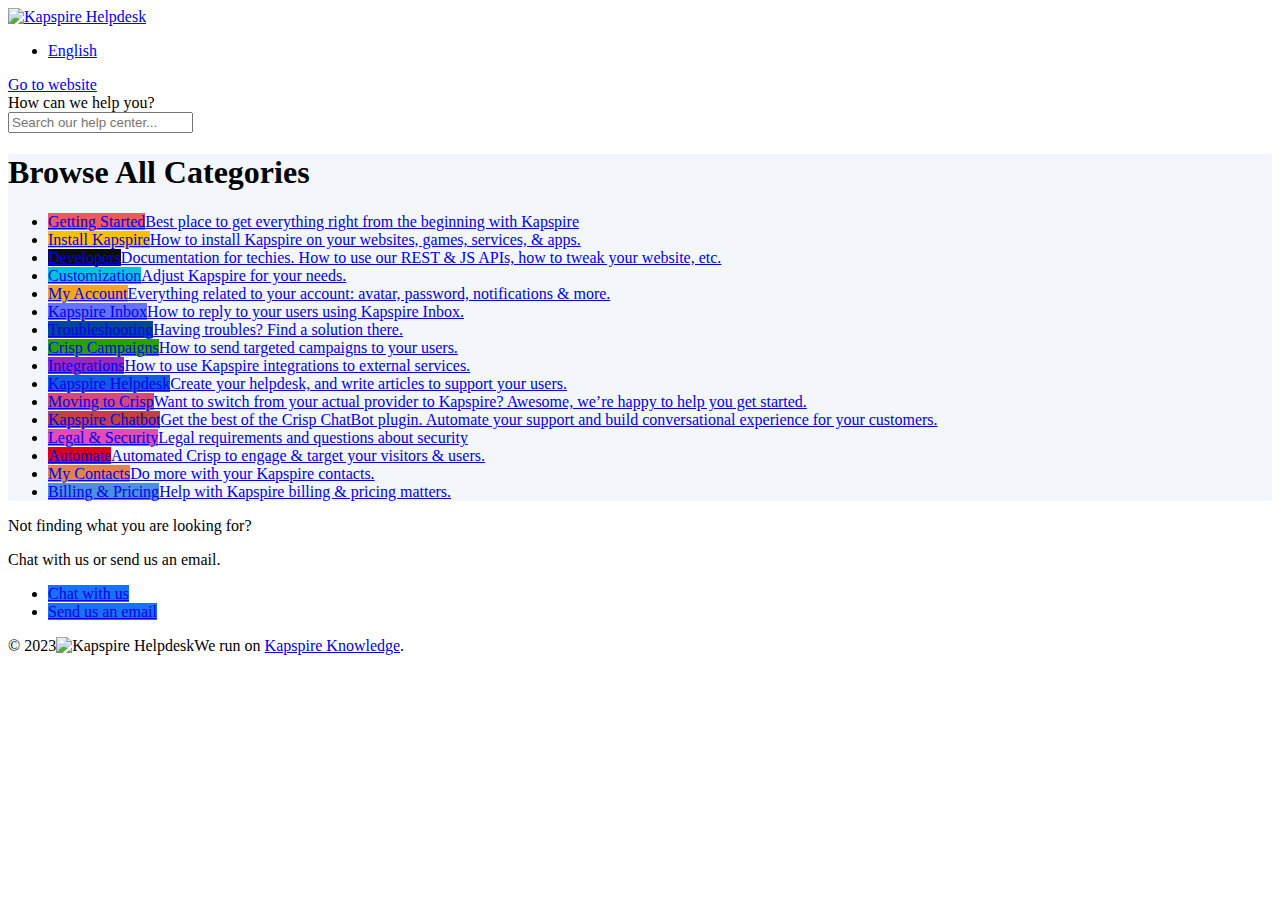
==== commit cd0c1099: "Update index.html" ====
--- a/index.html
+++ b/index.html
@@ -1,5 +1,5 @@
 
-<!DOCTYPE html><html lang="en" dir="ltr"><head><meta http-equiv="Content-Type" content="text/html; charset=utf-8"><meta name="viewport" content="width=device-width, initial-scale=1"><meta property="og:locale" content="en"><link rel="alternate" hreflang="en" href="https://help.crisp.chat/en/"><meta property="og:site_name" content="Kapspire Helpdesk"><meta property="og:type" content="website"><link rel="icon" href="https://image.crisp.chat/avatar/website/efd8fcc7-36c6-4359-894a-edb2d6d91301/240/?1679853029382" type="image/png"><link rel="apple-touch-icon" href="https://image.crisp.chat/avatar/website/efd8fcc7-36c6-4359-894a-edb2d6d91301/240/?1679853029382" type="image/png"><meta name="msapplication-TileColor" content="#FFBF02"><meta name="msapplication-TileImage" content="https://image.crisp.chat/avatar/website/efd8fcc7-36c6-4359-894a-edb2d6d91301/240/?1679853029382"><style type="text/css">*::selection {
+<!DOCTYPE html><html lang="en" dir="ltr"><head><meta http-equiv="Content-Type" content="text/html; charset=utf-8"><meta name="viewport" content="width=device-width, initial-scale=1"><meta property="og:locale" content="en"><link rel="alternate" hreflang="en" href="https://help.crisp.chat/en/"><meta property="og:site_name" content="Kapspire Helpdesk"><meta property="og:type" content="website"><link rel="icon" href="https://i.imgur.com/yfWt6lo.png" type="image/png"><link rel="apple-touch-icon" href="https://i.imgur.com/yfWt6lo.png" type="image/png"><meta name="msapplication-TileColor" content="#FFBF02"><meta name="msapplication-TileImage" content="https://i.imgur.com/yfWt6lo.png"><style type="text/css">*::selection {
   background: rgba();
 }
 
@@ -35,7 +35,7 @@
 
 .csh-article .csh-article-content article .csh-markdown.csh-markdown-list[data-type]:before {
   background: #1972F5;
-}</style><title>Crisp Helpdesk</title><script type="text/javascript">window.$crisp = [];
+}</style><title>Kapspire Helpdesk</title><script type="text/javascript">window.$crisp = [];
 
 CRISP_WEBSITE_ID = "efd8fcc7-36c6-4359-894a-edb2d6d91301";
 
@@ -57,4 +57,4 @@
   gtag('config', 'UA-66558848-1');
 </script>
 
-</script><link rel="stylesheet" href="https://static.crisp.help/stylesheets/libs/libs.min.css?ce27636feeaaa449727bc5c840b610c3c" type="text/css"/><link rel="stylesheet" href="https://static.crisp.help/stylesheets/site/common/common.min.css?c24988adc5ec908991e6b36d161b68f94" type="text/css"/><link rel="stylesheet" href="https://static.crisp.help/stylesheets/site/home/home.min.css?c42a97074a16f158dfe98d9f553de4fc6" type="text/css"/><script src="https://static.crisp.help/javascripts/libs/libs.min.js?c62a267f31e3cfbeb0c9db6d20328842d" type="text/javascript"></script><script src="https://static.crisp.help/javascripts/site/common/common.min.js?c26837bc89f5656fa05c85c98967ceffc" type="text/javascript"></script></head><body><header role="banner"><div class="csh-wrapper"><div class="csh-header-main"><a href="/en/" role="none" class="csh-header-main-logo"><img src="https://i.imgur.com/3rbJ95R.png" alt="Kapspire Helpdesk"></a><div role="none" class="csh-header-main-actions"><div data-expanded="false" role="none" onclick="CrispHelpdeskCommon.toggle_language()" class="csh-header-main-actions-locale"><div class="csh-header-main-actions-locale-current"><span data-country="gb" class="csh-flag"><span class="csh-flag-image"></span></span></div><ul><li><a href="/en/" data-current="true" role="none" class="csh-font-sans-medium"><span data-country="gb" class="csh-flag"><span class="csh-flag-image"></span></span>English</a></li></ul></div><a href="https://www.kapspire.com/" target="_blank" rel="noopener noreferrer" role="none" class="csh-header-main-actions-website"><span class="csh-header-main-actions-website-itself csh-font-sans-regular">Go to website</span></a></div><span class="csh-clear"></span></div><div class="csh-header-title csh-text-wrap csh-font-sans-medium">How can we help you?</div><form action="/en/includes/search/" role="search" onsubmit="return false" data-target-suggest="/en/includes/suggest/" data-target-report="/en/includes/report/" data-has-emphasis="true" data-has-focus="false" data-expanded="false" data-pending="false" class="csh-header-search"><span class="csh-header-search-field"><input type="search" name="search_query" autocomplete="off" autocorrect="off" autocapitalize="off" maxlength="100" placeholder="Search our help center..." aria-label="Search our help center..." role="searchbox" onfocus="CrispHelpdeskCommon.toggle_search_focus(true)" onblur="CrispHelpdeskCommon.toggle_search_focus(false)" onkeydown="CrispHelpdeskCommon.key_search_field(event)" onkeyup="CrispHelpdeskCommon.type_search_field(this)" onsearch="CrispHelpdeskCommon.search_search_field(this)" class="csh-font-sans-regular"><span class="csh-header-search-field-autocomplete csh-font-sans-regular"></span><span class="csh-header-search-field-ruler"><span class="csh-header-search-field-ruler-text csh-font-sans-semibold"></span></span></span><div class="csh-header-search-results"></div></form></div><div data-tile="default" data-has-banner="false" class="csh-header-background csh-theme-background-color-default"></div></header><div id="body" class="csh-theme-background-color-light"><div class="csh-wrapper"><div role="main" class="csh-home"><div class="csh-home-separator"></div><section data-type="categories"><h1 class="csh-home-title csh-text-wrap csh-font-sans-bold">Browse All Categories</h1><ul role="list" class="csh-home-list csh-home-list-large"><li role="listitem"><a href="/en/category/getting-started-l9z411/" role="link" class="csh-box csh-box-link csh-font-sans-regular"><span style="background-image: url('https://storage.crisp.chat/users/helpdesk/website/87ae2703583ac800/getting-started_siiikf.svg');" class="csh-home-list-image"></span><span class="csh-home-list-aside"><span class="csh-home-list-category"><span style="background-color: #ec5b5b;" data-has-category="true" class="csh-category-badge csh-font-sans-medium">Getting Started</span></span><span class="csh-home-list-wrap csh-text-wrap"><span class="csh-home-list-label csh-text-ellipsis-multiline csh-text-ellipsis-multiline-lines-2">Best place to get everything right from the beginning with Kapspire</span></span></span></a></li><li role="listitem"><a href="/en/category/install-crisp-8bn075/" role="link" class="csh-box csh-box-link csh-font-sans-regular"><span style="background-image: url('https://storage.crisp.chat/users/helpdesk/website/87ae2703583ac800/install-crisp_qistnt.svg');" class="csh-home-list-image"></span><span class="csh-home-list-aside"><span class="csh-home-list-category"><span style="background-color: #ffbf02;" data-has-category="true" class="csh-category-badge csh-font-sans-medium">Install Kapspire</span></span><span class="csh-home-list-wrap csh-text-wrap"><span class="csh-home-list-label csh-text-ellipsis-multiline csh-text-ellipsis-multiline-lines-2">How to install Kapspire on your websites, games, services, &amp; apps.</span></span></span></a></li><li role="listitem"><a href="/en/category/developers-12l9l8o/" role="link" class="csh-box csh-box-link csh-font-sans-regular"><span style="background-image: url('https://storage.crisp.chat/users/helpdesk/website/87ae2703583ac800/developers_1y56ryo.svg');" class="csh-home-list-image"></span><span class="csh-home-list-aside"><span class="csh-home-list-category"><span style="background-color: #0c0d0c;" data-has-category="true" class="csh-category-badge csh-font-sans-medium">Developers</span></span><span class="csh-home-list-wrap csh-text-wrap"><span class="csh-home-list-label csh-text-ellipsis-multiline csh-text-ellipsis-multiline-lines-2">Documentation for techies. How to use our REST &amp; JS APIs, how to tweak your website, etc.</span></span></span></a></li><li role="listitem"><a href="/en/category/customization-3552r2/" role="link" class="csh-box csh-box-link csh-font-sans-regular"><span style="background-image: url('https://storage.crisp.chat/users/helpdesk/website/87ae2703583ac800/customization_56c43c.svg');" class="csh-home-list-image"></span><span class="csh-home-list-aside"><span class="csh-home-list-category"><span style="background-color: #00c4dd;" data-has-category="true" class="csh-category-badge csh-font-sans-medium">Customization</span></span><span class="csh-home-list-wrap csh-text-wrap"><span class="csh-home-list-label csh-text-ellipsis-multiline csh-text-ellipsis-multiline-lines-2">Adjust Kapspire for your needs.</span></span></span></a></li><li role="listitem"><a href="/en/category/my-account-1glsa75/" role="link" class="csh-box csh-box-link csh-font-sans-regular"><span style="background-image: url('https://storage.crisp.chat/users/helpdesk/website/87ae2703583ac800/my-account_hr2yt8.svg');" class="csh-home-list-image"></span><span class="csh-home-list-aside"><span class="csh-home-list-category"><span style="background-color: #f5a522;" data-has-category="true" class="csh-category-badge csh-font-sans-medium">My Account</span></span><span class="csh-home-list-wrap csh-text-wrap"><span class="csh-home-list-label csh-text-ellipsis-multiline csh-text-ellipsis-multiline-lines-2">Everything related to your account: avatar, password, notifications &amp; more.</span></span></span></a></li><li role="listitem"><a href="/en/category/crisp-inbox-15ctwet/" role="link" class="csh-box csh-box-link csh-font-sans-regular"><span style="background-image: url('https://storage.crisp.chat/users/helpdesk/website/87ae2703583ac800/crisp-inbox_1fo5vn0.svg');" class="csh-home-list-image"></span><span class="csh-home-list-aside"><span class="csh-home-list-category"><span style="background-color: #6472fe;" data-has-category="true" class="csh-category-badge csh-font-sans-medium">Kapspire Inbox</span></span><span class="csh-home-list-wrap csh-text-wrap"><span class="csh-home-list-label csh-text-ellipsis-multiline csh-text-ellipsis-multiline-lines-2">How to reply to your users using Kapspire Inbox.</span></span></span></a></li><li role="listitem"><a href="/en/category/troubleshooting-18zkxsm/" role="link" class="csh-box csh-box-link csh-font-sans-regular"><span style="background-image: url('https://storage.crisp.chat/users/helpdesk/website/87ae2703583ac800/troubleshooting_1scpuij.svg');" class="csh-home-list-image"></span><span class="csh-home-list-aside"><span class="csh-home-list-category"><span style="background-color: #00469a;" data-has-category="true" class="csh-category-badge csh-font-sans-medium">Troubleshooting</span></span><span class="csh-home-list-wrap csh-text-wrap"><span class="csh-home-list-label csh-text-ellipsis-multiline csh-text-ellipsis-multiline-lines-2">Having troubles? Find a solution there.</span></span></span></a></li><li role="listitem"><a href="/en/category/crisp-campaigns-dq57qn/" role="link" class="csh-box csh-box-link csh-font-sans-regular"><span style="background-image: url('https://storage.crisp.chat/users/helpdesk/website/87ae2703583ac800/crisp-campaigns_1pzt2vt.svg');" class="csh-home-list-image"></span><span class="csh-home-list-aside"><span class="csh-home-list-category"><span style="background-color: #28a10b;" data-has-category="true" class="csh-category-badge csh-font-sans-medium">Crisp Campaigns</span></span><span class="csh-home-list-wrap csh-text-wrap"><span class="csh-home-list-label csh-text-ellipsis-multiline csh-text-ellipsis-multiline-lines-2">How to send targeted campaigns to your users.</span></span></span></a></li><li role="listitem"><a href="/en/category/integrations-va15f4/" role="link" class="csh-box csh-box-link csh-font-sans-regular"><span style="background-image: url('https://storage.crisp.chat/users/helpdesk/website/87ae2703583ac800/integrations_13asa62.svg');" class="csh-home-list-image"></span><span class="csh-home-list-aside"><span class="csh-home-list-category"><span style="background-color: #9829bd;" data-has-category="true" class="csh-category-badge csh-font-sans-medium">Integrations</span></span><span class="csh-home-list-wrap csh-text-wrap"><span class="csh-home-list-label csh-text-ellipsis-multiline csh-text-ellipsis-multiline-lines-2">How to use Kapspire integrations to external services.</span></span></span></a></li><li role="listitem"><a href="/en/category/crisp-helpdesk-du6vi0/" role="link" class="csh-box csh-box-link csh-font-sans-regular"><span style="background-image: url('https://storage.crisp.chat/users/helpdesk/website/87ae2703583ac800/crisp-helpdesk_12zwkmw.svg');" class="csh-home-list-image"></span><span class="csh-home-list-aside"><span class="csh-home-list-category"><span style="background-color: #105be2;" data-has-category="true" class="csh-category-badge csh-font-sans-medium">Kapspire Helpdesk</span></span><span class="csh-home-list-wrap csh-text-wrap"><span class="csh-home-list-label csh-text-ellipsis-multiline csh-text-ellipsis-multiline-lines-2">Create your helpdesk, and write articles to support your users.</span></span></span></a></li><li role="listitem"><a href="/en/category/moving-to-crisp-1u1ybd1/" role="link" class="csh-box csh-box-link csh-font-sans-regular"><span style="background-image: url('https://storage.crisp.chat/users/helpdesk/website/87ae2703583ac800/moving-to-crisp_ngzrdx.svg');" class="csh-home-list-image"></span><span class="csh-home-list-aside"><span class="csh-home-list-category"><span style="background-color: #d4497b;" data-has-category="true" class="csh-category-badge csh-font-sans-medium">Moving to Crisp</span></span><span class="csh-home-list-wrap csh-text-wrap"><span class="csh-home-list-label csh-text-ellipsis-multiline csh-text-ellipsis-multiline-lines-2">Want to switch from your actual provider to Kapspire? Awesome, we’re happy to help you get started. </span></span></span></a></li><li role="listitem"><a href="/en/category/crisp-chatbot-1yxt4vb/" role="link" class="csh-box csh-box-link csh-font-sans-regular"><span style="background-image: url('https://storage.crisp.chat/users/helpdesk/website/87ae2703583ac800/crisp-chat-bot_xoxyvo.svg');" class="csh-home-list-image"></span><span class="csh-home-list-aside"><span class="csh-home-list-category"><span style="background-color: #BF4141;" data-has-category="true" class="csh-category-badge csh-font-sans-medium">Kapspire Chatbot</span></span><span class="csh-home-list-wrap csh-text-wrap"><span class="csh-home-list-label csh-text-ellipsis-multiline csh-text-ellipsis-multiline-lines-2">Get the best of the Crisp ChatBot plugin. Automate your support and build conversational experience for your customers.</span></span></span></a></li><li role="listitem"><a href="/en/category/legal-security-1t29poq/" role="link" class="csh-box csh-box-link csh-font-sans-regular"><span style="background-image: url('https://storage.crisp.chat/users/helpdesk/website/87ae2703583ac800/legal-security_8v315q.svg');" class="csh-home-list-image"></span><span class="csh-home-list-aside"><span class="csh-home-list-category"><span style="background-color: #e34aba;" data-has-category="true" class="csh-category-badge csh-font-sans-medium">Legal &amp; Security</span></span><span class="csh-home-list-wrap csh-text-wrap"><span class="csh-home-list-label csh-text-ellipsis-multiline csh-text-ellipsis-multiline-lines-2">Legal requirements and questions about security</span></span></span></a></li><li role="listitem"><a href="/en/category/automate-h00hj9/" role="link" class="csh-box csh-box-link csh-font-sans-regular"><span style="background-image: url('https://storage.crisp.chat/users/helpdesk/website/87ae2703583ac800/automate_gz7yor.svg');" class="csh-home-list-image"></span><span class="csh-home-list-aside"><span class="csh-home-list-category"><span style="background-color: #d90019;" data-has-category="true" class="csh-category-badge csh-font-sans-medium">Automate</span></span><span class="csh-home-list-wrap csh-text-wrap"><span class="csh-home-list-label csh-text-ellipsis-multiline csh-text-ellipsis-multiline-lines-2">Automated Crisp to engage &amp; target your visitors &amp; users.</span></span></span></a></li><li role="listitem"><a href="/en/category/my-contacts-4e84h7/" role="link" class="csh-box csh-box-link csh-font-sans-regular"><span style="background-image: url('https://storage.crisp.chat/users/helpdesk/website/87ae2703583ac800/my-contacts_wcyot9.svg');" class="csh-home-list-image"></span><span class="csh-home-list-aside"><span class="csh-home-list-category"><span style="background-color: #e28250;" data-has-category="true" class="csh-category-badge csh-font-sans-medium">My Contacts</span></span><span class="csh-home-list-wrap csh-text-wrap"><span class="csh-home-list-label csh-text-ellipsis-multiline csh-text-ellipsis-multiline-lines-2">Do more with your Kapspire contacts.</span></span></span></a></li><li role="listitem"><a href="/en/category/billing-pricing-13ywpvr/" role="link" class="csh-box csh-box-link csh-font-sans-regular"><span style="background-image: url('https://storage.crisp.chat/users/helpdesk/website/87ae2703583ac800/billing-pricing_j27750.svg');" class="csh-home-list-image"></span><span class="csh-home-list-aside"><span class="csh-home-list-category"><span style="background-color: #4990e1;" data-has-category="true" class="csh-category-badge csh-font-sans-medium">Billing &amp; Pricing</span></span><span class="csh-home-list-wrap csh-text-wrap"><span class="csh-home-list-label csh-text-ellipsis-multiline csh-text-ellipsis-multiline-lines-2">Help with Kapspire billing &amp; pricing matters.</span></span></span></a></li></ul></section></div></div></div><footer role="contentinfo"><div class="csh-footer-ask"><div class="csh-wrapper"><div class="csh-footer-ask-text"><p class="csh-footer-ask-text-title csh-text-wrap csh-font-sans-bold">Not finding what you are looking for?</p><p class="csh-footer-ask-text-label csh-text-wrap csh-font-sans-regular">Chat with us or send us an email.</p></div><ul class="csh-footer-ask-buttons"><li><a aria-label="Chat with us" href="#" role="button" onclick="CrispHelpdeskCommon.open_chatbox(); return false;" class="csh-button csh-button-accent csh-button-icon-chat csh-button-has-left-icon csh-font-sans-regular">Chat with us</a></li><li><a aria-label="Send us an email" href="mailto:support@kapspire.com" role="button" class="csh-button csh-button-accent csh-button-icon-email csh-button-has-left-icon csh-font-sans-regular">Send us an email</a></li></ul></div></div><div class="csh-footer-copyright csh-footer-copyright-separated"><div class="csh-wrapper"><span class="csh-footer-copyright-brand"><span class="csh-font-sans-regular">© 2023</span><img src="https://i.imgur.com/jpsIIe6.png" alt="Crisp Helpdesk"></span><span class="csh-footer-copyright-crisp csh-font-sans-regular">We run on<span> </span><a href="https://www.kapspire.com/" rel="nofollow" target="_blank" role="none" class="csh-font-sans-medium">Kapspire Knowledge</a>.</span></div></div></footer></body></html>
+</script><link rel="stylesheet" href="https://static.crisp.help/stylesheets/libs/libs.min.css?ce27636feeaaa449727bc5c840b610c3c" type="text/css"/><link rel="stylesheet" href="https://static.crisp.help/stylesheets/site/common/common.min.css?c24988adc5ec908991e6b36d161b68f94" type="text/css"/><link rel="stylesheet" href="https://static.crisp.help/stylesheets/site/home/home.min.css?c42a97074a16f158dfe98d9f553de4fc6" type="text/css"/><script src="https://static.crisp.help/javascripts/libs/libs.min.js?c62a267f31e3cfbeb0c9db6d20328842d" type="text/javascript"></script><script src="https://static.crisp.help/javascripts/site/common/common.min.js?c26837bc89f5656fa05c85c98967ceffc" type="text/javascript"></script></head><body><header role="banner"><div class="csh-wrapper"><div class="csh-header-main"><a href="/en/" role="none" class="csh-header-main-logo"><img src="https://i.imgur.com/3rbJ95R.png" alt="Kapspire Helpdesk"></a><div role="none" class="csh-header-main-actions"><div data-expanded="false" role="none" onclick="CrispHelpdeskCommon.toggle_language()" class="csh-header-main-actions-locale"><div class="csh-header-main-actions-locale-current"><span data-country="gb" class="csh-flag"><span class="csh-flag-image"></span></span></div><ul><li><a href="/en/" data-current="true" role="none" class="csh-font-sans-medium"><span data-country="gb" class="csh-flag"><span class="csh-flag-image"></span></span>English</a></li></ul></div><a href="https://www.kapspire.com/" target="_blank" rel="noopener noreferrer" role="none" class="csh-header-main-actions-website"><span class="csh-header-main-actions-website-itself csh-font-sans-regular">Go to website</span></a></div><span class="csh-clear"></span></div><div class="csh-header-title csh-text-wrap csh-font-sans-medium">How can we help you?</div><form action="/en/includes/search/" role="search" onsubmit="return false" data-target-suggest="/en/includes/suggest/" data-target-report="/en/includes/report/" data-has-emphasis="true" data-has-focus="false" data-expanded="false" data-pending="false" class="csh-header-search"><span class="csh-header-search-field"><input type="search" name="search_query" autocomplete="off" autocorrect="off" autocapitalize="off" maxlength="100" placeholder="Search our help center..." aria-label="Search our help center..." role="searchbox" onfocus="CrispHelpdeskCommon.toggle_search_focus(true)" onblur="CrispHelpdeskCommon.toggle_search_focus(false)" onkeydown="CrispHelpdeskCommon.key_search_field(event)" onkeyup="CrispHelpdeskCommon.type_search_field(this)" onsearch="CrispHelpdeskCommon.search_search_field(this)" class="csh-font-sans-regular"><span class="csh-header-search-field-autocomplete csh-font-sans-regular"></span><span class="csh-header-search-field-ruler"><span class="csh-header-search-field-ruler-text csh-font-sans-semibold"></span></span></span><div class="csh-header-search-results"></div></form></div><div data-tile="default" data-has-banner="false" class="csh-header-background csh-theme-background-color-default"></div></header><div id="body" class="csh-theme-background-color-light"><div class="csh-wrapper"><div role="main" class="csh-home"><div class="csh-home-separator"></div><section data-type="categories"><h1 class="csh-home-title csh-text-wrap csh-font-sans-bold">Browse All Categories</h1><ul role="list" class="csh-home-list csh-home-list-large"><li role="listitem"><a href="/en/category/getting-started-l9z411/" role="link" class="csh-box csh-box-link csh-font-sans-regular"><span style="background-image: url('https://storage.crisp.chat/users/helpdesk/website/87ae2703583ac800/getting-started_siiikf.svg');" class="csh-home-list-image"></span><span class="csh-home-list-aside"><span class="csh-home-list-category"><span style="background-color: #ec5b5b;" data-has-category="true" class="csh-category-badge csh-font-sans-medium">Getting Started</span></span><span class="csh-home-list-wrap csh-text-wrap"><span class="csh-home-list-label csh-text-ellipsis-multiline csh-text-ellipsis-multiline-lines-2">Best place to get everything right from the beginning with Kapspire</span></span></span></a></li><li role="listitem"><a href="/en/category/install-crisp-8bn075/" role="link" class="csh-box csh-box-link csh-font-sans-regular"><span style="background-image: url('https://storage.crisp.chat/users/helpdesk/website/87ae2703583ac800/install-crisp_qistnt.svg');" class="csh-home-list-image"></span><span class="csh-home-list-aside"><span class="csh-home-list-category"><span style="background-color: #ffbf02;" data-has-category="true" class="csh-category-badge csh-font-sans-medium">Install Kapspire</span></span><span class="csh-home-list-wrap csh-text-wrap"><span class="csh-home-list-label csh-text-ellipsis-multiline csh-text-ellipsis-multiline-lines-2">How to install Kapspire on your websites, games, services, &amp; apps.</span></span></span></a></li><li role="listitem"><a href="/en/category/developers-12l9l8o/" role="link" class="csh-box csh-box-link csh-font-sans-regular"><span style="background-image: url('https://storage.crisp.chat/users/helpdesk/website/87ae2703583ac800/developers_1y56ryo.svg');" class="csh-home-list-image"></span><span class="csh-home-list-aside"><span class="csh-home-list-category"><span style="background-color: #0c0d0c;" data-has-category="true" class="csh-category-badge csh-font-sans-medium">Developers</span></span><span class="csh-home-list-wrap csh-text-wrap"><span class="csh-home-list-label csh-text-ellipsis-multiline csh-text-ellipsis-multiline-lines-2">Documentation for techies. How to use our REST &amp; JS APIs, how to tweak your website, etc.</span></span></span></a></li><li role="listitem"><a href="/en/category/customization-3552r2/" role="link" class="csh-box csh-box-link csh-font-sans-regular"><span style="background-image: url('https://storage.crisp.chat/users/helpdesk/website/87ae2703583ac800/customization_56c43c.svg');" class="csh-home-list-image"></span><span class="csh-home-list-aside"><span class="csh-home-list-category"><span style="background-color: #00c4dd;" data-has-category="true" class="csh-category-badge csh-font-sans-medium">Customization</span></span><span class="csh-home-list-wrap csh-text-wrap"><span class="csh-home-list-label csh-text-ellipsis-multiline csh-text-ellipsis-multiline-lines-2">Adjust Kapspire for your needs.</span></span></span></a></li><li role="listitem"><a href="/en/category/my-account-1glsa75/" role="link" class="csh-box csh-box-link csh-font-sans-regular"><span style="background-image: url('https://storage.crisp.chat/users/helpdesk/website/87ae2703583ac800/my-account_hr2yt8.svg');" class="csh-home-list-image"></span><span class="csh-home-list-aside"><span class="csh-home-list-category"><span style="background-color: #f5a522;" data-has-category="true" class="csh-category-badge csh-font-sans-medium">My Account</span></span><span class="csh-home-list-wrap csh-text-wrap"><span class="csh-home-list-label csh-text-ellipsis-multiline csh-text-ellipsis-multiline-lines-2">Everything related to your account: avatar, password, notifications &amp; more.</span></span></span></a></li><li role="listitem"><a href="/en/category/crisp-inbox-15ctwet/" role="link" class="csh-box csh-box-link csh-font-sans-regular"><span style="background-image: url('https://storage.crisp.chat/users/helpdesk/website/87ae2703583ac800/crisp-inbox_1fo5vn0.svg');" class="csh-home-list-image"></span><span class="csh-home-list-aside"><span class="csh-home-list-category"><span style="background-color: #6472fe;" data-has-category="true" class="csh-category-badge csh-font-sans-medium">Kapspire Inbox</span></span><span class="csh-home-list-wrap csh-text-wrap"><span class="csh-home-list-label csh-text-ellipsis-multiline csh-text-ellipsis-multiline-lines-2">How to reply to your users using Kapspire Inbox.</span></span></span></a></li><li role="listitem"><a href="/en/category/troubleshooting-18zkxsm/" role="link" class="csh-box csh-box-link csh-font-sans-regular"><span style="background-image: url('https://storage.crisp.chat/users/helpdesk/website/87ae2703583ac800/troubleshooting_1scpuij.svg');" class="csh-home-list-image"></span><span class="csh-home-list-aside"><span class="csh-home-list-category"><span style="background-color: #00469a;" data-has-category="true" class="csh-category-badge csh-font-sans-medium">Troubleshooting</span></span><span class="csh-home-list-wrap csh-text-wrap"><span class="csh-home-list-label csh-text-ellipsis-multiline csh-text-ellipsis-multiline-lines-2">Having troubles? Find a solution there.</span></span></span></a></li><li role="listitem"><a href="/en/category/crisp-campaigns-dq57qn/" role="link" class="csh-box csh-box-link csh-font-sans-regular"><span style="background-image: url('https://storage.crisp.chat/users/helpdesk/website/87ae2703583ac800/crisp-campaigns_1pzt2vt.svg');" class="csh-home-list-image"></span><span class="csh-home-list-aside"><span class="csh-home-list-category"><span style="background-color: #28a10b;" data-has-category="true" class="csh-category-badge csh-font-sans-medium">Crisp Campaigns</span></span><span class="csh-home-list-wrap csh-text-wrap"><span class="csh-home-list-label csh-text-ellipsis-multiline csh-text-ellipsis-multiline-lines-2">How to send targeted campaigns to your users.</span></span></span></a></li><li role="listitem"><a href="/en/category/integrations-va15f4/" role="link" class="csh-box csh-box-link csh-font-sans-regular"><span style="background-image: url('https://storage.crisp.chat/users/helpdesk/website/87ae2703583ac800/integrations_13asa62.svg');" class="csh-home-list-image"></span><span class="csh-home-list-aside"><span class="csh-home-list-category"><span style="background-color: #9829bd;" data-has-category="true" class="csh-category-badge csh-font-sans-medium">Integrations</span></span><span class="csh-home-list-wrap csh-text-wrap"><span class="csh-home-list-label csh-text-ellipsis-multiline csh-text-ellipsis-multiline-lines-2">How to use Kapspire integrations to external services.</span></span></span></a></li><li role="listitem"><a href="/en/category/crisp-helpdesk-du6vi0/" role="link" class="csh-box csh-box-link csh-font-sans-regular"><span style="background-image: url('https://storage.crisp.chat/users/helpdesk/website/87ae2703583ac800/crisp-helpdesk_12zwkmw.svg');" class="csh-home-list-image"></span><span class="csh-home-list-aside"><span class="csh-home-list-category"><span style="background-color: #105be2;" data-has-category="true" class="csh-category-badge csh-font-sans-medium">Kapspire Helpdesk</span></span><span class="csh-home-list-wrap csh-text-wrap"><span class="csh-home-list-label csh-text-ellipsis-multiline csh-text-ellipsis-multiline-lines-2">Create your helpdesk, and write articles to support your users.</span></span></span></a></li><li role="listitem"><a href="/en/category/moving-to-crisp-1u1ybd1/" role="link" class="csh-box csh-box-link csh-font-sans-regular"><span style="background-image: url('https://storage.crisp.chat/users/helpdesk/website/87ae2703583ac800/moving-to-crisp_ngzrdx.svg');" class="csh-home-list-image"></span><span class="csh-home-list-aside"><span class="csh-home-list-category"><span style="background-color: #d4497b;" data-has-category="true" class="csh-category-badge csh-font-sans-medium">Moving to Crisp</span></span><span class="csh-home-list-wrap csh-text-wrap"><span class="csh-home-list-label csh-text-ellipsis-multiline csh-text-ellipsis-multiline-lines-2">Want to switch from your actual provider to Kapspire? Awesome, we’re happy to help you get started. </span></span></span></a></li><li role="listitem"><a href="/en/category/crisp-chatbot-1yxt4vb/" role="link" class="csh-box csh-box-link csh-font-sans-regular"><span style="background-image: url('https://storage.crisp.chat/users/helpdesk/website/87ae2703583ac800/crisp-chat-bot_xoxyvo.svg');" class="csh-home-list-image"></span><span class="csh-home-list-aside"><span class="csh-home-list-category"><span style="background-color: #BF4141;" data-has-category="true" class="csh-category-badge csh-font-sans-medium">Kapspire Chatbot</span></span><span class="csh-home-list-wrap csh-text-wrap"><span class="csh-home-list-label csh-text-ellipsis-multiline csh-text-ellipsis-multiline-lines-2">Get the best of the Crisp ChatBot plugin. Automate your support and build conversational experience for your customers.</span></span></span></a></li><li role="listitem"><a href="/en/category/legal-security-1t29poq/" role="link" class="csh-box csh-box-link csh-font-sans-regular"><span style="background-image: url('https://storage.crisp.chat/users/helpdesk/website/87ae2703583ac800/legal-security_8v315q.svg');" class="csh-home-list-image"></span><span class="csh-home-list-aside"><span class="csh-home-list-category"><span style="background-color: #e34aba;" data-has-category="true" class="csh-category-badge csh-font-sans-medium">Legal &amp; Security</span></span><span class="csh-home-list-wrap csh-text-wrap"><span class="csh-home-list-label csh-text-ellipsis-multiline csh-text-ellipsis-multiline-lines-2">Legal requirements and questions about security</span></span></span></a></li><li role="listitem"><a href="/en/category/automate-h00hj9/" role="link" class="csh-box csh-box-link csh-font-sans-regular"><span style="background-image: url('https://storage.crisp.chat/users/helpdesk/website/87ae2703583ac800/automate_gz7yor.svg');" class="csh-home-list-image"></span><span class="csh-home-list-aside"><span class="csh-home-list-category"><span style="background-color: #d90019;" data-has-category="true" class="csh-category-badge csh-font-sans-medium">Automate</span></span><span class="csh-home-list-wrap csh-text-wrap"><span class="csh-home-list-label csh-text-ellipsis-multiline csh-text-ellipsis-multiline-lines-2">Automated Crisp to engage &amp; target your visitors &amp; users.</span></span></span></a></li><li role="listitem"><a href="/en/category/my-contacts-4e84h7/" role="link" class="csh-box csh-box-link csh-font-sans-regular"><span style="background-image: url('https://storage.crisp.chat/users/helpdesk/website/87ae2703583ac800/my-contacts_wcyot9.svg');" class="csh-home-list-image"></span><span class="csh-home-list-aside"><span class="csh-home-list-category"><span style="background-color: #e28250;" data-has-category="true" class="csh-category-badge csh-font-sans-medium">My Contacts</span></span><span class="csh-home-list-wrap csh-text-wrap"><span class="csh-home-list-label csh-text-ellipsis-multiline csh-text-ellipsis-multiline-lines-2">Do more with your Kapspire contacts.</span></span></span></a></li><li role="listitem"><a href="/en/category/billing-pricing-13ywpvr/" role="link" class="csh-box csh-box-link csh-font-sans-regular"><span style="background-image: url('https://storage.crisp.chat/users/helpdesk/website/87ae2703583ac800/billing-pricing_j27750.svg');" class="csh-home-list-image"></span><span class="csh-home-list-aside"><span class="csh-home-list-category"><span style="background-color: #4990e1;" data-has-category="true" class="csh-category-badge csh-font-sans-medium">Billing &amp; Pricing</span></span><span class="csh-home-list-wrap csh-text-wrap"><span class="csh-home-list-label csh-text-ellipsis-multiline csh-text-ellipsis-multiline-lines-2">Help with Kapspire billing &amp; pricing matters.</span></span></span></a></li></ul></section></div></div></div><footer role="contentinfo"><div class="csh-footer-ask"><div class="csh-wrapper"><div class="csh-footer-ask-text"><p class="csh-footer-ask-text-title csh-text-wrap csh-font-sans-bold">Not finding what you are looking for?</p><p class="csh-footer-ask-text-label csh-text-wrap csh-font-sans-regular">Chat with us or send us an email.</p></div><ul class="csh-footer-ask-buttons"><li><a aria-label="Chat with us" href="#" role="button" onclick="CrispHelpdeskCommon.open_chatbox(); return false;" class="csh-button csh-button-accent csh-button-icon-chat csh-button-has-left-icon csh-font-sans-regular">Chat with us</a></li><li><a aria-label="Send us an email" href="mailto:support@kapspire.com" role="button" class="csh-button csh-button-accent csh-button-icon-email csh-button-has-left-icon csh-font-sans-regular">Send us an email</a></li></ul></div></div><div class="csh-footer-copyright csh-footer-copyright-separated"><div class="csh-wrapper"><span class="csh-footer-copyright-brand"><span class="csh-font-sans-regular">© 2023</span><img src="https://i.imgur.com/jpsIIe6.png" alt="Kapspire Helpdesk"></span><span class="csh-footer-copyright-crisp csh-font-sans-regular">We run on<span> </span><a href="https://www.kapspire.com/" rel="nofollow" target="_blank" role="none" class="csh-font-sans-medium">Kapspire Knowledge</a>.</span></div></div></footer></body></html>
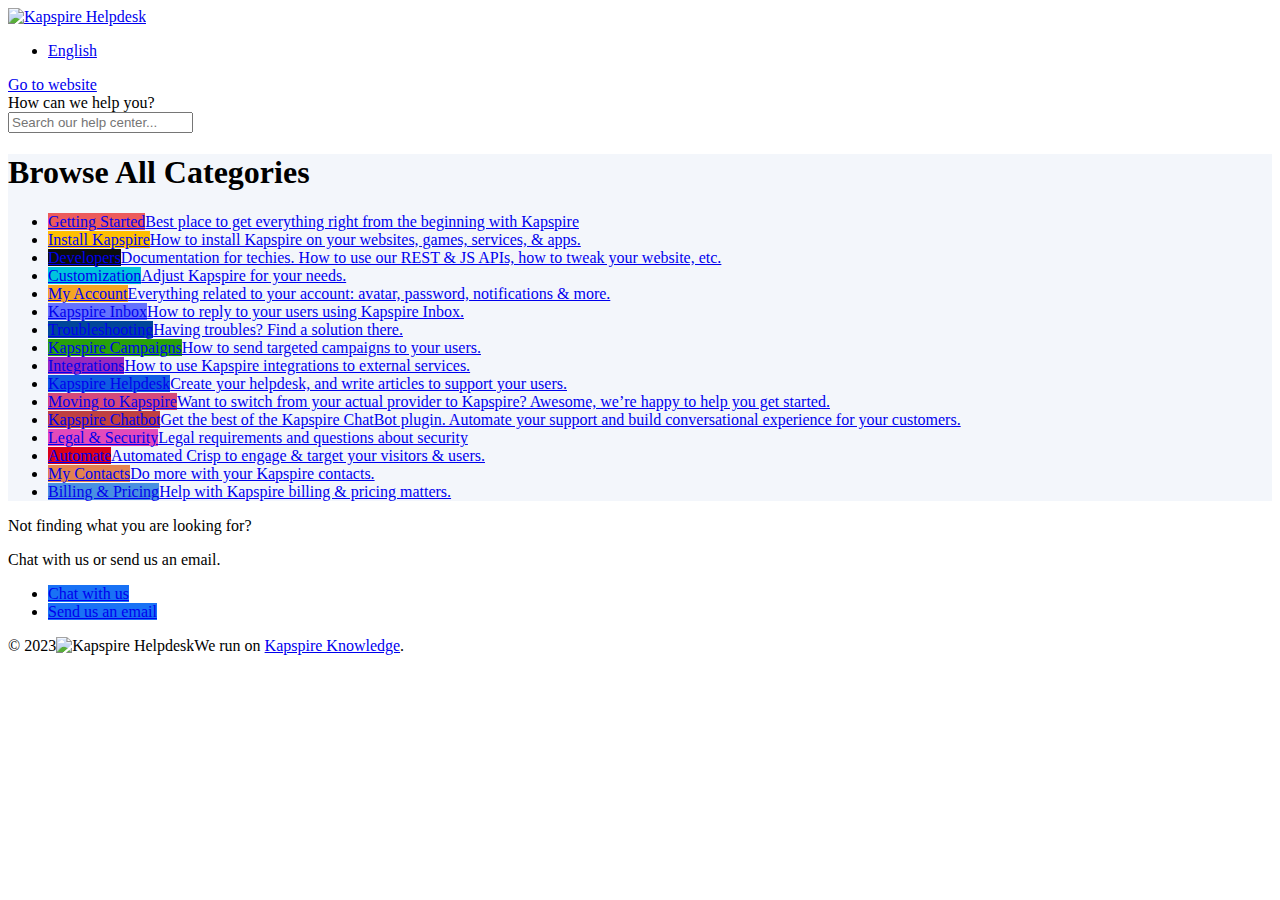
==== commit 57199c07: "Update index.html" ====
--- a/index.html
+++ b/index.html
@@ -1,5 +1,5 @@
 
-<!DOCTYPE html><html lang="en" dir="ltr"><head><meta http-equiv="Content-Type" content="text/html; charset=utf-8"><meta name="viewport" content="width=device-width, initial-scale=1"><meta property="og:locale" content="en"><link rel="alternate" hreflang="en" href="https://help.crisp.chat/en/"><meta property="og:site_name" content="Kapspire Helpdesk"><meta property="og:type" content="website"><link rel="icon" href="https://i.imgur.com/yfWt6lo.png" type="image/png"><link rel="apple-touch-icon" href="https://i.imgur.com/yfWt6lo.png" type="image/png"><meta name="msapplication-TileColor" content="#FFBF02"><meta name="msapplication-TileImage" content="https://i.imgur.com/yfWt6lo.png"><style type="text/css">*::selection {
+<!DOCTYPE html><html lang="en" dir="ltr"><head><meta http-equiv="Content-Type" content="text/html; charset=utf-8"><meta name="viewport" content="width=device-width, initial-scale=1"><meta property="og:locale" content="en"><link rel="alternate" hreflang="en" href="https://kapspire.github.io/help/"><meta property="og:site_name" content="Kapspire Helpdesk"><meta property="og:type" content="website"><link rel="icon" href="https://i.imgur.com/yfWt6lo.png" type="image/png"><link rel="apple-touch-icon" href="https://i.imgur.com/yfWt6lo.png" type="image/png"><meta name="msapplication-TileColor" content="#FFBF02"><meta name="msapplication-TileImage" content="https://i.imgur.com/yfWt6lo.png"><style type="text/css">*::selection {
   background: rgba();
 }
 
@@ -57,4 +57,4 @@
   gtag('config', 'UA-66558848-1');
 </script>
 
-</script><link rel="stylesheet" href="https://static.crisp.help/stylesheets/libs/libs.min.css?ce27636feeaaa449727bc5c840b610c3c" type="text/css"/><link rel="stylesheet" href="https://static.crisp.help/stylesheets/site/common/common.min.css?c24988adc5ec908991e6b36d161b68f94" type="text/css"/><link rel="stylesheet" href="https://static.crisp.help/stylesheets/site/home/home.min.css?c42a97074a16f158dfe98d9f553de4fc6" type="text/css"/><script src="https://static.crisp.help/javascripts/libs/libs.min.js?c62a267f31e3cfbeb0c9db6d20328842d" type="text/javascript"></script><script src="https://static.crisp.help/javascripts/site/common/common.min.js?c26837bc89f5656fa05c85c98967ceffc" type="text/javascript"></script></head><body><header role="banner"><div class="csh-wrapper"><div class="csh-header-main"><a href="/en/" role="none" class="csh-header-main-logo"><img src="https://i.imgur.com/3rbJ95R.png" alt="Kapspire Helpdesk"></a><div role="none" class="csh-header-main-actions"><div data-expanded="false" role="none" onclick="CrispHelpdeskCommon.toggle_language()" class="csh-header-main-actions-locale"><div class="csh-header-main-actions-locale-current"><span data-country="gb" class="csh-flag"><span class="csh-flag-image"></span></span></div><ul><li><a href="/en/" data-current="true" role="none" class="csh-font-sans-medium"><span data-country="gb" class="csh-flag"><span class="csh-flag-image"></span></span>English</a></li></ul></div><a href="https://www.kapspire.com/" target="_blank" rel="noopener noreferrer" role="none" class="csh-header-main-actions-website"><span class="csh-header-main-actions-website-itself csh-font-sans-regular">Go to website</span></a></div><span class="csh-clear"></span></div><div class="csh-header-title csh-text-wrap csh-font-sans-medium">How can we help you?</div><form action="/en/includes/search/" role="search" onsubmit="return false" data-target-suggest="/en/includes/suggest/" data-target-report="/en/includes/report/" data-has-emphasis="true" data-has-focus="false" data-expanded="false" data-pending="false" class="csh-header-search"><span class="csh-header-search-field"><input type="search" name="search_query" autocomplete="off" autocorrect="off" autocapitalize="off" maxlength="100" placeholder="Search our help center..." aria-label="Search our help center..." role="searchbox" onfocus="CrispHelpdeskCommon.toggle_search_focus(true)" onblur="CrispHelpdeskCommon.toggle_search_focus(false)" onkeydown="CrispHelpdeskCommon.key_search_field(event)" onkeyup="CrispHelpdeskCommon.type_search_field(this)" onsearch="CrispHelpdeskCommon.search_search_field(this)" class="csh-font-sans-regular"><span class="csh-header-search-field-autocomplete csh-font-sans-regular"></span><span class="csh-header-search-field-ruler"><span class="csh-header-search-field-ruler-text csh-font-sans-semibold"></span></span></span><div class="csh-header-search-results"></div></form></div><div data-tile="default" data-has-banner="false" class="csh-header-background csh-theme-background-color-default"></div></header><div id="body" class="csh-theme-background-color-light"><div class="csh-wrapper"><div role="main" class="csh-home"><div class="csh-home-separator"></div><section data-type="categories"><h1 class="csh-home-title csh-text-wrap csh-font-sans-bold">Browse All Categories</h1><ul role="list" class="csh-home-list csh-home-list-large"><li role="listitem"><a href="/en/category/getting-started-l9z411/" role="link" class="csh-box csh-box-link csh-font-sans-regular"><span style="background-image: url('https://storage.crisp.chat/users/helpdesk/website/87ae2703583ac800/getting-started_siiikf.svg');" class="csh-home-list-image"></span><span class="csh-home-list-aside"><span class="csh-home-list-category"><span style="background-color: #ec5b5b;" data-has-category="true" class="csh-category-badge csh-font-sans-medium">Getting Started</span></span><span class="csh-home-list-wrap csh-text-wrap"><span class="csh-home-list-label csh-text-ellipsis-multiline csh-text-ellipsis-multiline-lines-2">Best place to get everything right from the beginning with Kapspire</span></span></span></a></li><li role="listitem"><a href="/en/category/install-crisp-8bn075/" role="link" class="csh-box csh-box-link csh-font-sans-regular"><span style="background-image: url('https://storage.crisp.chat/users/helpdesk/website/87ae2703583ac800/install-crisp_qistnt.svg');" class="csh-home-list-image"></span><span class="csh-home-list-aside"><span class="csh-home-list-category"><span style="background-color: #ffbf02;" data-has-category="true" class="csh-category-badge csh-font-sans-medium">Install Kapspire</span></span><span class="csh-home-list-wrap csh-text-wrap"><span class="csh-home-list-label csh-text-ellipsis-multiline csh-text-ellipsis-multiline-lines-2">How to install Kapspire on your websites, games, services, &amp; apps.</span></span></span></a></li><li role="listitem"><a href="/en/category/developers-12l9l8o/" role="link" class="csh-box csh-box-link csh-font-sans-regular"><span style="background-image: url('https://storage.crisp.chat/users/helpdesk/website/87ae2703583ac800/developers_1y56ryo.svg');" class="csh-home-list-image"></span><span class="csh-home-list-aside"><span class="csh-home-list-category"><span style="background-color: #0c0d0c;" data-has-category="true" class="csh-category-badge csh-font-sans-medium">Developers</span></span><span class="csh-home-list-wrap csh-text-wrap"><span class="csh-home-list-label csh-text-ellipsis-multiline csh-text-ellipsis-multiline-lines-2">Documentation for techies. How to use our REST &amp; JS APIs, how to tweak your website, etc.</span></span></span></a></li><li role="listitem"><a href="/en/category/customization-3552r2/" role="link" class="csh-box csh-box-link csh-font-sans-regular"><span style="background-image: url('https://storage.crisp.chat/users/helpdesk/website/87ae2703583ac800/customization_56c43c.svg');" class="csh-home-list-image"></span><span class="csh-home-list-aside"><span class="csh-home-list-category"><span style="background-color: #00c4dd;" data-has-category="true" class="csh-category-badge csh-font-sans-medium">Customization</span></span><span class="csh-home-list-wrap csh-text-wrap"><span class="csh-home-list-label csh-text-ellipsis-multiline csh-text-ellipsis-multiline-lines-2">Adjust Kapspire for your needs.</span></span></span></a></li><li role="listitem"><a href="/en/category/my-account-1glsa75/" role="link" class="csh-box csh-box-link csh-font-sans-regular"><span style="background-image: url('https://storage.crisp.chat/users/helpdesk/website/87ae2703583ac800/my-account_hr2yt8.svg');" class="csh-home-list-image"></span><span class="csh-home-list-aside"><span class="csh-home-list-category"><span style="background-color: #f5a522;" data-has-category="true" class="csh-category-badge csh-font-sans-medium">My Account</span></span><span class="csh-home-list-wrap csh-text-wrap"><span class="csh-home-list-label csh-text-ellipsis-multiline csh-text-ellipsis-multiline-lines-2">Everything related to your account: avatar, password, notifications &amp; more.</span></span></span></a></li><li role="listitem"><a href="/en/category/crisp-inbox-15ctwet/" role="link" class="csh-box csh-box-link csh-font-sans-regular"><span style="background-image: url('https://storage.crisp.chat/users/helpdesk/website/87ae2703583ac800/crisp-inbox_1fo5vn0.svg');" class="csh-home-list-image"></span><span class="csh-home-list-aside"><span class="csh-home-list-category"><span style="background-color: #6472fe;" data-has-category="true" class="csh-category-badge csh-font-sans-medium">Kapspire Inbox</span></span><span class="csh-home-list-wrap csh-text-wrap"><span class="csh-home-list-label csh-text-ellipsis-multiline csh-text-ellipsis-multiline-lines-2">How to reply to your users using Kapspire Inbox.</span></span></span></a></li><li role="listitem"><a href="/en/category/troubleshooting-18zkxsm/" role="link" class="csh-box csh-box-link csh-font-sans-regular"><span style="background-image: url('https://storage.crisp.chat/users/helpdesk/website/87ae2703583ac800/troubleshooting_1scpuij.svg');" class="csh-home-list-image"></span><span class="csh-home-list-aside"><span class="csh-home-list-category"><span style="background-color: #00469a;" data-has-category="true" class="csh-category-badge csh-font-sans-medium">Troubleshooting</span></span><span class="csh-home-list-wrap csh-text-wrap"><span class="csh-home-list-label csh-text-ellipsis-multiline csh-text-ellipsis-multiline-lines-2">Having troubles? Find a solution there.</span></span></span></a></li><li role="listitem"><a href="/en/category/crisp-campaigns-dq57qn/" role="link" class="csh-box csh-box-link csh-font-sans-regular"><span style="background-image: url('https://storage.crisp.chat/users/helpdesk/website/87ae2703583ac800/crisp-campaigns_1pzt2vt.svg');" class="csh-home-list-image"></span><span class="csh-home-list-aside"><span class="csh-home-list-category"><span style="background-color: #28a10b;" data-has-category="true" class="csh-category-badge csh-font-sans-medium">Crisp Campaigns</span></span><span class="csh-home-list-wrap csh-text-wrap"><span class="csh-home-list-label csh-text-ellipsis-multiline csh-text-ellipsis-multiline-lines-2">How to send targeted campaigns to your users.</span></span></span></a></li><li role="listitem"><a href="/en/category/integrations-va15f4/" role="link" class="csh-box csh-box-link csh-font-sans-regular"><span style="background-image: url('https://storage.crisp.chat/users/helpdesk/website/87ae2703583ac800/integrations_13asa62.svg');" class="csh-home-list-image"></span><span class="csh-home-list-aside"><span class="csh-home-list-category"><span style="background-color: #9829bd;" data-has-category="true" class="csh-category-badge csh-font-sans-medium">Integrations</span></span><span class="csh-home-list-wrap csh-text-wrap"><span class="csh-home-list-label csh-text-ellipsis-multiline csh-text-ellipsis-multiline-lines-2">How to use Kapspire integrations to external services.</span></span></span></a></li><li role="listitem"><a href="/en/category/crisp-helpdesk-du6vi0/" role="link" class="csh-box csh-box-link csh-font-sans-regular"><span style="background-image: url('https://storage.crisp.chat/users/helpdesk/website/87ae2703583ac800/crisp-helpdesk_12zwkmw.svg');" class="csh-home-list-image"></span><span class="csh-home-list-aside"><span class="csh-home-list-category"><span style="background-color: #105be2;" data-has-category="true" class="csh-category-badge csh-font-sans-medium">Kapspire Helpdesk</span></span><span class="csh-home-list-wrap csh-text-wrap"><span class="csh-home-list-label csh-text-ellipsis-multiline csh-text-ellipsis-multiline-lines-2">Create your helpdesk, and write articles to support your users.</span></span></span></a></li><li role="listitem"><a href="/en/category/moving-to-crisp-1u1ybd1/" role="link" class="csh-box csh-box-link csh-font-sans-regular"><span style="background-image: url('https://storage.crisp.chat/users/helpdesk/website/87ae2703583ac800/moving-to-crisp_ngzrdx.svg');" class="csh-home-list-image"></span><span class="csh-home-list-aside"><span class="csh-home-list-category"><span style="background-color: #d4497b;" data-has-category="true" class="csh-category-badge csh-font-sans-medium">Moving to Crisp</span></span><span class="csh-home-list-wrap csh-text-wrap"><span class="csh-home-list-label csh-text-ellipsis-multiline csh-text-ellipsis-multiline-lines-2">Want to switch from your actual provider to Kapspire? Awesome, we’re happy to help you get started. </span></span></span></a></li><li role="listitem"><a href="/en/category/crisp-chatbot-1yxt4vb/" role="link" class="csh-box csh-box-link csh-font-sans-regular"><span style="background-image: url('https://storage.crisp.chat/users/helpdesk/website/87ae2703583ac800/crisp-chat-bot_xoxyvo.svg');" class="csh-home-list-image"></span><span class="csh-home-list-aside"><span class="csh-home-list-category"><span style="background-color: #BF4141;" data-has-category="true" class="csh-category-badge csh-font-sans-medium">Kapspire Chatbot</span></span><span class="csh-home-list-wrap csh-text-wrap"><span class="csh-home-list-label csh-text-ellipsis-multiline csh-text-ellipsis-multiline-lines-2">Get the best of the Crisp ChatBot plugin. Automate your support and build conversational experience for your customers.</span></span></span></a></li><li role="listitem"><a href="/en/category/legal-security-1t29poq/" role="link" class="csh-box csh-box-link csh-font-sans-regular"><span style="background-image: url('https://storage.crisp.chat/users/helpdesk/website/87ae2703583ac800/legal-security_8v315q.svg');" class="csh-home-list-image"></span><span class="csh-home-list-aside"><span class="csh-home-list-category"><span style="background-color: #e34aba;" data-has-category="true" class="csh-category-badge csh-font-sans-medium">Legal &amp; Security</span></span><span class="csh-home-list-wrap csh-text-wrap"><span class="csh-home-list-label csh-text-ellipsis-multiline csh-text-ellipsis-multiline-lines-2">Legal requirements and questions about security</span></span></span></a></li><li role="listitem"><a href="/en/category/automate-h00hj9/" role="link" class="csh-box csh-box-link csh-font-sans-regular"><span style="background-image: url('https://storage.crisp.chat/users/helpdesk/website/87ae2703583ac800/automate_gz7yor.svg');" class="csh-home-list-image"></span><span class="csh-home-list-aside"><span class="csh-home-list-category"><span style="background-color: #d90019;" data-has-category="true" class="csh-category-badge csh-font-sans-medium">Automate</span></span><span class="csh-home-list-wrap csh-text-wrap"><span class="csh-home-list-label csh-text-ellipsis-multiline csh-text-ellipsis-multiline-lines-2">Automated Crisp to engage &amp; target your visitors &amp; users.</span></span></span></a></li><li role="listitem"><a href="/en/category/my-contacts-4e84h7/" role="link" class="csh-box csh-box-link csh-font-sans-regular"><span style="background-image: url('https://storage.crisp.chat/users/helpdesk/website/87ae2703583ac800/my-contacts_wcyot9.svg');" class="csh-home-list-image"></span><span class="csh-home-list-aside"><span class="csh-home-list-category"><span style="background-color: #e28250;" data-has-category="true" class="csh-category-badge csh-font-sans-medium">My Contacts</span></span><span class="csh-home-list-wrap csh-text-wrap"><span class="csh-home-list-label csh-text-ellipsis-multiline csh-text-ellipsis-multiline-lines-2">Do more with your Kapspire contacts.</span></span></span></a></li><li role="listitem"><a href="/en/category/billing-pricing-13ywpvr/" role="link" class="csh-box csh-box-link csh-font-sans-regular"><span style="background-image: url('https://storage.crisp.chat/users/helpdesk/website/87ae2703583ac800/billing-pricing_j27750.svg');" class="csh-home-list-image"></span><span class="csh-home-list-aside"><span class="csh-home-list-category"><span style="background-color: #4990e1;" data-has-category="true" class="csh-category-badge csh-font-sans-medium">Billing &amp; Pricing</span></span><span class="csh-home-list-wrap csh-text-wrap"><span class="csh-home-list-label csh-text-ellipsis-multiline csh-text-ellipsis-multiline-lines-2">Help with Kapspire billing &amp; pricing matters.</span></span></span></a></li></ul></section></div></div></div><footer role="contentinfo"><div class="csh-footer-ask"><div class="csh-wrapper"><div class="csh-footer-ask-text"><p class="csh-footer-ask-text-title csh-text-wrap csh-font-sans-bold">Not finding what you are looking for?</p><p class="csh-footer-ask-text-label csh-text-wrap csh-font-sans-regular">Chat with us or send us an email.</p></div><ul class="csh-footer-ask-buttons"><li><a aria-label="Chat with us" href="#" role="button" onclick="CrispHelpdeskCommon.open_chatbox(); return false;" class="csh-button csh-button-accent csh-button-icon-chat csh-button-has-left-icon csh-font-sans-regular">Chat with us</a></li><li><a aria-label="Send us an email" href="mailto:support@kapspire.com" role="button" class="csh-button csh-button-accent csh-button-icon-email csh-button-has-left-icon csh-font-sans-regular">Send us an email</a></li></ul></div></div><div class="csh-footer-copyright csh-footer-copyright-separated"><div class="csh-wrapper"><span class="csh-footer-copyright-brand"><span class="csh-font-sans-regular">© 2023</span><img src="https://i.imgur.com/jpsIIe6.png" alt="Kapspire Helpdesk"></span><span class="csh-footer-copyright-crisp csh-font-sans-regular">We run on<span> </span><a href="https://www.kapspire.com/" rel="nofollow" target="_blank" role="none" class="csh-font-sans-medium">Kapspire Knowledge</a>.</span></div></div></footer></body></html>
+</script><link rel="stylesheet" href="https://static.crisp.help/stylesheets/libs/libs.min.css?ce27636feeaaa449727bc5c840b610c3c" type="text/css"/><link rel="stylesheet" href="https://static.crisp.help/stylesheets/site/common/common.min.css?c24988adc5ec908991e6b36d161b68f94" type="text/css"/><link rel="stylesheet" href="https://static.crisp.help/stylesheets/site/home/home.min.css?c42a97074a16f158dfe98d9f553de4fc6" type="text/css"/><script src="https://static.crisp.help/javascripts/libs/libs.min.js?c62a267f31e3cfbeb0c9db6d20328842d" type="text/javascript"></script><script src="https://static.crisp.help/javascripts/site/common/common.min.js?c26837bc89f5656fa05c85c98967ceffc" type="text/javascript"></script></head><body><header role="banner"><div class="csh-wrapper"><div class="csh-header-main"><a href="https://kapspire.github.io/help/" role="none" class="csh-header-main-logo"><img src="https://i.imgur.com/3rbJ95R.png" alt="Kapspire Helpdesk"></a><div role="none" class="csh-header-main-actions"><div data-expanded="false" role="none" onclick="CrispHelpdeskCommon.toggle_language()" class="csh-header-main-actions-locale"><div class="csh-header-main-actions-locale-current"><span data-country="gb" class="csh-flag"><span class="csh-flag-image"></span></span></div><ul><li><a href="https://kapspire.github.io/help/" data-current="true" role="none" class="csh-font-sans-medium"><span data-country="gb" class="csh-flag"><span class="csh-flag-image"></span></span>English</a></li></ul></div><a href="https://www.kapspire.com/" target="_blank" rel="noopener noreferrer" role="none" class="csh-header-main-actions-website"><span class="csh-header-main-actions-website-itself csh-font-sans-regular">Go to website</span></a></div><span class="csh-clear"></span></div><div class="csh-header-title csh-text-wrap csh-font-sans-medium">How can we help you?</div><form action="/includes/search/" role="search" onsubmit="return false" data-target-suggest="/includes/suggest/" data-target-report="/includes/report/" data-has-emphasis="true" data-has-focus="false" data-expanded="false" data-pending="false" class="csh-header-search"><span class="csh-header-search-field"><input type="search" name="search_query" autocomplete="off" autocorrect="off" autocapitalize="off" maxlength="100" placeholder="Search our help center..." aria-label="Search our help center..." role="searchbox" onfocus="CrispHelpdeskCommon.toggle_search_focus(true)" onblur="CrispHelpdeskCommon.toggle_search_focus(false)" onkeydown="CrispHelpdeskCommon.key_search_field(event)" onkeyup="CrispHelpdeskCommon.type_search_field(this)" onsearch="CrispHelpdeskCommon.search_search_field(this)" class="csh-font-sans-regular"><span class="csh-header-search-field-autocomplete csh-font-sans-regular"></span><span class="csh-header-search-field-ruler"><span class="csh-header-search-field-ruler-text csh-font-sans-semibold"></span></span></span><div class="csh-header-search-results"></div></form></div><div data-tile="default" data-has-banner="false" class="csh-header-background csh-theme-background-color-default"></div></header><div id="body" class="csh-theme-background-color-light"><div class="csh-wrapper"><div role="main" class="csh-home"><div class="csh-home-separator"></div><section data-type="categories"><h1 class="csh-home-title csh-text-wrap csh-font-sans-bold">Browse All Categories</h1><ul role="list" class="csh-home-list csh-home-list-large"><li role="listitem"><a href="/category/getting-started/" role="link" class="csh-box csh-box-link csh-font-sans-regular"><span style="background-image: url('https://storage.crisp.chat/users/helpdesk/website/87ae2703583ac800/getting-started_siiikf.svg');" class="csh-home-list-image"></span><span class="csh-home-list-aside"><span class="csh-home-list-category"><span style="background-color: #ec5b5b;" data-has-category="true" class="csh-category-badge csh-font-sans-medium">Getting Started</span></span><span class="csh-home-list-wrap csh-text-wrap"><span class="csh-home-list-label csh-text-ellipsis-multiline csh-text-ellipsis-multiline-lines-2">Best place to get everything right from the beginning with Kapspire</span></span></span></a></li><li role="listitem"><a href="/category/install-kapspire/" role="link" class="csh-box csh-box-link csh-font-sans-regular"><span style="background-image: url('https://storage.crisp.chat/users/helpdesk/website/87ae2703583ac800/install-crisp_qistnt.svg');" class="csh-home-list-image"></span><span class="csh-home-list-aside"><span class="csh-home-list-category"><span style="background-color: #ffbf02;" data-has-category="true" class="csh-category-badge csh-font-sans-medium">Install Kapspire</span></span><span class="csh-home-list-wrap csh-text-wrap"><span class="csh-home-list-label csh-text-ellipsis-multiline csh-text-ellipsis-multiline-lines-2">How to install Kapspire on your websites, games, services, &amp; apps.</span></span></span></a></li><li role="listitem"><a href="/category/developers/" role="link" class="csh-box csh-box-link csh-font-sans-regular"><span style="background-image: url('https://storage.crisp.chat/users/helpdesk/website/87ae2703583ac800/developers_1y56ryo.svg');" class="csh-home-list-image"></span><span class="csh-home-list-aside"><span class="csh-home-list-category"><span style="background-color: #0c0d0c;" data-has-category="true" class="csh-category-badge csh-font-sans-medium">Developers</span></span><span class="csh-home-list-wrap csh-text-wrap"><span class="csh-home-list-label csh-text-ellipsis-multiline csh-text-ellipsis-multiline-lines-2">Documentation for techies. How to use our REST &amp; JS APIs, how to tweak your website, etc.</span></span></span></a></li><li role="listitem"><a href="/category/customization/" role="link" class="csh-box csh-box-link csh-font-sans-regular"><span style="background-image: url('https://storage.crisp.chat/users/helpdesk/website/87ae2703583ac800/customization_56c43c.svg');" class="csh-home-list-image"></span><span class="csh-home-list-aside"><span class="csh-home-list-category"><span style="background-color: #00c4dd;" data-has-category="true" class="csh-category-badge csh-font-sans-medium">Customization</span></span><span class="csh-home-list-wrap csh-text-wrap"><span class="csh-home-list-label csh-text-ellipsis-multiline csh-text-ellipsis-multiline-lines-2">Adjust Kapspire for your needs.</span></span></span></a></li><li role="listitem"><a href="/category/my-account/" role="link" class="csh-box csh-box-link csh-font-sans-regular"><span style="background-image: url('https://storage.crisp.chat/users/helpdesk/website/87ae2703583ac800/my-account_hr2yt8.svg');" class="csh-home-list-image"></span><span class="csh-home-list-aside"><span class="csh-home-list-category"><span style="background-color: #f5a522;" data-has-category="true" class="csh-category-badge csh-font-sans-medium">My Account</span></span><span class="csh-home-list-wrap csh-text-wrap"><span class="csh-home-list-label csh-text-ellipsis-multiline csh-text-ellipsis-multiline-lines-2">Everything related to your account: avatar, password, notifications &amp; more.</span></span></span></a></li><li role="listitem"><a href="/category/kapspire-inbox/" role="link" class="csh-box csh-box-link csh-font-sans-regular"><span style="background-image: url('https://storage.crisp.chat/users/helpdesk/website/87ae2703583ac800/crisp-inbox_1fo5vn0.svg');" class="csh-home-list-image"></span><span class="csh-home-list-aside"><span class="csh-home-list-category"><span style="background-color: #6472fe;" data-has-category="true" class="csh-category-badge csh-font-sans-medium">Kapspire Inbox</span></span><span class="csh-home-list-wrap csh-text-wrap"><span class="csh-home-list-label csh-text-ellipsis-multiline csh-text-ellipsis-multiline-lines-2">How to reply to your users using Kapspire Inbox.</span></span></span></a></li><li role="listitem"><a href="/category/troubleshooting/" role="link" class="csh-box csh-box-link csh-font-sans-regular"><span style="background-image: url('https://storage.crisp.chat/users/helpdesk/website/87ae2703583ac800/troubleshooting_1scpuij.svg');" class="csh-home-list-image"></span><span class="csh-home-list-aside"><span class="csh-home-list-category"><span style="background-color: #00469a;" data-has-category="true" class="csh-category-badge csh-font-sans-medium">Troubleshooting</span></span><span class="csh-home-list-wrap csh-text-wrap"><span class="csh-home-list-label csh-text-ellipsis-multiline csh-text-ellipsis-multiline-lines-2">Having troubles? Find a solution there.</span></span></span></a></li><li role="listitem"><a href="/category/kapspire-campaigns/" role="link" class="csh-box csh-box-link csh-font-sans-regular"><span style="background-image: url('https://storage.crisp.chat/users/helpdesk/website/87ae2703583ac800/crisp-campaigns_1pzt2vt.svg');" class="csh-home-list-image"></span><span class="csh-home-list-aside"><span class="csh-home-list-category"><span style="background-color: #28a10b;" data-has-category="true" class="csh-category-badge csh-font-sans-medium">Kapspire Campaigns</span></span><span class="csh-home-list-wrap csh-text-wrap"><span class="csh-home-list-label csh-text-ellipsis-multiline csh-text-ellipsis-multiline-lines-2">How to send targeted campaigns to your users.</span></span></span></a></li><li role="listitem"><a href="/category/integrations/" role="link" class="csh-box csh-box-link csh-font-sans-regular"><span style="background-image: url('https://storage.crisp.chat/users/helpdesk/website/87ae2703583ac800/integrations_13asa62.svg');" class="csh-home-list-image"></span><span class="csh-home-list-aside"><span class="csh-home-list-category"><span style="background-color: #9829bd;" data-has-category="true" class="csh-category-badge csh-font-sans-medium">Integrations</span></span><span class="csh-home-list-wrap csh-text-wrap"><span class="csh-home-list-label csh-text-ellipsis-multiline csh-text-ellipsis-multiline-lines-2">How to use Kapspire integrations to external services.</span></span></span></a></li><li role="listitem"><a href="/category/kapspire-helpdesk/" role="link" class="csh-box csh-box-link csh-font-sans-regular"><span style="background-image: url('https://storage.crisp.chat/users/helpdesk/website/87ae2703583ac800/crisp-helpdesk_12zwkmw.svg');" class="csh-home-list-image"></span><span class="csh-home-list-aside"><span class="csh-home-list-category"><span style="background-color: #105be2;" data-has-category="true" class="csh-category-badge csh-font-sans-medium">Kapspire Helpdesk</span></span><span class="csh-home-list-wrap csh-text-wrap"><span class="csh-home-list-label csh-text-ellipsis-multiline csh-text-ellipsis-multiline-lines-2">Create your helpdesk, and write articles to support your users.</span></span></span></a></li><li role="listitem"><a href="/category/moving-to-kapspire/" role="link" class="csh-box csh-box-link csh-font-sans-regular"><span style="background-image: url('https://storage.crisp.chat/users/helpdesk/website/87ae2703583ac800/moving-to-crisp_ngzrdx.svg');" class="csh-home-list-image"></span><span class="csh-home-list-aside"><span class="csh-home-list-category"><span style="background-color: #d4497b;" data-has-category="true" class="csh-category-badge csh-font-sans-medium">Moving to Kapspire</span></span><span class="csh-home-list-wrap csh-text-wrap"><span class="csh-home-list-label csh-text-ellipsis-multiline csh-text-ellipsis-multiline-lines-2">Want to switch from your actual provider to Kapspire? Awesome, we’re happy to help you get started. </span></span></span></a></li><li role="listitem"><a href="/category/kapspire-chatbot/" role="link" class="csh-box csh-box-link csh-font-sans-regular"><span style="background-image: url('https://storage.crisp.chat/users/helpdesk/website/87ae2703583ac800/crisp-chat-bot_xoxyvo.svg');" class="csh-home-list-image"></span><span class="csh-home-list-aside"><span class="csh-home-list-category"><span style="background-color: #BF4141;" data-has-category="true" class="csh-category-badge csh-font-sans-medium">Kapspire Chatbot</span></span><span class="csh-home-list-wrap csh-text-wrap"><span class="csh-home-list-label csh-text-ellipsis-multiline csh-text-ellipsis-multiline-lines-2">Get the best of the Kapspire ChatBot plugin. Automate your support and build conversational experience for your customers.</span></span></span></a></li><li role="listitem"><a href="/category/legal-security/" role="link" class="csh-box csh-box-link csh-font-sans-regular"><span style="background-image: url('https://storage.crisp.chat/users/helpdesk/website/87ae2703583ac800/legal-security_8v315q.svg');" class="csh-home-list-image"></span><span class="csh-home-list-aside"><span class="csh-home-list-category"><span style="background-color: #e34aba;" data-has-category="true" class="csh-category-badge csh-font-sans-medium">Legal &amp; Security</span></span><span class="csh-home-list-wrap csh-text-wrap"><span class="csh-home-list-label csh-text-ellipsis-multiline csh-text-ellipsis-multiline-lines-2">Legal requirements and questions about security</span></span></span></a></li><li role="listitem"><a href="/category/automate/" role="link" class="csh-box csh-box-link csh-font-sans-regular"><span style="background-image: url('https://storage.crisp.chat/users/helpdesk/website/87ae2703583ac800/automate_gz7yor.svg');" class="csh-home-list-image"></span><span class="csh-home-list-aside"><span class="csh-home-list-category"><span style="background-color: #d90019;" data-has-category="true" class="csh-category-badge csh-font-sans-medium">Automate</span></span><span class="csh-home-list-wrap csh-text-wrap"><span class="csh-home-list-label csh-text-ellipsis-multiline csh-text-ellipsis-multiline-lines-2">Automated Crisp to engage &amp; target your visitors &amp; users.</span></span></span></a></li><li role="listitem"><a href="/category/my-contacts/" role="link" class="csh-box csh-box-link csh-font-sans-regular"><span style="background-image: url('https://storage.crisp.chat/users/helpdesk/website/87ae2703583ac800/my-contacts_wcyot9.svg');" class="csh-home-list-image"></span><span class="csh-home-list-aside"><span class="csh-home-list-category"><span style="background-color: #e28250;" data-has-category="true" class="csh-category-badge csh-font-sans-medium">My Contacts</span></span><span class="csh-home-list-wrap csh-text-wrap"><span class="csh-home-list-label csh-text-ellipsis-multiline csh-text-ellipsis-multiline-lines-2">Do more with your Kapspire contacts.</span></span></span></a></li><li role="listitem"><a href="/category/billing-pricing/" role="link" class="csh-box csh-box-link csh-font-sans-regular"><span style="background-image: url('https://storage.crisp.chat/users/helpdesk/website/87ae2703583ac800/billing-pricing_j27750.svg');" class="csh-home-list-image"></span><span class="csh-home-list-aside"><span class="csh-home-list-category"><span style="background-color: #4990e1;" data-has-category="true" class="csh-category-badge csh-font-sans-medium">Billing &amp; Pricing</span></span><span class="csh-home-list-wrap csh-text-wrap"><span class="csh-home-list-label csh-text-ellipsis-multiline csh-text-ellipsis-multiline-lines-2">Help with Kapspire billing &amp; pricing matters.</span></span></span></a></li></ul></section></div></div></div><footer role="contentinfo"><div class="csh-footer-ask"><div class="csh-wrapper"><div class="csh-footer-ask-text"><p class="csh-footer-ask-text-title csh-text-wrap csh-font-sans-bold">Not finding what you are looking for?</p><p class="csh-footer-ask-text-label csh-text-wrap csh-font-sans-regular">Chat with us or send us an email.</p></div><ul class="csh-footer-ask-buttons"><li><a aria-label="Chat with us" href="#" role="button" onclick="CrispHelpdeskCommon.open_chatbox(); return false;" class="csh-button csh-button-accent csh-button-icon-chat csh-button-has-left-icon csh-font-sans-regular">Chat with us</a></li><li><a aria-label="Send us an email" href="mailto:support@kapspire.com" role="button" class="csh-button csh-button-accent csh-button-icon-email csh-button-has-left-icon csh-font-sans-regular">Send us an email</a></li></ul></div></div><div class="csh-footer-copyright csh-footer-copyright-separated"><div class="csh-wrapper"><span class="csh-footer-copyright-brand"><span class="csh-font-sans-regular">© 2023</span><img src="https://i.imgur.com/jpsIIe6.png" alt="Kapspire Helpdesk"></span><span class="csh-footer-copyright-crisp csh-font-sans-regular">We run on<span> </span><a href="https://www.kapspire.com/" rel="nofollow" target="_blank" role="none" class="csh-font-sans-medium">Kapspire Knowledge</a>.</span></div></div></footer></body></html>
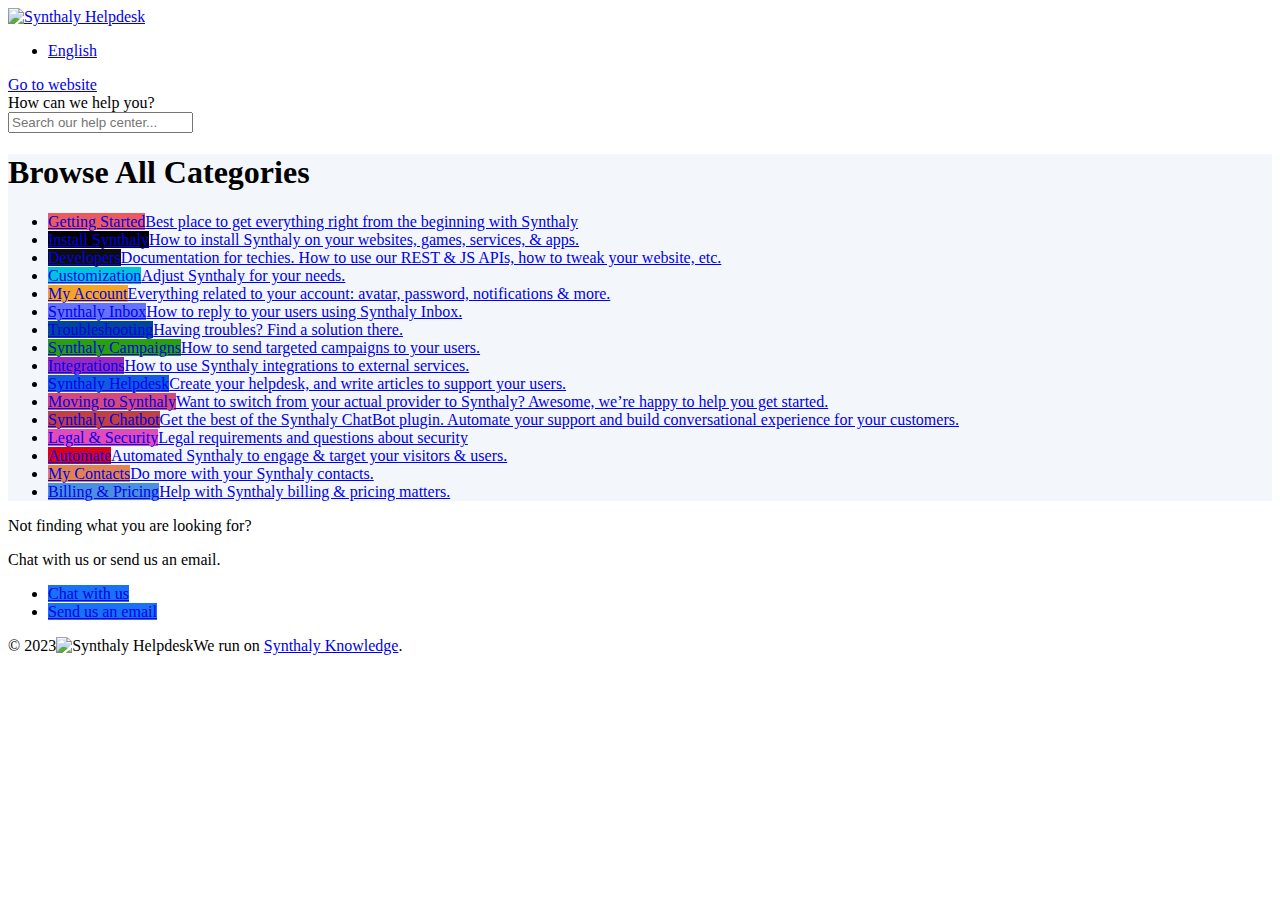
==== commit 5cf9f52c: "Update index.html" ====
--- a/index.html
+++ b/index.html
@@ -1,10 +1,9 @@
-
-<!DOCTYPE html><html lang="en" dir="ltr"><head><meta http-equiv="Content-Type" content="text/html; charset=utf-8"><meta name="viewport" content="width=device-width, initial-scale=1"><meta property="og:locale" content="en"><link rel="alternate" hreflang="en" href="https://kapspire.github.io/help/"><meta property="og:site_name" content="Kapspire Helpdesk"><meta property="og:type" content="website"><link rel="icon" href="https://i.imgur.com/yfWt6lo.png" type="image/png"><link rel="apple-touch-icon" href="https://i.imgur.com/yfWt6lo.png" type="image/png"><meta name="msapplication-TileColor" content="#FFBF02"><meta name="msapplication-TileImage" content="https://i.imgur.com/yfWt6lo.png"><style type="text/css">*::selection {
+<!DOCTYPE html><html lang="en" dir="ltr"><head><meta http-equiv="Content-Type" content="text/html; charset=utf-8"><meta name="viewport" content="width=device-width, initial-scale=1"><meta property="og:locale" content="en"><link rel="alternate" hreflang="en" href="https://synthalyus.github.io/help/"><meta property="og:site_name" content="Synthaly Helpdesk"><meta property="og:type" content="website"><link rel="icon" href="https://i.imgur.com/yfWt6lo.png" type="image/png"><link rel="apple-touch-icon" href="" type="image/png"><meta name="msapplication-TileColor" content="#000000"><meta name="msapplication-TileImage" content="https://i.imgur.com/yfWt6lo.png"><style type="text/css">*::selection {
   background: rgba();
 }
 
 .csh-theme-background-color-default {
-  background-color: #FFBF02;
+  background-color: #000000;
 }
 
 .csh-theme-background-color-light {
@@ -35,7 +34,7 @@
 
 .csh-article .csh-article-content article .csh-markdown.csh-markdown-list[data-type]:before {
   background: #1972F5;
-}</style><title>Kapspire Helpdesk</title><script type="text/javascript">window.$crisp = [];
+}</style><title>Synthaly Helpdesk</title><script type="text/javascript">window.$crisp = [];
 
 CRISP_WEBSITE_ID = "efd8fcc7-36c6-4359-894a-edb2d6d91301";
 
@@ -57,4 +56,4 @@
   gtag('config', 'UA-66558848-1');
 </script>
 
-</script><link rel="stylesheet" href="https://static.crisp.help/stylesheets/libs/libs.min.css?ce27636feeaaa449727bc5c840b610c3c" type="text/css"/><link rel="stylesheet" href="https://static.crisp.help/stylesheets/site/common/common.min.css?c24988adc5ec908991e6b36d161b68f94" type="text/css"/><link rel="stylesheet" href="https://static.crisp.help/stylesheets/site/home/home.min.css?c42a97074a16f158dfe98d9f553de4fc6" type="text/css"/><script src="https://static.crisp.help/javascripts/libs/libs.min.js?c62a267f31e3cfbeb0c9db6d20328842d" type="text/javascript"></script><script src="https://static.crisp.help/javascripts/site/common/common.min.js?c26837bc89f5656fa05c85c98967ceffc" type="text/javascript"></script></head><body><header role="banner"><div class="csh-wrapper"><div class="csh-header-main"><a href="https://kapspire.github.io/help/" role="none" class="csh-header-main-logo"><img src="https://i.imgur.com/3rbJ95R.png" alt="Kapspire Helpdesk"></a><div role="none" class="csh-header-main-actions"><div data-expanded="false" role="none" onclick="CrispHelpdeskCommon.toggle_language()" class="csh-header-main-actions-locale"><div class="csh-header-main-actions-locale-current"><span data-country="gb" class="csh-flag"><span class="csh-flag-image"></span></span></div><ul><li><a href="https://kapspire.github.io/help/" data-current="true" role="none" class="csh-font-sans-medium"><span data-country="gb" class="csh-flag"><span class="csh-flag-image"></span></span>English</a></li></ul></div><a href="https://www.kapspire.com/" target="_blank" rel="noopener noreferrer" role="none" class="csh-header-main-actions-website"><span class="csh-header-main-actions-website-itself csh-font-sans-regular">Go to website</span></a></div><span class="csh-clear"></span></div><div class="csh-header-title csh-text-wrap csh-font-sans-medium">How can we help you?</div><form action="/includes/search/" role="search" onsubmit="return false" data-target-suggest="/includes/suggest/" data-target-report="/includes/report/" data-has-emphasis="true" data-has-focus="false" data-expanded="false" data-pending="false" class="csh-header-search"><span class="csh-header-search-field"><input type="search" name="search_query" autocomplete="off" autocorrect="off" autocapitalize="off" maxlength="100" placeholder="Search our help center..." aria-label="Search our help center..." role="searchbox" onfocus="CrispHelpdeskCommon.toggle_search_focus(true)" onblur="CrispHelpdeskCommon.toggle_search_focus(false)" onkeydown="CrispHelpdeskCommon.key_search_field(event)" onkeyup="CrispHelpdeskCommon.type_search_field(this)" onsearch="CrispHelpdeskCommon.search_search_field(this)" class="csh-font-sans-regular"><span class="csh-header-search-field-autocomplete csh-font-sans-regular"></span><span class="csh-header-search-field-ruler"><span class="csh-header-search-field-ruler-text csh-font-sans-semibold"></span></span></span><div class="csh-header-search-results"></div></form></div><div data-tile="default" data-has-banner="false" class="csh-header-background csh-theme-background-color-default"></div></header><div id="body" class="csh-theme-background-color-light"><div class="csh-wrapper"><div role="main" class="csh-home"><div class="csh-home-separator"></div><section data-type="categories"><h1 class="csh-home-title csh-text-wrap csh-font-sans-bold">Browse All Categories</h1><ul role="list" class="csh-home-list csh-home-list-large"><li role="listitem"><a href="/category/getting-started/" role="link" class="csh-box csh-box-link csh-font-sans-regular"><span style="background-image: url('https://storage.crisp.chat/users/helpdesk/website/87ae2703583ac800/getting-started_siiikf.svg');" class="csh-home-list-image"></span><span class="csh-home-list-aside"><span class="csh-home-list-category"><span style="background-color: #ec5b5b;" data-has-category="true" class="csh-category-badge csh-font-sans-medium">Getting Started</span></span><span class="csh-home-list-wrap csh-text-wrap"><span class="csh-home-list-label csh-text-ellipsis-multiline csh-text-ellipsis-multiline-lines-2">Best place to get everything right from the beginning with Kapspire</span></span></span></a></li><li role="listitem"><a href="/category/install-kapspire/" role="link" class="csh-box csh-box-link csh-font-sans-regular"><span style="background-image: url('https://storage.crisp.chat/users/helpdesk/website/87ae2703583ac800/install-crisp_qistnt.svg');" class="csh-home-list-image"></span><span class="csh-home-list-aside"><span class="csh-home-list-category"><span style="background-color: #ffbf02;" data-has-category="true" class="csh-category-badge csh-font-sans-medium">Install Kapspire</span></span><span class="csh-home-list-wrap csh-text-wrap"><span class="csh-home-list-label csh-text-ellipsis-multiline csh-text-ellipsis-multiline-lines-2">How to install Kapspire on your websites, games, services, &amp; apps.</span></span></span></a></li><li role="listitem"><a href="/category/developers/" role="link" class="csh-box csh-box-link csh-font-sans-regular"><span style="background-image: url('https://storage.crisp.chat/users/helpdesk/website/87ae2703583ac800/developers_1y56ryo.svg');" class="csh-home-list-image"></span><span class="csh-home-list-aside"><span class="csh-home-list-category"><span style="background-color: #0c0d0c;" data-has-category="true" class="csh-category-badge csh-font-sans-medium">Developers</span></span><span class="csh-home-list-wrap csh-text-wrap"><span class="csh-home-list-label csh-text-ellipsis-multiline csh-text-ellipsis-multiline-lines-2">Documentation for techies. How to use our REST &amp; JS APIs, how to tweak your website, etc.</span></span></span></a></li><li role="listitem"><a href="/category/customization/" role="link" class="csh-box csh-box-link csh-font-sans-regular"><span style="background-image: url('https://storage.crisp.chat/users/helpdesk/website/87ae2703583ac800/customization_56c43c.svg');" class="csh-home-list-image"></span><span class="csh-home-list-aside"><span class="csh-home-list-category"><span style="background-color: #00c4dd;" data-has-category="true" class="csh-category-badge csh-font-sans-medium">Customization</span></span><span class="csh-home-list-wrap csh-text-wrap"><span class="csh-home-list-label csh-text-ellipsis-multiline csh-text-ellipsis-multiline-lines-2">Adjust Kapspire for your needs.</span></span></span></a></li><li role="listitem"><a href="/category/my-account/" role="link" class="csh-box csh-box-link csh-font-sans-regular"><span style="background-image: url('https://storage.crisp.chat/users/helpdesk/website/87ae2703583ac800/my-account_hr2yt8.svg');" class="csh-home-list-image"></span><span class="csh-home-list-aside"><span class="csh-home-list-category"><span style="background-color: #f5a522;" data-has-category="true" class="csh-category-badge csh-font-sans-medium">My Account</span></span><span class="csh-home-list-wrap csh-text-wrap"><span class="csh-home-list-label csh-text-ellipsis-multiline csh-text-ellipsis-multiline-lines-2">Everything related to your account: avatar, password, notifications &amp; more.</span></span></span></a></li><li role="listitem"><a href="/category/kapspire-inbox/" role="link" class="csh-box csh-box-link csh-font-sans-regular"><span style="background-image: url('https://storage.crisp.chat/users/helpdesk/website/87ae2703583ac800/crisp-inbox_1fo5vn0.svg');" class="csh-home-list-image"></span><span class="csh-home-list-aside"><span class="csh-home-list-category"><span style="background-color: #6472fe;" data-has-category="true" class="csh-category-badge csh-font-sans-medium">Kapspire Inbox</span></span><span class="csh-home-list-wrap csh-text-wrap"><span class="csh-home-list-label csh-text-ellipsis-multiline csh-text-ellipsis-multiline-lines-2">How to reply to your users using Kapspire Inbox.</span></span></span></a></li><li role="listitem"><a href="/category/troubleshooting/" role="link" class="csh-box csh-box-link csh-font-sans-regular"><span style="background-image: url('https://storage.crisp.chat/users/helpdesk/website/87ae2703583ac800/troubleshooting_1scpuij.svg');" class="csh-home-list-image"></span><span class="csh-home-list-aside"><span class="csh-home-list-category"><span style="background-color: #00469a;" data-has-category="true" class="csh-category-badge csh-font-sans-medium">Troubleshooting</span></span><span class="csh-home-list-wrap csh-text-wrap"><span class="csh-home-list-label csh-text-ellipsis-multiline csh-text-ellipsis-multiline-lines-2">Having troubles? Find a solution there.</span></span></span></a></li><li role="listitem"><a href="/category/kapspire-campaigns/" role="link" class="csh-box csh-box-link csh-font-sans-regular"><span style="background-image: url('https://storage.crisp.chat/users/helpdesk/website/87ae2703583ac800/crisp-campaigns_1pzt2vt.svg');" class="csh-home-list-image"></span><span class="csh-home-list-aside"><span class="csh-home-list-category"><span style="background-color: #28a10b;" data-has-category="true" class="csh-category-badge csh-font-sans-medium">Kapspire Campaigns</span></span><span class="csh-home-list-wrap csh-text-wrap"><span class="csh-home-list-label csh-text-ellipsis-multiline csh-text-ellipsis-multiline-lines-2">How to send targeted campaigns to your users.</span></span></span></a></li><li role="listitem"><a href="/category/integrations/" role="link" class="csh-box csh-box-link csh-font-sans-regular"><span style="background-image: url('https://storage.crisp.chat/users/helpdesk/website/87ae2703583ac800/integrations_13asa62.svg');" class="csh-home-list-image"></span><span class="csh-home-list-aside"><span class="csh-home-list-category"><span style="background-color: #9829bd;" data-has-category="true" class="csh-category-badge csh-font-sans-medium">Integrations</span></span><span class="csh-home-list-wrap csh-text-wrap"><span class="csh-home-list-label csh-text-ellipsis-multiline csh-text-ellipsis-multiline-lines-2">How to use Kapspire integrations to external services.</span></span></span></a></li><li role="listitem"><a href="/category/kapspire-helpdesk/" role="link" class="csh-box csh-box-link csh-font-sans-regular"><span style="background-image: url('https://storage.crisp.chat/users/helpdesk/website/87ae2703583ac800/crisp-helpdesk_12zwkmw.svg');" class="csh-home-list-image"></span><span class="csh-home-list-aside"><span class="csh-home-list-category"><span style="background-color: #105be2;" data-has-category="true" class="csh-category-badge csh-font-sans-medium">Kapspire Helpdesk</span></span><span class="csh-home-list-wrap csh-text-wrap"><span class="csh-home-list-label csh-text-ellipsis-multiline csh-text-ellipsis-multiline-lines-2">Create your helpdesk, and write articles to support your users.</span></span></span></a></li><li role="listitem"><a href="/category/moving-to-kapspire/" role="link" class="csh-box csh-box-link csh-font-sans-regular"><span style="background-image: url('https://storage.crisp.chat/users/helpdesk/website/87ae2703583ac800/moving-to-crisp_ngzrdx.svg');" class="csh-home-list-image"></span><span class="csh-home-list-aside"><span class="csh-home-list-category"><span style="background-color: #d4497b;" data-has-category="true" class="csh-category-badge csh-font-sans-medium">Moving to Kapspire</span></span><span class="csh-home-list-wrap csh-text-wrap"><span class="csh-home-list-label csh-text-ellipsis-multiline csh-text-ellipsis-multiline-lines-2">Want to switch from your actual provider to Kapspire? Awesome, we’re happy to help you get started. </span></span></span></a></li><li role="listitem"><a href="/category/kapspire-chatbot/" role="link" class="csh-box csh-box-link csh-font-sans-regular"><span style="background-image: url('https://storage.crisp.chat/users/helpdesk/website/87ae2703583ac800/crisp-chat-bot_xoxyvo.svg');" class="csh-home-list-image"></span><span class="csh-home-list-aside"><span class="csh-home-list-category"><span style="background-color: #BF4141;" data-has-category="true" class="csh-category-badge csh-font-sans-medium">Kapspire Chatbot</span></span><span class="csh-home-list-wrap csh-text-wrap"><span class="csh-home-list-label csh-text-ellipsis-multiline csh-text-ellipsis-multiline-lines-2">Get the best of the Kapspire ChatBot plugin. Automate your support and build conversational experience for your customers.</span></span></span></a></li><li role="listitem"><a href="/category/legal-security/" role="link" class="csh-box csh-box-link csh-font-sans-regular"><span style="background-image: url('https://storage.crisp.chat/users/helpdesk/website/87ae2703583ac800/legal-security_8v315q.svg');" class="csh-home-list-image"></span><span class="csh-home-list-aside"><span class="csh-home-list-category"><span style="background-color: #e34aba;" data-has-category="true" class="csh-category-badge csh-font-sans-medium">Legal &amp; Security</span></span><span class="csh-home-list-wrap csh-text-wrap"><span class="csh-home-list-label csh-text-ellipsis-multiline csh-text-ellipsis-multiline-lines-2">Legal requirements and questions about security</span></span></span></a></li><li role="listitem"><a href="/category/automate/" role="link" class="csh-box csh-box-link csh-font-sans-regular"><span style="background-image: url('https://storage.crisp.chat/users/helpdesk/website/87ae2703583ac800/automate_gz7yor.svg');" class="csh-home-list-image"></span><span class="csh-home-list-aside"><span class="csh-home-list-category"><span style="background-color: #d90019;" data-has-category="true" class="csh-category-badge csh-font-sans-medium">Automate</span></span><span class="csh-home-list-wrap csh-text-wrap"><span class="csh-home-list-label csh-text-ellipsis-multiline csh-text-ellipsis-multiline-lines-2">Automated Crisp to engage &amp; target your visitors &amp; users.</span></span></span></a></li><li role="listitem"><a href="/category/my-contacts/" role="link" class="csh-box csh-box-link csh-font-sans-regular"><span style="background-image: url('https://storage.crisp.chat/users/helpdesk/website/87ae2703583ac800/my-contacts_wcyot9.svg');" class="csh-home-list-image"></span><span class="csh-home-list-aside"><span class="csh-home-list-category"><span style="background-color: #e28250;" data-has-category="true" class="csh-category-badge csh-font-sans-medium">My Contacts</span></span><span class="csh-home-list-wrap csh-text-wrap"><span class="csh-home-list-label csh-text-ellipsis-multiline csh-text-ellipsis-multiline-lines-2">Do more with your Kapspire contacts.</span></span></span></a></li><li role="listitem"><a href="/category/billing-pricing/" role="link" class="csh-box csh-box-link csh-font-sans-regular"><span style="background-image: url('https://storage.crisp.chat/users/helpdesk/website/87ae2703583ac800/billing-pricing_j27750.svg');" class="csh-home-list-image"></span><span class="csh-home-list-aside"><span class="csh-home-list-category"><span style="background-color: #4990e1;" data-has-category="true" class="csh-category-badge csh-font-sans-medium">Billing &amp; Pricing</span></span><span class="csh-home-list-wrap csh-text-wrap"><span class="csh-home-list-label csh-text-ellipsis-multiline csh-text-ellipsis-multiline-lines-2">Help with Kapspire billing &amp; pricing matters.</span></span></span></a></li></ul></section></div></div></div><footer role="contentinfo"><div class="csh-footer-ask"><div class="csh-wrapper"><div class="csh-footer-ask-text"><p class="csh-footer-ask-text-title csh-text-wrap csh-font-sans-bold">Not finding what you are looking for?</p><p class="csh-footer-ask-text-label csh-text-wrap csh-font-sans-regular">Chat with us or send us an email.</p></div><ul class="csh-footer-ask-buttons"><li><a aria-label="Chat with us" href="#" role="button" onclick="CrispHelpdeskCommon.open_chatbox(); return false;" class="csh-button csh-button-accent csh-button-icon-chat csh-button-has-left-icon csh-font-sans-regular">Chat with us</a></li><li><a aria-label="Send us an email" href="mailto:support@kapspire.com" role="button" class="csh-button csh-button-accent csh-button-icon-email csh-button-has-left-icon csh-font-sans-regular">Send us an email</a></li></ul></div></div><div class="csh-footer-copyright csh-footer-copyright-separated"><div class="csh-wrapper"><span class="csh-footer-copyright-brand"><span class="csh-font-sans-regular">© 2023</span><img src="https://i.imgur.com/jpsIIe6.png" alt="Kapspire Helpdesk"></span><span class="csh-footer-copyright-crisp csh-font-sans-regular">We run on<span> </span><a href="https://www.kapspire.com/" rel="nofollow" target="_blank" role="none" class="csh-font-sans-medium">Kapspire Knowledge</a>.</span></div></div></footer></body></html>
+</script><link rel="stylesheet" href="https://static.crisp.help/stylesheets/libs/libs.min.css?ce27636feeaaa449727bc5c840b610c3c" type="text/css"/><link rel="stylesheet" href="https://static.crisp.help/stylesheets/site/common/common.min.css?c24988adc5ec908991e6b36d161b68f94" type="text/css"/><link rel="stylesheet" href="https://static.crisp.help/stylesheets/site/home/home.min.css?c42a97074a16f158dfe98d9f553de4fc6" type="text/css"/><script src="https://static.crisp.help/javascripts/libs/libs.min.js?c62a267f31e3cfbeb0c9db6d20328842d" type="text/javascript"></script><script src="https://static.crisp.help/javascripts/site/common/common.min.js?c26837bc89f5656fa05c85c98967ceffc" type="text/javascript"></script></head><body><header role="banner"><div class="csh-wrapper"><div class="csh-header-main"><a href="https://synthalyus.github.io/help/" role="none" class="csh-header-main-logo"><img src="https://i.imgur.com/kPXOr0r.png" alt="Synthaly Helpdesk"></a><div role="none" class="csh-header-main-actions"><div data-expanded="false" role="none" onclick="CrispHelpdeskCommon.toggle_language()" class="csh-header-main-actions-locale"><div class="csh-header-main-actions-locale-current"><span data-country="gb" class="csh-flag"><span class="csh-flag-image"></span></span></div><ul><li><a href="https://synthalyus.github.io/help/" data-current="true" role="none" class="csh-font-sans-medium"><span data-country="gb" class="csh-flag"><span class="csh-flag-image"></span></span>English</a></li></ul></div><a href="https://www.linktr.ee/Synthaly/" target="_blank" rel="noopener noreferrer" role="none" class="csh-header-main-actions-website"><span class="csh-header-main-actions-website-itself csh-font-sans-regular">Go to website</span></a></div><span class="csh-clear"></span></div><div class="csh-header-title csh-text-wrap csh-font-sans-medium">How can we help you?</div><form action="/includes/search/" role="search" onsubmit="return false" data-target-suggest="/includes/suggest/" data-target-report="/includes/report/" data-has-emphasis="true" data-has-focus="false" data-expanded="false" data-pending="false" class="csh-header-search"><span class="csh-header-search-field"><input type="search" name="search_query" autocomplete="off" autocorrect="off" autocapitalize="off" maxlength="100" placeholder="Search our help center..." aria-label="Search our help center..." role="searchbox" onfocus="CrispHelpdeskCommon.toggle_search_focus(true)" onblur="CrispHelpdeskCommon.toggle_search_focus(false)" onkeydown="CrispHelpdeskCommon.key_search_field(event)" onkeyup="CrispHelpdeskCommon.type_search_field(this)" onsearch="CrispHelpdeskCommon.search_search_field(this)" class="csh-font-sans-regular"><span class="csh-header-search-field-autocomplete csh-font-sans-regular"></span><span class="csh-header-search-field-ruler"><span class="csh-header-search-field-ruler-text csh-font-sans-semibold"></span></span></span><div class="csh-header-search-results"></div></form></div><div data-tile="default" data-has-banner="false" class="csh-header-background csh-theme-background-color-default"></div></header><div id="body" class="csh-theme-background-color-light"><div class="csh-wrapper"><div role="main" class="csh-home"><div class="csh-home-separator"></div><section data-type="categories"><h1 class="csh-home-title csh-text-wrap csh-font-sans-bold">Browse All Categories</h1><ul role="list" class="csh-home-list csh-home-list-large"><li role="listitem"><a href="/help/category/getting-started/" role="link" class="csh-box csh-box-link csh-font-sans-regular"><span style="background-image: url('https://storage.crisp.chat/users/helpdesk/website/87ae2703583ac800/getting-started_siiikf.svg');" class="csh-home-list-image"></span><span class="csh-home-list-aside"><span class="csh-home-list-category"><span style="background-color: #ec5b5b;" data-has-category="true" class="csh-category-badge csh-font-sans-medium">Getting Started</span></span><span class="csh-home-list-wrap csh-text-wrap"><span class="csh-home-list-label csh-text-ellipsis-multiline csh-text-ellipsis-multiline-lines-2">Best place to get everything right from the beginning with Synthaly</span></span></span></a></li><li role="listitem"><a href="/help/category/install-synthaly/" role="link" class="csh-box csh-box-link csh-font-sans-regular"><span style="background-image: url('https://storage.crisp.chat/users/helpdesk/website/87ae2703583ac800/install-crisp_qistnt.svg');" class="csh-home-list-image"></span><span class="csh-home-list-aside"><span class="csh-home-list-category"><span style="background-color: #000000;" data-has-category="true" class="csh-category-badge csh-font-sans-medium">Install Synthaly</span></span><span class="csh-home-list-wrap csh-text-wrap"><span class="csh-home-list-label csh-text-ellipsis-multiline csh-text-ellipsis-multiline-lines-2">How to install Synthaly on your websites, games, services, &amp; apps.</span></span></span></a></li><li role="listitem"><a href="/help/category/developers/" role="link" class="csh-box csh-box-link csh-font-sans-regular"><span style="background-image: url('https://storage.crisp.chat/users/helpdesk/website/87ae2703583ac800/developers_1y56ryo.svg');" class="csh-home-list-image"></span><span class="csh-home-list-aside"><span class="csh-home-list-category"><span style="background-color: #0c0d0c;" data-has-category="true" class="csh-category-badge csh-font-sans-medium">Developers</span></span><span class="csh-home-list-wrap csh-text-wrap"><span class="csh-home-list-label csh-text-ellipsis-multiline csh-text-ellipsis-multiline-lines-2">Documentation for techies. How to use our REST &amp; JS APIs, how to tweak your website, etc.</span></span></span></a></li><li role="listitem"><a href="/help/category/customization/" role="link" class="csh-box csh-box-link csh-font-sans-regular"><span style="background-image: url('https://storage.crisp.chat/users/helpdesk/website/87ae2703583ac800/customization_56c43c.svg');" class="csh-home-list-image"></span><span class="csh-home-list-aside"><span class="csh-home-list-category"><span style="background-color: #00c4dd;" data-has-category="true" class="csh-category-badge csh-font-sans-medium">Customization</span></span><span class="csh-home-list-wrap csh-text-wrap"><span class="csh-home-list-label csh-text-ellipsis-multiline csh-text-ellipsis-multiline-lines-2">Adjust Synthaly for your needs.</span></span></span></a></li><li role="listitem"><a href="/help/category/my-account/" role="link" class="csh-box csh-box-link csh-font-sans-regular"><span style="background-image: url('https://storage.crisp.chat/users/helpdesk/website/87ae2703583ac800/my-account_hr2yt8.svg');" class="csh-home-list-image"></span><span class="csh-home-list-aside"><span class="csh-home-list-category"><span style="background-color: #f5a522;" data-has-category="true" class="csh-category-badge csh-font-sans-medium">My Account</span></span><span class="csh-home-list-wrap csh-text-wrap"><span class="csh-home-list-label csh-text-ellipsis-multiline csh-text-ellipsis-multiline-lines-2">Everything related to your account: avatar, password, notifications &amp; more.</span></span></span></a></li><li role="listitem"><a href="/help/category/synthaly-inbox/" role="link" class="csh-box csh-box-link csh-font-sans-regular"><span style="background-image: url('https://storage.crisp.chat/users/helpdesk/website/87ae2703583ac800/crisp-inbox_1fo5vn0.svg');" class="csh-home-list-image"></span><span class="csh-home-list-aside"><span class="csh-home-list-category"><span style="background-color: #6472fe;" data-has-category="true" class="csh-category-badge csh-font-sans-medium">Synthaly Inbox</span></span><span class="csh-home-list-wrap csh-text-wrap"><span class="csh-home-list-label csh-text-ellipsis-multiline csh-text-ellipsis-multiline-lines-2">How to reply to your users using Synthaly Inbox.</span></span></span></a></li><li role="listitem"><a href="/help/category/troubleshooting/" role="link" class="csh-box csh-box-link csh-font-sans-regular"><span style="background-image: url('https://storage.crisp.chat/users/helpdesk/website/87ae2703583ac800/troubleshooting_1scpuij.svg');" class="csh-home-list-image"></span><span class="csh-home-list-aside"><span class="csh-home-list-category"><span style="background-color: #00469a;" data-has-category="true" class="csh-category-badge csh-font-sans-medium">Troubleshooting</span></span><span class="csh-home-list-wrap csh-text-wrap"><span class="csh-home-list-label csh-text-ellipsis-multiline csh-text-ellipsis-multiline-lines-2">Having troubles? Find a solution there.</span></span></span></a></li><li role="listitem"><a href="/help/category/synthaly-campaigns/" role="link" class="csh-box csh-box-link csh-font-sans-regular"><span style="background-image: url('https://storage.crisp.chat/users/helpdesk/website/87ae2703583ac800/crisp-campaigns_1pzt2vt.svg');" class="csh-home-list-image"></span><span class="csh-home-list-aside"><span class="csh-home-list-category"><span style="background-color: #28a10b;" data-has-category="true" class="csh-category-badge csh-font-sans-medium">Synthaly Campaigns</span></span><span class="csh-home-list-wrap csh-text-wrap"><span class="csh-home-list-label csh-text-ellipsis-multiline csh-text-ellipsis-multiline-lines-2">How to send targeted campaigns to your users.</span></span></span></a></li><li role="listitem"><a href="/help/category/integrations/" role="link" class="csh-box csh-box-link csh-font-sans-regular"><span style="background-image: url('https://storage.crisp.chat/users/helpdesk/website/87ae2703583ac800/integrations_13asa62.svg');" class="csh-home-list-image"></span><span class="csh-home-list-aside"><span class="csh-home-list-category"><span style="background-color: #9829bd;" data-has-category="true" class="csh-category-badge csh-font-sans-medium">Integrations</span></span><span class="csh-home-list-wrap csh-text-wrap"><span class="csh-home-list-label csh-text-ellipsis-multiline csh-text-ellipsis-multiline-lines-2">How to use Synthaly integrations to external services.</span></span></span></a></li><li role="listitem"><a href="/help/category/synthaly-helpdesk/" role="link" class="csh-box csh-box-link csh-font-sans-regular"><span style="background-image: url('https://storage.crisp.chat/users/helpdesk/website/87ae2703583ac800/crisp-helpdesk_12zwkmw.svg');" class="csh-home-list-image"></span><span class="csh-home-list-aside"><span class="csh-home-list-category"><span style="background-color: #105be2;" data-has-category="true" class="csh-category-badge csh-font-sans-medium">Synthaly Helpdesk</span></span><span class="csh-home-list-wrap csh-text-wrap"><span class="csh-home-list-label csh-text-ellipsis-multiline csh-text-ellipsis-multiline-lines-2">Create your helpdesk, and write articles to support your users.</span></span></span></a></li><li role="listitem"><a href="/help/category/moving-to-synthaly/" role="link" class="csh-box csh-box-link csh-font-sans-regular"><span style="background-image: url('https://storage.crisp.chat/users/helpdesk/website/87ae2703583ac800/moving-to-crisp_ngzrdx.svg');" class="csh-home-list-image"></span><span class="csh-home-list-aside"><span class="csh-home-list-category"><span style="background-color: #d4497b;" data-has-category="true" class="csh-category-badge csh-font-sans-medium">Moving to Synthaly</span></span><span class="csh-home-list-wrap csh-text-wrap"><span class="csh-home-list-label csh-text-ellipsis-multiline csh-text-ellipsis-multiline-lines-2">Want to switch from your actual provider to Synthaly? Awesome, we’re happy to help you get started. </span></span></span></a></li><li role="listitem"><a href="/help/category/synthaly-chatbot/" role="link" class="csh-box csh-box-link csh-font-sans-regular"><span style="background-image: url('https://storage.crisp.chat/users/helpdesk/website/87ae2703583ac800/crisp-chat-bot_xoxyvo.svg');" class="csh-home-list-image"></span><span class="csh-home-list-aside"><span class="csh-home-list-category"><span style="background-color: #BF4141;" data-has-category="true" class="csh-category-badge csh-font-sans-medium">Synthaly Chatbot</span></span><span class="csh-home-list-wrap csh-text-wrap"><span class="csh-home-list-label csh-text-ellipsis-multiline csh-text-ellipsis-multiline-lines-2">Get the best of the Synthaly ChatBot plugin. Automate your support and build conversational experience for your customers.</span></span></span></a></li><li role="listitem"><a href="/help/category/legal-security/" role="link" class="csh-box csh-box-link csh-font-sans-regular"><span style="background-image: url('https://storage.crisp.chat/users/helpdesk/website/87ae2703583ac800/legal-security_8v315q.svg');" class="csh-home-list-image"></span><span class="csh-home-list-aside"><span class="csh-home-list-category"><span style="background-color: #e34aba;" data-has-category="true" class="csh-category-badge csh-font-sans-medium">Legal &amp; Security</span></span><span class="csh-home-list-wrap csh-text-wrap"><span class="csh-home-list-label csh-text-ellipsis-multiline csh-text-ellipsis-multiline-lines-2">Legal requirements and questions about security</span></span></span></a></li><li role="listitem"><a href="/help/category/automate/" role="link" class="csh-box csh-box-link csh-font-sans-regular"><span style="background-image: url('https://storage.crisp.chat/users/helpdesk/website/87ae2703583ac800/automate_gz7yor.svg');" class="csh-home-list-image"></span><span class="csh-home-list-aside"><span class="csh-home-list-category"><span style="background-color: #d90019;" data-has-category="true" class="csh-category-badge csh-font-sans-medium">Automate</span></span><span class="csh-home-list-wrap csh-text-wrap"><span class="csh-home-list-label csh-text-ellipsis-multiline csh-text-ellipsis-multiline-lines-2">Automated Synthaly to engage &amp; target your visitors &amp; users.</span></span></span></a></li><li role="listitem"><a href="/help/category/my-contacts/" role="link" class="csh-box csh-box-link csh-font-sans-regular"><span style="background-image: url('https://storage.crisp.chat/users/helpdesk/website/87ae2703583ac800/my-contacts_wcyot9.svg');" class="csh-home-list-image"></span><span class="csh-home-list-aside"><span class="csh-home-list-category"><span style="background-color: #e28250;" data-has-category="true" class="csh-category-badge csh-font-sans-medium">My Contacts</span></span><span class="csh-home-list-wrap csh-text-wrap"><span class="csh-home-list-label csh-text-ellipsis-multiline csh-text-ellipsis-multiline-lines-2">Do more with your Synthaly contacts.</span></span></span></a></li><li role="listitem"><a href="/help/category/billing-pricing/" role="link" class="csh-box csh-box-link csh-font-sans-regular"><span style="background-image: url('https://storage.crisp.chat/users/helpdesk/website/87ae2703583ac800/billing-pricing_j27750.svg');" class="csh-home-list-image"></span><span class="csh-home-list-aside"><span class="csh-home-list-category"><span style="background-color: #4990e1;" data-has-category="true" class="csh-category-badge csh-font-sans-medium">Billing &amp; Pricing</span></span><span class="csh-home-list-wrap csh-text-wrap"><span class="csh-home-list-label csh-text-ellipsis-multiline csh-text-ellipsis-multiline-lines-2">Help with Synthaly billing &amp; pricing matters.</span></span></span></a></li></ul></section></div></div></div><footer role="contentinfo"><div class="csh-footer-ask"><div class="csh-wrapper"><div class="csh-footer-ask-text"><p class="csh-footer-ask-text-title csh-text-wrap csh-font-sans-bold">Not finding what you are looking for?</p><p class="csh-footer-ask-text-label csh-text-wrap csh-font-sans-regular">Chat with us or send us an email.</p></div><ul class="csh-footer-ask-buttons"><li><a aria-label="Chat with us" href="#" role="button" onclick="CrispHelpdeskCommon.open_chatbox(); return false;" class="csh-button csh-button-accent csh-button-icon-chat csh-button-has-left-icon csh-font-sans-regular">Chat with us</a></li><li><a aria-label="Send us an email" href="mailto:synthalybusiness@gmail.com" role="button" class="csh-button csh-button-accent csh-button-icon-email csh-button-has-left-icon csh-font-sans-regular">Send us an email</a></li></ul></div></div><div class="csh-footer-copyright csh-footer-copyright-separated"><div class="csh-wrapper"><span class="csh-footer-copyright-brand"><span class="csh-font-sans-regular">© 2023</span><img src="https://i.imgur.com/kPXOr0r.png" alt="Synthaly Helpdesk"></span><span class="csh-footer-copyright-crisp csh-font-sans-regular">We run on<span> </span><a href="https://www.linktr.ee/Synthaly/" rel="nofollow" target="_blank" role="none" class="csh-font-sans-medium">Synthaly Knowledge</a>.</span></div></div></footer></body></html>
